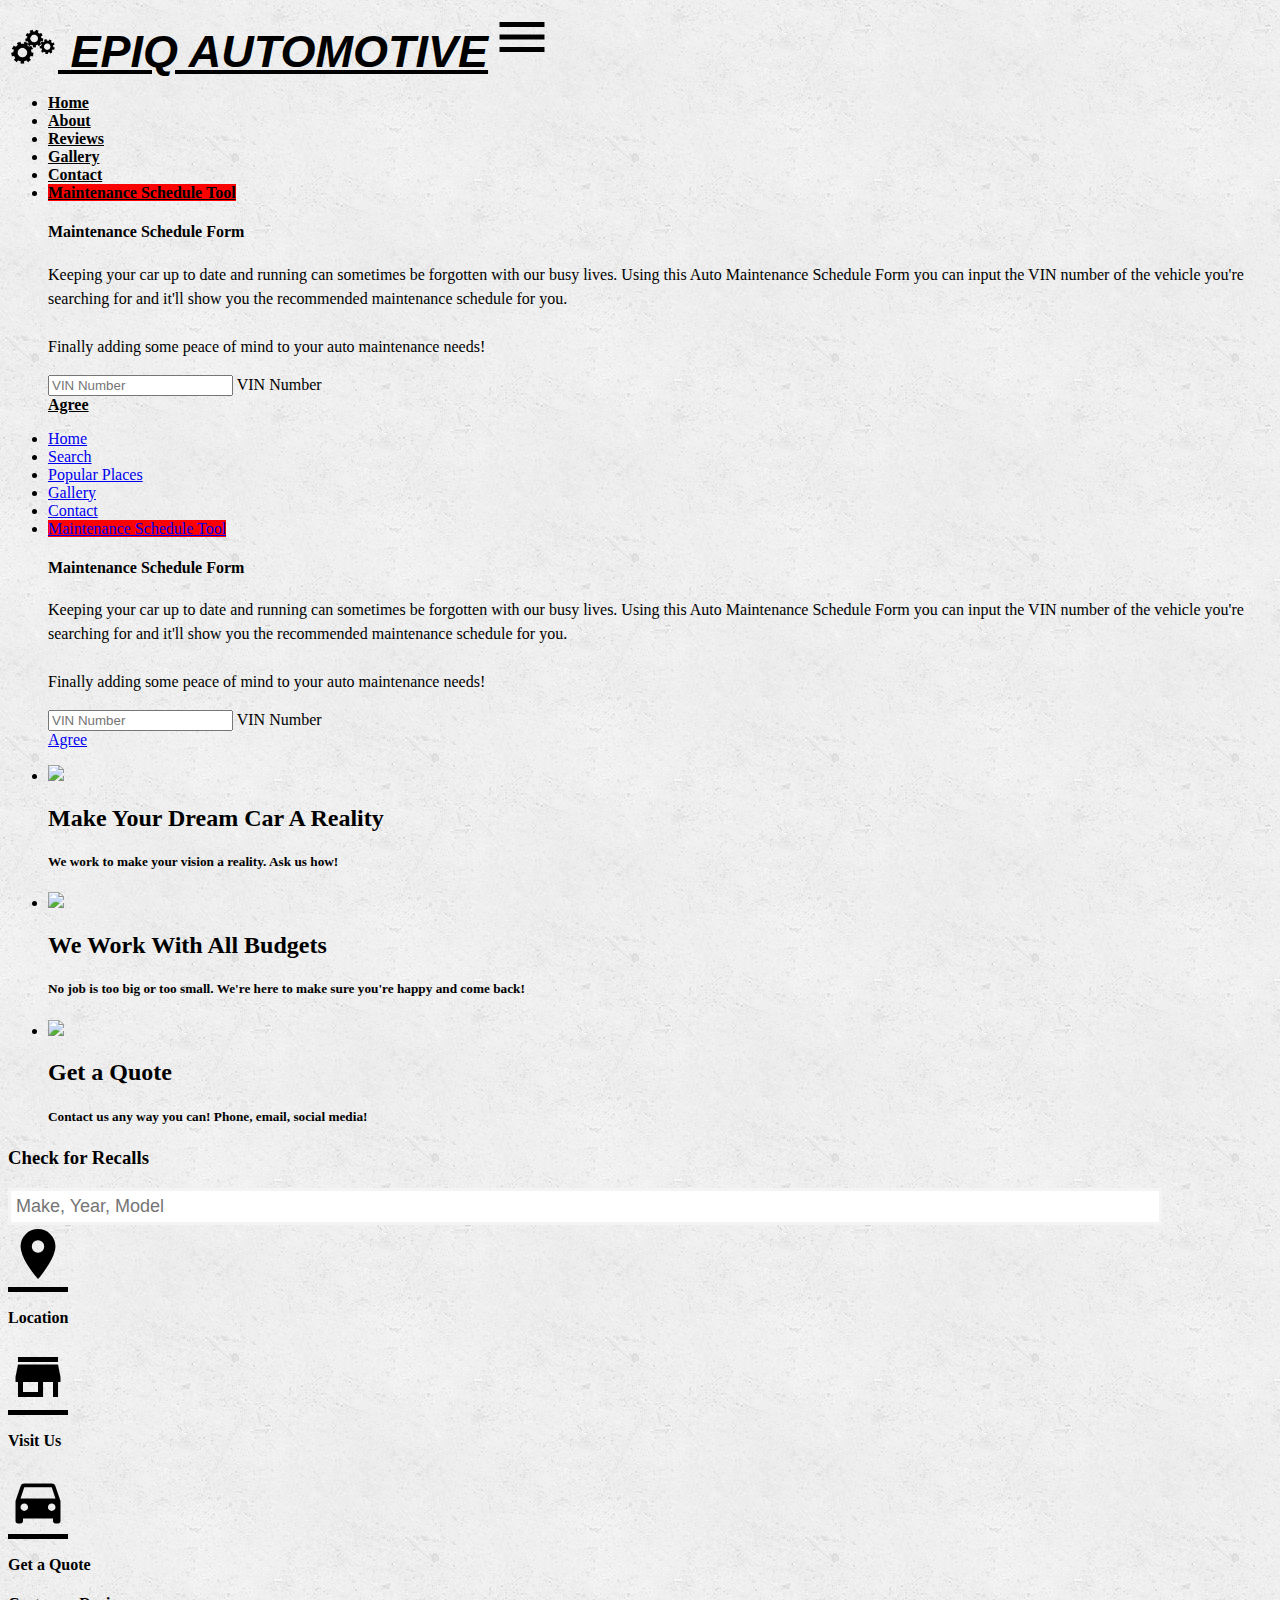
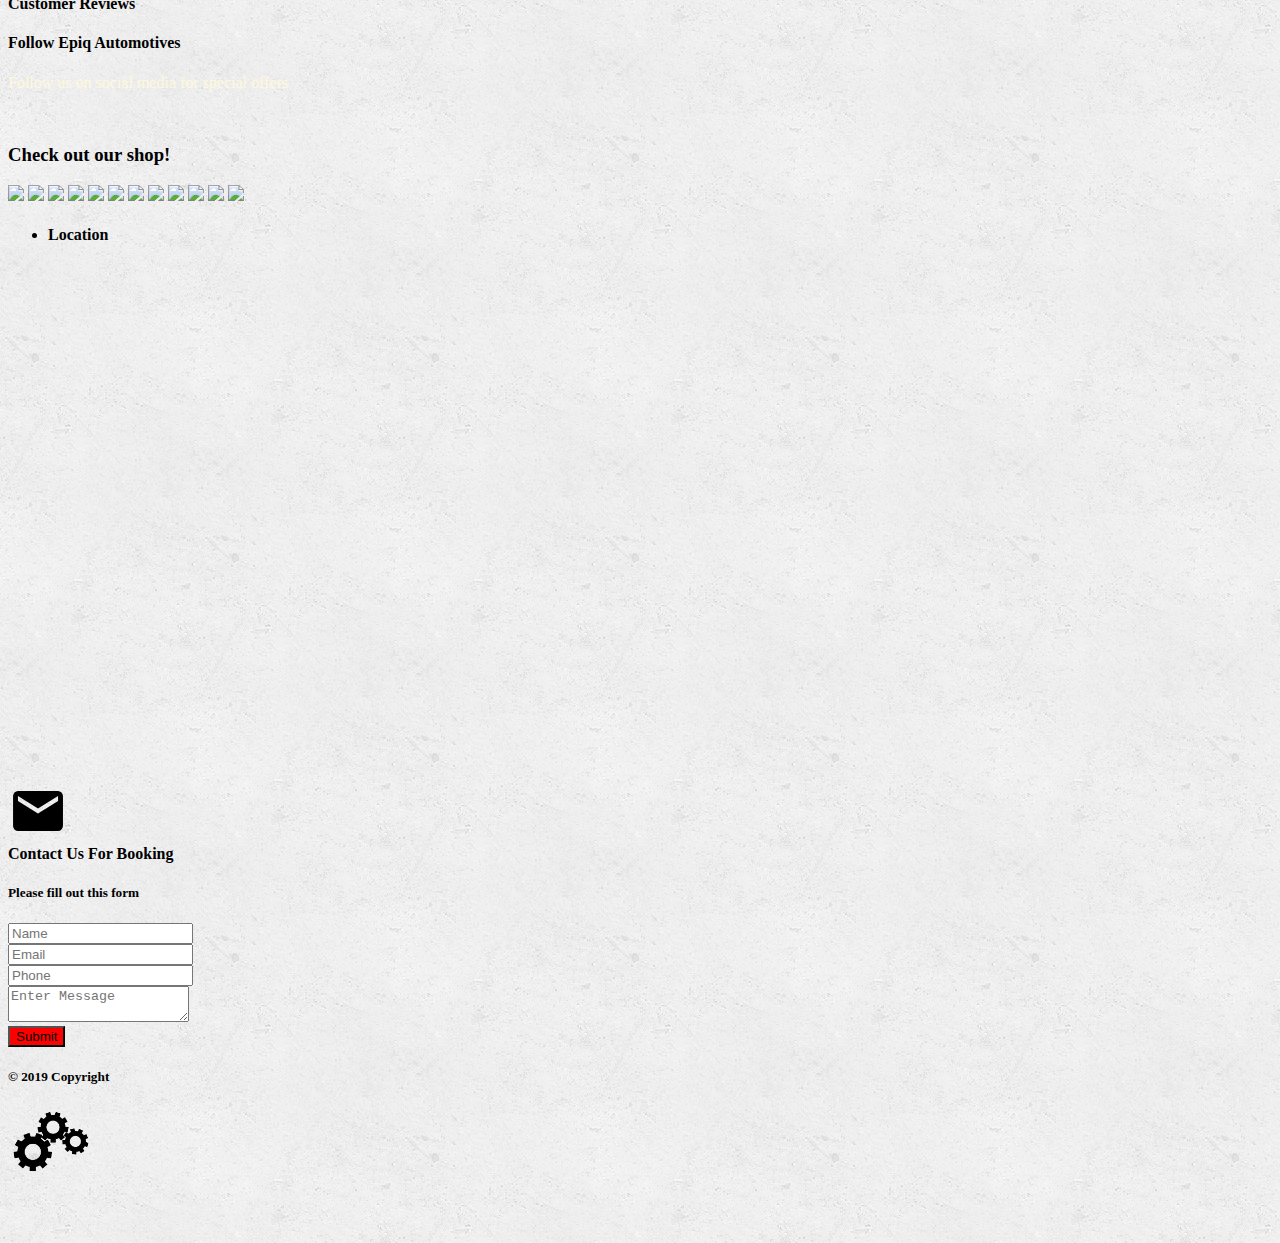
==== index.html @ b72751f5 "Merge branch 'master' of https://github.com/efrenmarin45/epiq-automotive" ====
<!DOCTYPE html>
<html>

<head>
  <!--Import Google Icon Font-->
  <link href="https://fonts.googleapis.com/icon?family=Material+Icons" rel="stylesheet">
  <link href="https://fonts.googleapis.com/css?family=ZCOOL+XiaoWei&display=swap" rel="stylesheet">
  <!--Import materialize.css-->
  <link rel="stylesheet" href="https://cdnjs.cloudflare.com/ajax/libs/materialize/1.0.0-beta/css/materialize.min.css">
  <link rel="stylesheet" href="css/main.css">
  <script defer src="https://use.fontawesome.com/releases/v5.0.9/js/all.js" integrity="sha384-8iPTk2s/jMVj81dnzb/iFR2sdA7u06vHJyyLlAd4snFpCl/SnyUjRrbdJsw1pGIl"
    crossorigin="anonymous"></script>
  <!-- Javascript -->
  <script src="https://code.jquery.com/jquery-3.3.1.min.js"></script>
  <script src="https://cdnjs.cloudflare.com/ajax/libs/materialize/1.0.0-beta/js/materialize.min.js"></script>
  <!--Let browser know website is optimized for mobile-->
  <meta name="viewport" content="width=device-width, initial-scale=1.0" />
  <title>Epiq Automotive</title>
</head>

<body id="home" class="scrollspy">
  <!-- Navbar -->
  <div class="navbar-fixed">
    <nav class="red darken-2">
      <div class="container">
        <div class="nav-wrapper">
          <a href="#" class="brand-logo"><img src="img/epiq-logo.png" height="40px" width="50px"> EPIQ AUTOMOTIVE</a>
          <a href="#" data-target="mobile-nav" class="sidenav-trigger">
            <i class="material-icons">menu</i>
          </a>
          <ul class="right hide-on-med-and-down">
            <li>
              <a href="#home">Home</a>
            </li>
            <li>
              <a href="#search">About</a>
            </li>
            <li>
              <a href="#popular">Reviews</a>
            </li>
            <li>
              <a href="#gallery">Gallery</a>
            </li>
            <li>
              <a href="#contact">Contact</a>
            </li>
            <li>
                <a class="waves-effect waves-light btn modal-trigger" href="#modal1">Maintenance Schedule Tool</a>
            <!-- Auto Maintenance Schedule API -->
                <div id="modal1" class="modal">
                    <div class="modal-content">
                    <div class="row">
                            <form class="col s12">
                              <div class="row">
                                <h4 style= "color:black;">Maintenance Schedule Form</h4>
                                <p style="color:black; line-height: 1.5;"> Keeping your car up to date and running can sometimes be forgotten with our busy lives. Using this 
                                    Auto Maintenance Schedule Form you can input the VIN number of the vehicle you're searching for and
                                    it'll show you the recommended maintenance schedule for you.<br><br> Finally adding some peace of mind to
                                    your auto maintenance needs!
                                </p>
                                <div class="input-field col s6">
                                  <input placeholder="VIN Number" id="vin-number" type="text" class="validate">
                                  <label for="vin-number">VIN Number</label>
                                </div>
                              </div>
                            </form>
                          </div>
                    </div>
                    <div class="modal-footer">
                    <a href="#!" class="modal-close waves-effect waves-green btn-flat">Agree</a>
                    </div>
                </div>
                </li>
                </ul>
            </div>
        </div>
    </nav>
    </div>
  <ul class="sidenav" id="mobile-nav">
    <li>
      <a href="#home">Home</a>
    </li>
    <li>
      <a href="#search">Search</a>
    </li>
    <li>
      <a href="#popular">Popular Places</a>
    </li>
    <li>
      <a href="#gallery">Gallery</a>
    </li>
    <li>
      <a href="#contact">Contact</a>
    </li>
    <li>
        <a class="waves-effect waves-light btn modal-trigger" href="#modal1">Maintenance Schedule Tool</a>
        <!-- Auto Maintenance Schedule API -->
        <div id="modal1" class="modal">
                <div class="modal-content">
                <div class="row">
                        <form class="col s12">
                          <div class="row">
                            <h4 style= "color:black;">Maintenance Schedule Form</h4>
                            <p style="color:black; line-height: 1.5;"> Keeping your car up to date and running can sometimes be forgotten with our busy lives. Using this 
                                Auto Maintenance Schedule Form you can input the VIN number of the vehicle you're searching for and
                                it'll show you the recommended maintenance schedule for you.<br><br> Finally adding some peace of mind to
                                your auto maintenance needs!
                            </p>
                            <div class="input-field col s6">
                              <input placeholder="VIN Number" id="vin-number" type="text" class="validate">
                              <label for="vin-number">VIN Number</label>
                            </div>
                          </div>
                        </form>
                      </div>
                </div>
                <div class="modal-footer">
                <a href="#!" class="modal-close waves-effect waves-green btn-flat">Agree</a>
                </div>
            </div>
    </li>
  </ul>



  

  <!-- Section: Slider -->
  <section class="slider">
    <ul class="slides">
      <li>
        <img src="https://images.unsplash.com/photo-1492144534655-ae79c964c9d7?ixlib=rb-1.2.1&ixid=eyJhcHBfaWQiOjEyMDd9&auto=format&fit=crop&w=900&q=60">
        <!-- random image -->
        <div class="caption center-align">
          <h2>Make Your Dream Car A Reality</h2>
          <h5 class="light grey-text text-lighten-3 hide-on-small-only">We work to make your vision a reality. Ask us how!</h5>
        </div>
      </li>
      <li>
        <img src="https://images.unsplash.com/photo-1464753636159-34a03ff9cb02?ixlib=rb-1.2.1&ixid=eyJhcHBfaWQiOjEyMDd9&auto=format&fit=crop&w=900&q=60">
        <!-- random image -->
        <div class="caption left-align">
          <h2>We Work With All Budgets</h2>
          <h5 class="light grey-text text-lighten-3 hide-on-small-only">No job is too big or too small. We're here to make sure you're happy and come back!</h5>
        </div>
      </li>
      <li>
        <img src="https://images.unsplash.com/photo-1517994112540-009c47ea476b?ixlib=rb-1.2.1&ixid=eyJhcHBfaWQiOjEyMDd9&auto=format&fit=crop&w=2162&q=80">
        <!-- random image -->
        <div class="caption right-align">
          <h2>Get a Quote</h2>
          <h5 class="light grey-text text-lighten-3 hide-on-small-only">Contact us any way you can! Phone, email, social media!</h5>
        </div>
      </li>
    </ul>
  </section>





  <!-- Section: Search -->
  <section id="search" class="section section-search red darken-2 white-text center scrollspy">
    <div class="container">
      <div class="row">
        <div class="col s12">
          <h3 class="chkRecall">Check for Recalls</h3>
          <div class="input-field">
            <input type="text" class="white grey-text autocomplete" id="autocomplete-input" placeholder="Make, Year, Model">
          </div>
        </div>
      </div>
    </div>
  </section>





  
  <!-- Section: Icon Boxes -->
  <section class="section section-icons grey lighten-4 center">
    <div class="container">
      <div class="row">
        <div class="col s12 m4">
          <div class="card-panel">
            <a href="#location-area" class="material-icons large red-text">room</a>
            <h4>Location</h4>
          </div>
        </div>
        <div class="col s12 m4">
          <div class="card-panel">
            <a href="#location-area" class="material-icons large red-text">store</a>
            <h4> Visit Us</h4>
          </div>
        </div>
        <div class="col s12 m4">
          <div class="card-panel">
            <a href="#location-area" class="material-icons large red-text">directions_car</a>
            <h4>Get a Quote</h4>
          </div>
        </div>
      </div>
    </div>
  </section>




  <!-- Section: Google Reviews -->
  <section id="popular" class="section section-popular scrollspy">
    <div class="container">
      <div class="row">
        <h4 class="center">
          <span class="red-text" style="font-weight: bold;">Customer</span> Reviews</h4>
          <div class="custreview" style="background-color:#f5f5f5"><script src="https://apps.elfsight.com/p/platform.js" defer></script>
            <div class="elfsight-app-61b63a5c-cb8d-4f61-b429-30a909471278"></div>
          </div>
    </div>
  </section>

  <!-- Section: Follow -->
  <section class="section section-follow red darken-2 white-text center">
    <div class="container">
      <div class="row">
        <div class="col s12">
          <h4>Follow Epiq Automotives</h4>
          <p style="color: cornsilk;">Follow us on social media for special offers</p>
          <a href="https://www.facebook.com/pages/category/Automotive-Repair-Shop/Epiq-Automotive-786031758130116/" target="_blank" class="black-text">
            <i class="fab fa-facebook fa-4x"></i>
          </a>
          <a href="https://www.instagram.com/epiq_auto/?hl=en" target="_blank" class="black-text">
            <i class="fab fa-instagram fa-4x"></i>
          </a>
          <a href="https://www.yelp.com/biz/epiq-automotive-inc-montrose" target="_blank" class="black-text">
            <i class="fab fa-yelp fa-4x"></i>
          </a>

        </div>
      </div>
    </div>
  </section>

  
    <!-- Image Carousel Holder -->
    <div class="container">
        <h3 class="center">Check out our shop!</h3>
            <div class="carousel " id="car-carousel">
                <a class="carousel-item responsive-img" href="#one"><img src="https://images.unsplash.com/photo-1492144534655-ae79c964c9d7?ixlib=rb-1.2.1&ixid=eyJhcHBfaWQiOjEyMDd9&auto=format&fit=crop&w=900&q=60"></a>
                <a class="carousel-item responsive-img" href="#two"><img src="https://images.unsplash.com/photo-1494976388531-d1058494cdd8?ixlib=rb-1.2.1&ixid=eyJhcHBfaWQiOjEyMDd9&auto=format&fit=crop&w=900&q=60"></a>
                <a class="carousel-item responsive-img" href="#three"><img src="https://images.unsplash.com/photo-1503376780353-7e6692767b70?ixlib=rb-1.2.1&ixid=eyJhcHBfaWQiOjEyMDd9&auto=format&fit=crop&w=900&q=60"></a>
                <a class="carousel-item responsive-img" href="#four"><img src="https://images.unsplash.com/photo-1517994112540-009c47ea476b?ixlib=rb-1.2.1&ixid=eyJhcHBfaWQiOjEyMDd9&auto=format&fit=crop&w=2162&q=80"></a>
                <a class="carousel-item responsive-img" href="#five"><img src="https://images.unsplash.com/photo-1496437792604-55ca7c5c3f6f?ixlib=rb-1.2.1&ixid=eyJhcHBfaWQiOjEyMDd9&auto=format&fit=crop&w=900&q=60"></a>
                <a class="carousel-item responsive-img" href="#six"><img src="https://images.unsplash.com/photo-1490641815614-b45106d6dd04?ixlib=rb-1.2.1&ixid=eyJhcHBfaWQiOjEyMDd9&auto=format&fit=crop&w=900&q=60"></a>
                <a class="carousel-item responsive-img" href="#seven"><img src="https://images.unsplash.com/photo-1455138183306-12dfce6f541b?ixlib=rb-1.2.1&ixid=eyJhcHBfaWQiOjEyMDd9&auto=format&fit=crop&w=900&q=60"></a>
                <a class="carousel-item responsive-img" href="#eight"><img src="https://images.unsplash.com/photo-1474015977340-64a93f54a9f5?ixlib=rb-1.2.1&ixid=eyJhcHBfaWQiOjEyMDd9&auto=format&fit=crop&w=900&q=60"></a>
                <a class="carousel-item responsive-img" href="#nine"><img src="https://images.unsplash.com/photo-1514723432099-9f0d4906e6e9?ixlib=rb-1.2.1&ixid=eyJhcHBfaWQiOjEyMDd9&auto=format&fit=crop&w=900&q=60"></a>
                <a class="carousel-item responsive-img" href="#ten"><img src="https://images.unsplash.com/photo-1474039369477-5e74ff1f0e57?ixlib=rb-1.2.1&ixid=eyJhcHBfaWQiOjEyMDd9&auto=format&fit=crop&w=900&q=60"></a>
                <a class="carousel-item responsive-img" href="#eleven"><img src="https://images.unsplash.com/photo-1495236698374-12a308600d13?ixlib=rb-1.2.1&ixid=eyJhcHBfaWQiOjEyMDd9&auto=format&fit=crop&w=900&q=60"></a>
                <a class="carousel-item responsive-img" href="#twelve"><img src="https://images.unsplash.com/photo-1464753636159-34a03ff9cb02?ixlib=rb-1.2.1&ixid=eyJhcHBfaWQiOjEyMDd9&auto=format&fit=crop&w=900&q=60"></a>
            </div>
    </div>

  <!-- Section: Contact -->
  <section id="contact" class="section section-contact scrollspy">
    <div class="container">
      <div class="row">
        
        
        
        
        <!-- this is where the API Google Maps will go -->
        <div class="col s12 m6">
          <ul class="collection with-header">
            <li class="collection-header">
              <h4 id="location-area">Location</h4>
            </li>
            <div id="map" style="height: 500px; width: 100%;"></div>
        </div>
        <div class="col s12 m6">
          <div class="card-panel red darken-2 white-text center">
            <i class="material-icons email">email</i>
            <h4 id="contact-us">Contact Us For Booking</h5>
          </div>
          <div class="card-panel grey lighten-3">
            <h5>Please fill out this form</h5>
            <div class="input-field">
              <input type="text" placeholder="Name">
            </div>
            <div class="input-field">
              <input type="text" placeholder="Email">
            </div>
            <div class="input-field">
              <input type="text" placeholder="Phone">
            </div>
            <div class="input-field">
              <textarea class="materialize-textarea" placeholder="Enter Message"></textarea>
            </div>
            <input type="submit" value="Submit" class="btn">
          </div>
        </div>
      </div>
    </div>
  </section>



   <!-- Footer -->
    <footer class="section section-follow red darken-2 black-text center footer">
        <div class="container">
            <div class="row">
                <div class="col 30 l4">
                    <h5 class="black-text">© 2019 Copyright</h5>
                </div>
                <div class="col 30 l4 center">
                    <img src="img/epiq-logo.png" style="max-height: 70px;">
                </div> 
                <div class="col 30 l4">
                    <div class="col 30 s3"></div>
                    <div class="col 30 s3">
                        <a href="https://www.facebook.com/pages/category/Automotive-Repair-Shop/Epiq-Automotive-786031758130116/" target="_blank" class="black-text"><i class="fab fa-facebook fa-4x"></i></a>
                    </div>
                    <div class="col 30 s3">
                        <a href="https://www.instagram.com/epiq_auto/?hl=en" target="_blank" class="black-text"><i class="fab fa-instagram fa-4x"></i></a>
                    </div>
                    <div class="col 30 s3">
                        <a href="https://www.yelp.com/biz/epiq-automotive-inc-montrose" target="_blank" class="black-text"><i class="fab fa-yelp fa-4x"></i></a>
                    </div>
                </div>
            </div> 
        </div>
            <div class="footer-copyright center">
                <div class="container">
                
            </div>
        </div>
    </footer>



  <!--JavaScript at end of body for optimized loading-->
  <script src="https://code.jquery.com/jquery-3.3.1.min.js"></script>
  <script src="https://cdnjs.cloudflare.com/ajax/libs/materialize/1.0.0-beta/js/materialize.min.js"></script>
  <script async defer
    src="https://maps.googleapis.com/maps/api/js?key=AIzaSyD-BMvomv5ztavXsOGpwZABlmm38t1DOm8&libraries=places&callback=initMap">
    </script>
  




  <!-- Javascript -->
  <script>
// Sidenav
const sideNav = document.querySelector('.sidenav');
    M.Sidenav.init(sideNav, {});

    // Slider
    const slider = document.querySelector('.slider');
    M.Slider.init(slider, {
      indicators: false,
      height: 500,
      transition: 500,
      interval: 6000
    });


// modal script

$(document).ready(function(){
          $('.modal').modal();
        });


    // Material Boxed
    const mb = document.querySelectorAll('.materialboxed');
    M.Materialbox.init(mb, {});

    // ScrollSpy
    const ss = document.querySelectorAll('.scrollspy');
    M.ScrollSpy.init(ss, {});

// Map for API 

function initMap() {
    var map = new google.maps.Map(document.getElementById('map'), {
      center: {lat: 34.2083382, lng: -118.2344834},
      zoom: 18
    });

    var request = {
      placeId: 'ChIJO48xBmzqwoARfxv3V4Ijryk',
      fields: ['name', 'formatted_phone_number', 'formatted_address', 'place_id', 'geometry', 'opening_hours']
    };

    var infowindow = new google.maps.InfoWindow();
    var service = new google.maps.places.PlacesService(map);

    service.getDetails(request, function(place, status) {
      if (status === google.maps.places.PlacesServiceStatus.OK) {
        var marker = new google.maps.Marker({
          map: map,
          position: place.geometry.location
        });
        google.maps.event.addListener(marker, 'click', function() {
            
          infowindow.setContent('<div style="color:black;"><strong>' + 
            place.name + '</strong><br>' +
            place.formatted_address + '<br>' +
            place.formatted_phone_number + '<br>' +
            place.opening_hours.periods[1].open.time + "-" +place.opening_hours.periods[1].close.time + '</div>');
            
          infowindow.open(map, this);
    
        });
      }
    });
  }
    </script>
    <script>
        $(document).ready(function(){
            $('#car-carousel').carousel();
            });
    </script>
</body>

</html>
---- css/main.css ----
.contact-page {
  background: url(./assets/dwburnett-demon-garlits.jpg) no-repeat center center fixed;
  -webkit-background-size: cover;
  -moz-background-size: cover;
  background-size: cover;
  -o-background-size: cover;
}

.carousel .carousel-item {
width: 50%;
height: 100%;
margin-top: 30px;
}

.section-search input {
  padding: 5px !important;
  font-size: 18px !important;
  width: 90% !important;
  border: #f4f4f4 3px solid !important;
}

.section-follow .fa-4x {
  margin: 5px 10px;
}

.brand-logo {
  font-weight: bold;
  font-style: italic;
  font-family: -apple-system, BlinkMacSystemFont, 'Segoe UI', Roboto, Oxygen, Ubuntu, Cantarell, 'Open Sans', 'Helvetica Neue', sans-serif

}

.btn {
  background-color: red;
}
/* Background image */
body {
  background-image: url(../img/background.png)
}

/* Navbar styling */
.brand-logo {
  color: black !important;
  font-size: 45px !important;
  font-weight: bolder;
}

nav ul a {
  color: black;
  font-weight: bolder;
}

.chkRecall {
  color: black;
  font-weight: bolder;
}

.material-icons {
  font-size: 59.5px;
  color: black;
}

h4 {
  color: black;
}

#contact-us {
  margin-top: 0px;
  margin-bottom: 8px;
}

p {
  color: black;
}
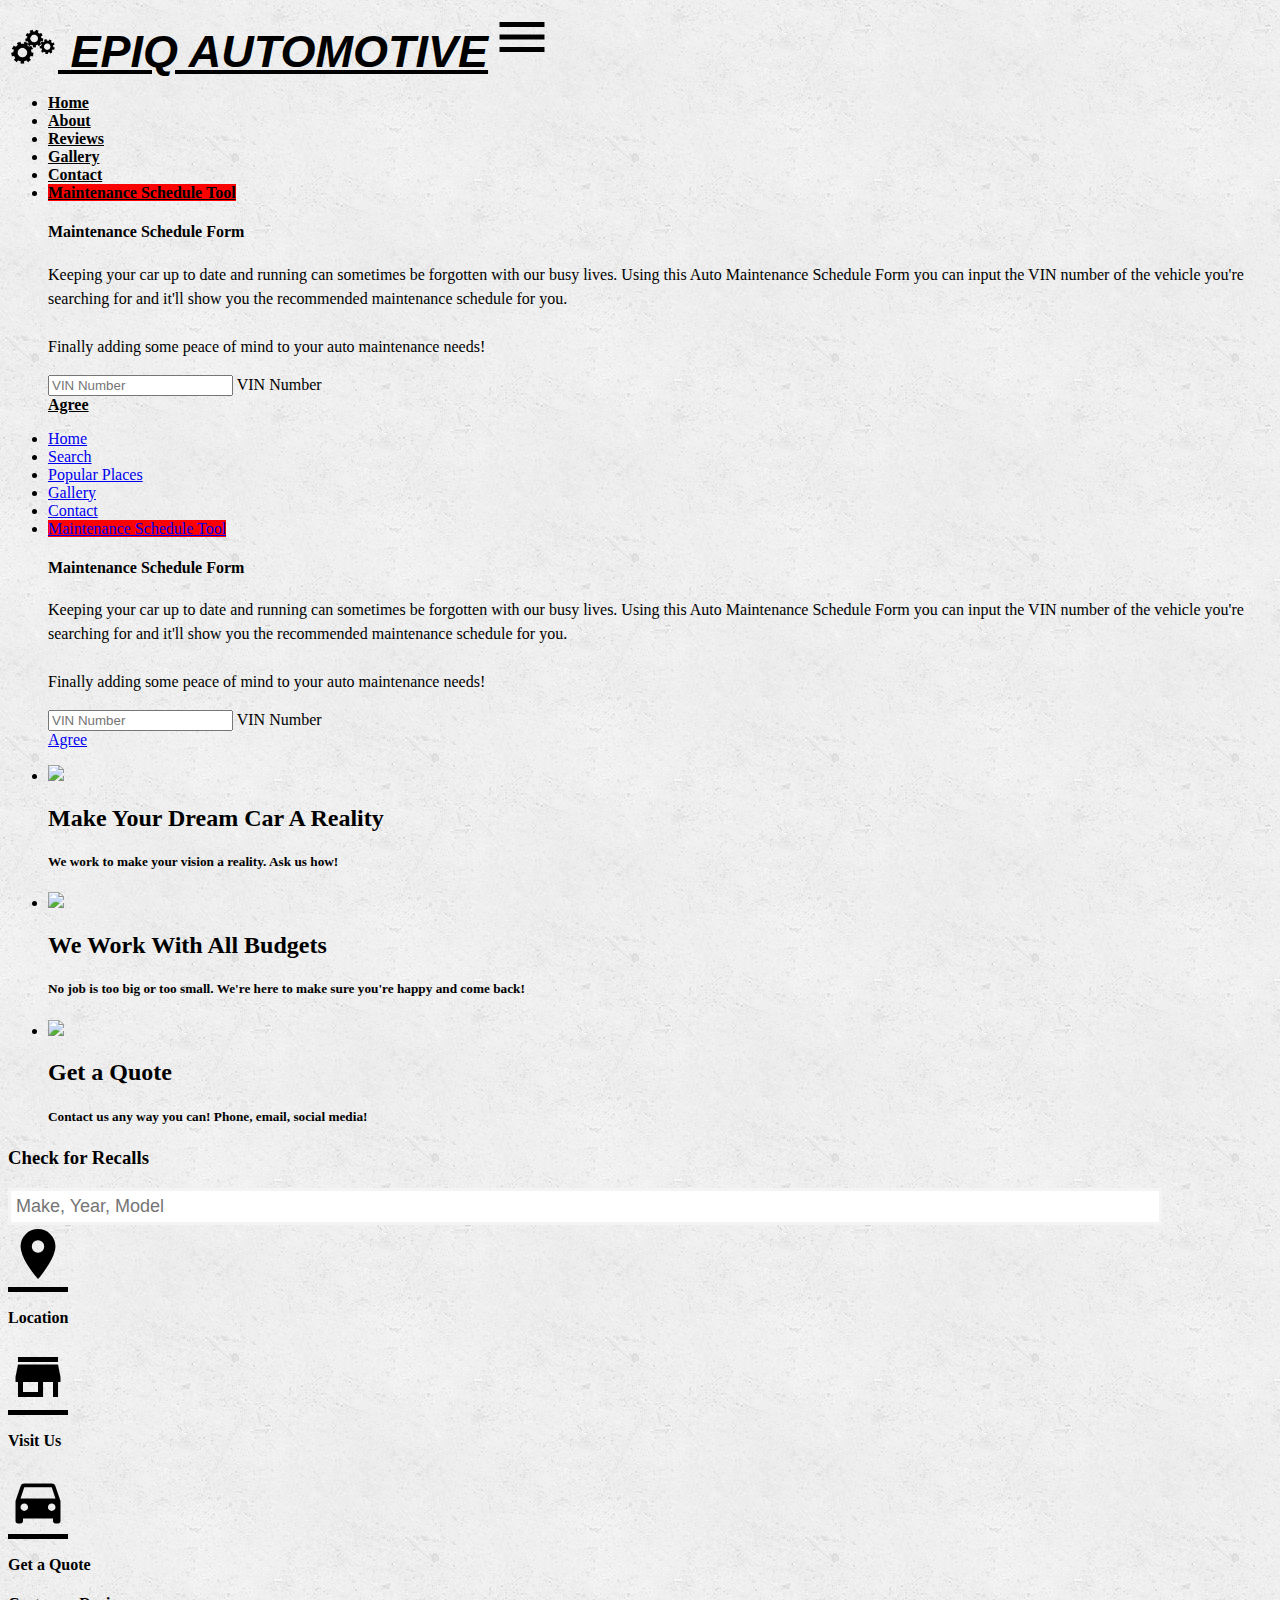
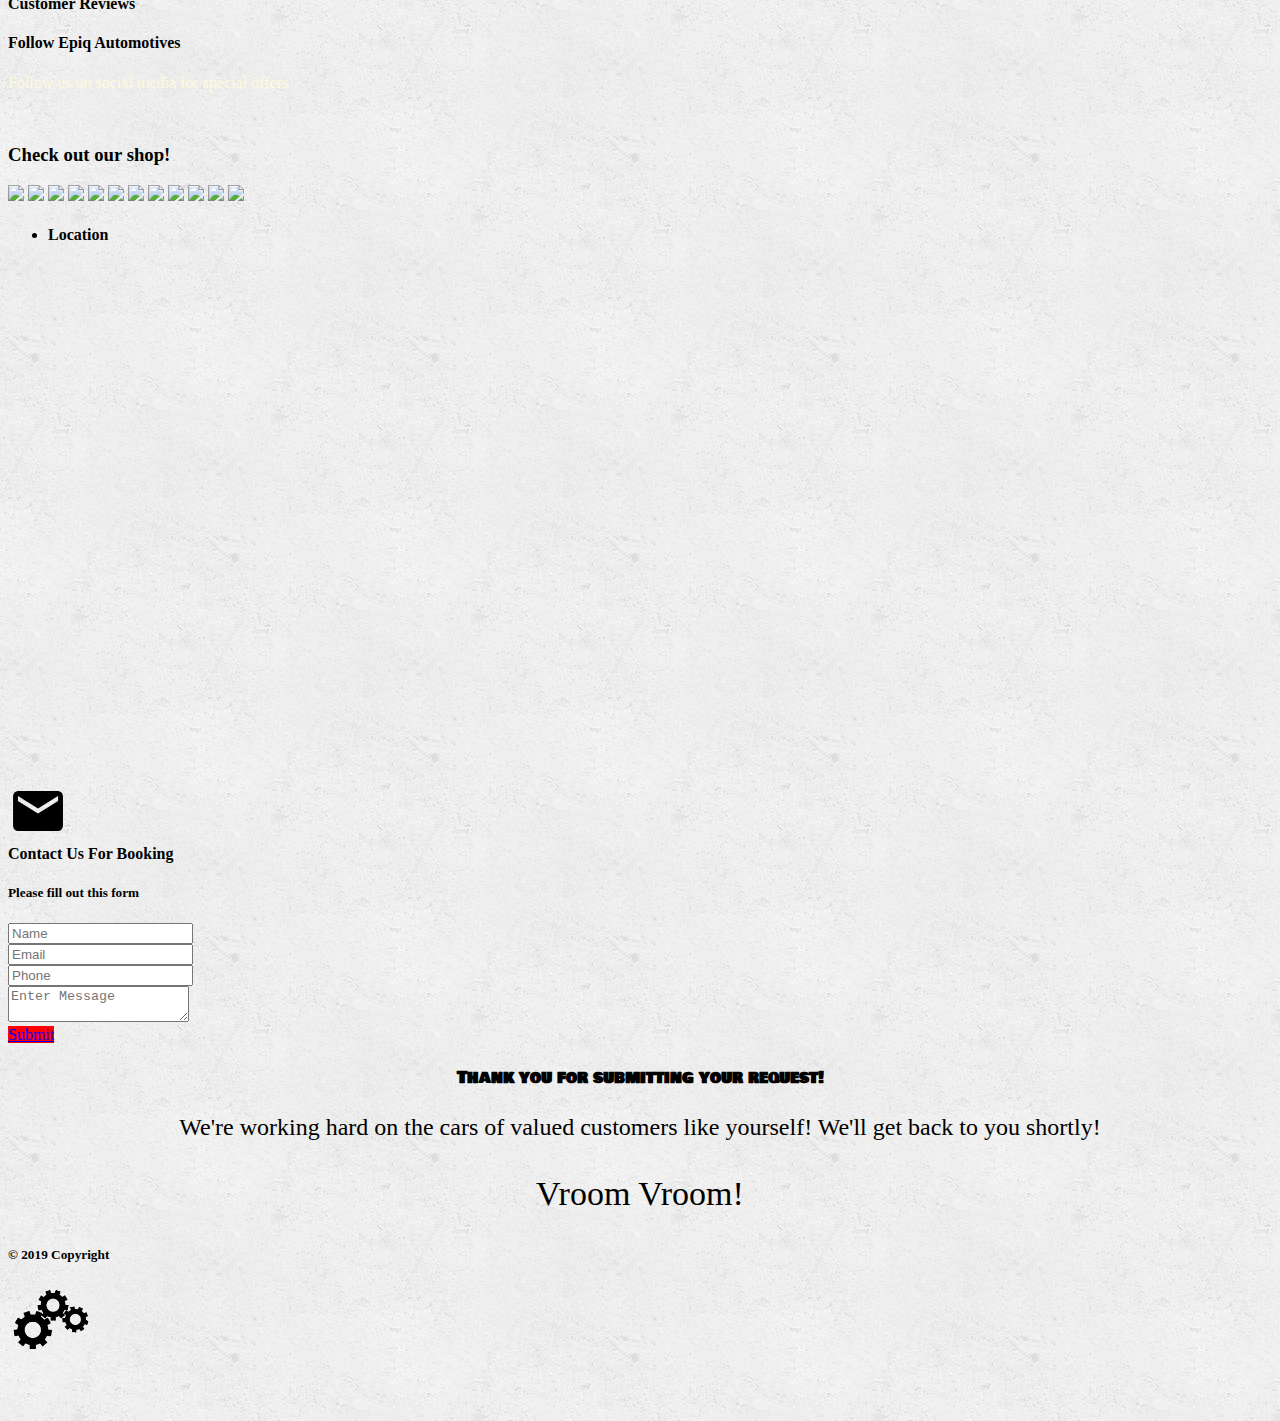
==== commit 50ff8283: "Added modal to submit button and provided more styling." ====
--- a/index.html
+++ b/index.html
@@ -5,6 +5,9 @@
   <!--Import Google Icon Font-->
   <link href="https://fonts.googleapis.com/icon?family=Material+Icons" rel="stylesheet">
   <link href="https://fonts.googleapis.com/css?family=ZCOOL+XiaoWei&display=swap" rel="stylesheet">
+  <link href="https://fonts.googleapis.com/css?family=Bowlby+One+SC&display=swap" rel="stylesheet">
+  <link href="https://fonts.googleapis.com/css?family=Permanent+Marker&display=swap" rel="stylesheet">
+
   <!--Import materialize.css-->
   <link rel="stylesheet" href="https://cdnjs.cloudflare.com/ajax/libs/materialize/1.0.0-beta/css/materialize.min.css">
   <link rel="stylesheet" href="css/main.css">
@@ -296,7 +299,21 @@
             <div class="input-field">
               <textarea class="materialize-textarea" placeholder="Enter Message"></textarea>
             </div>
-            <input type="submit" value="Submit" class="btn">
+            <a class="waves-effect waves-light btn modal-trigger" href="#modal2">Submit</a>
+              <div id="modal2" class="modal">
+                <div class="modal-content">
+                <div class="row">
+                        <form class="col s12">
+                          <div class="row">
+                            <h4 style= "color:black; text-align: center; font-family: 'Bowlby One SC', cursive;">Thank you for submitting your request!</h4>
+                            <p style="font-size: 24px; text-align: center;">We're working hard on the cars of valued customers like yourself! We'll get back to you shortly!</p>
+                            <p style="font-size: 34px; text-align: center; font-family: 'Permanent Marker', cursive;">Vroom Vroom!</p>
+                            <div class="input-field col s6">
+                            </div>
+                          </div>
+                        </form>
+                      </div>
+                </div>
           </div>
         </div>
       </div>
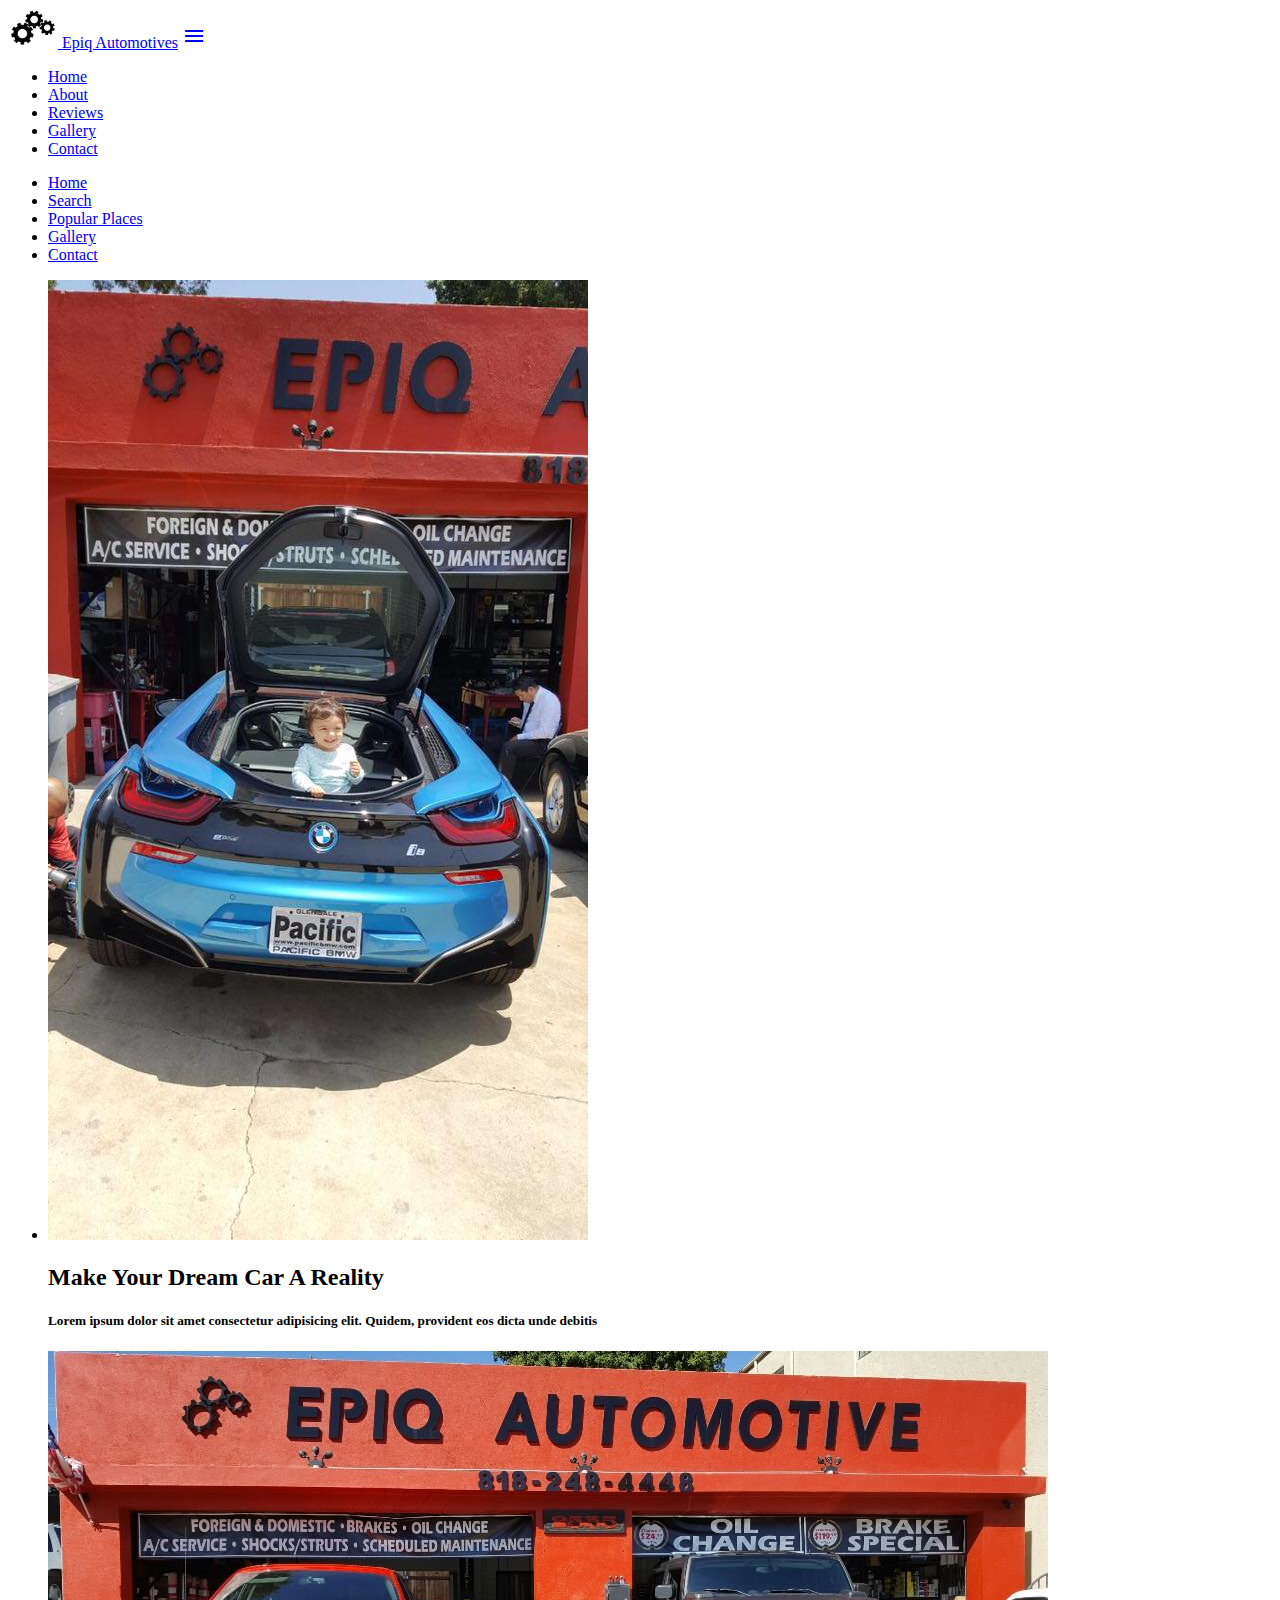
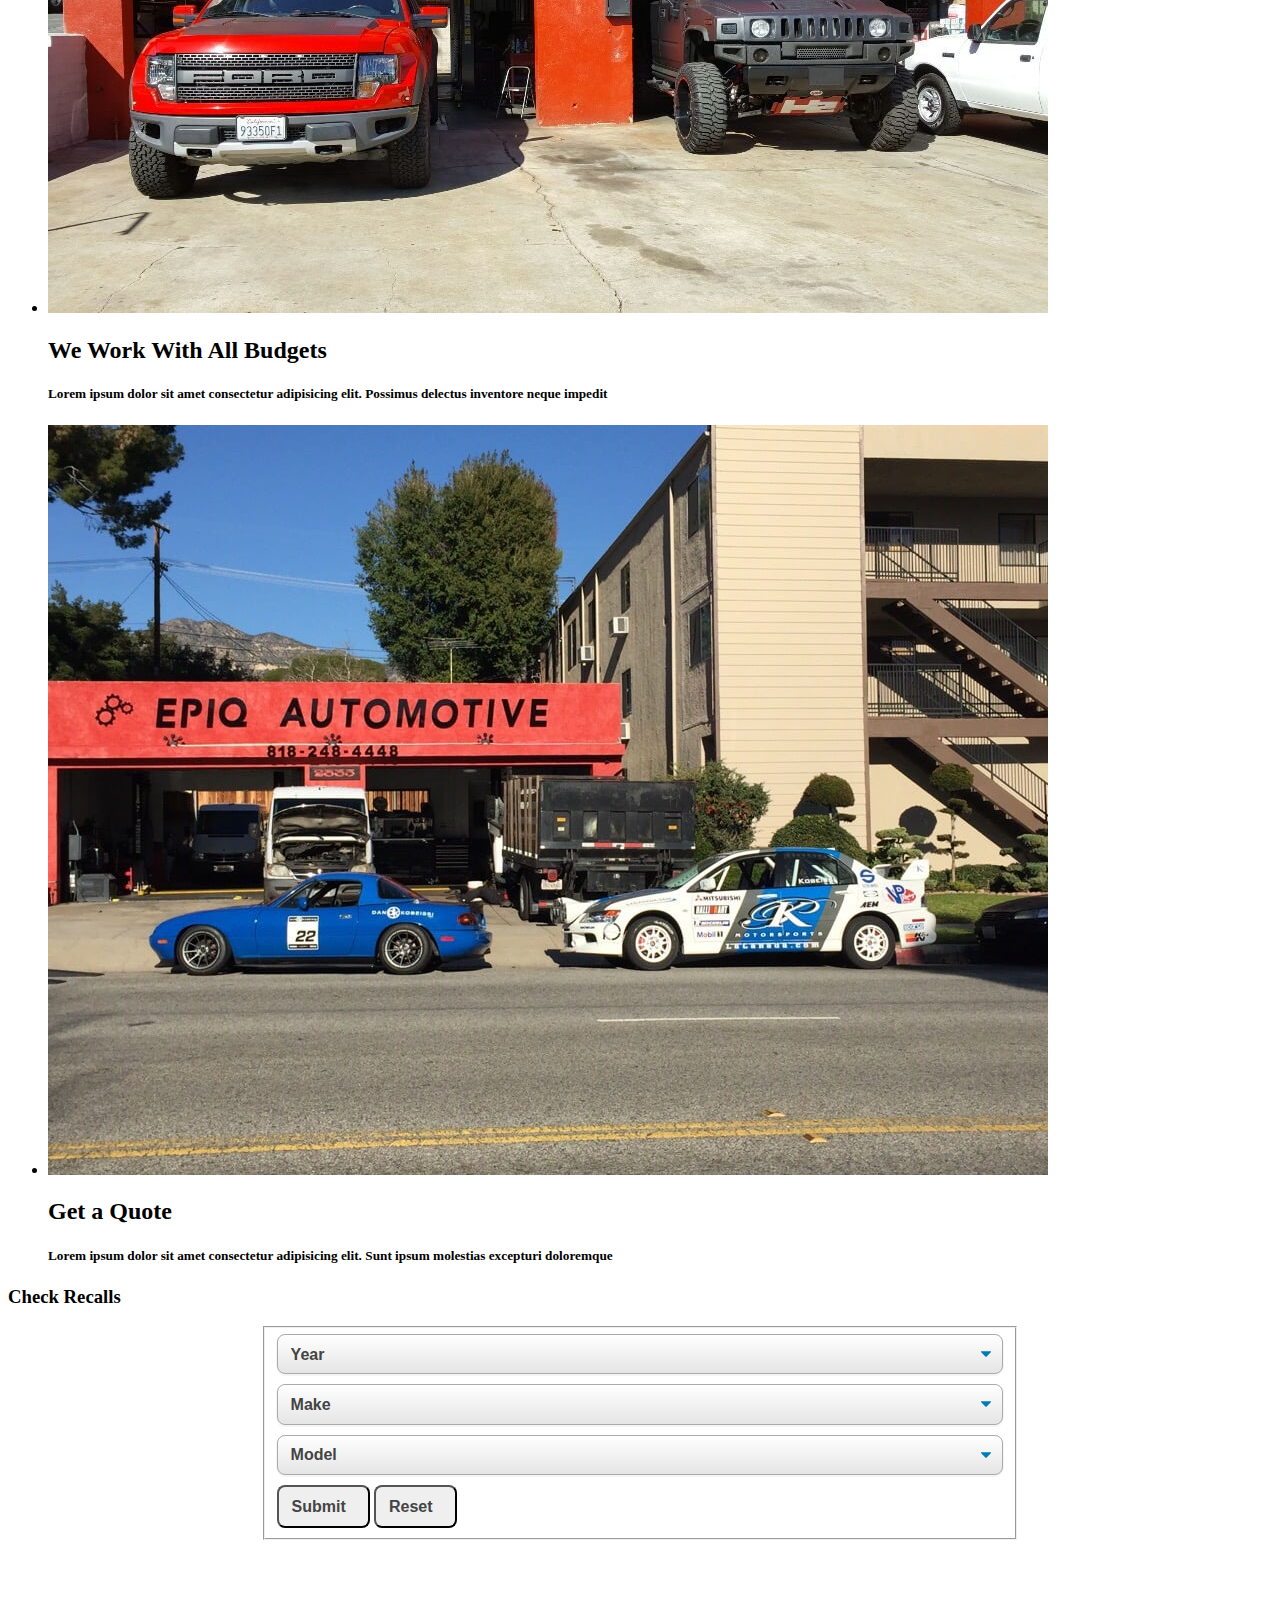
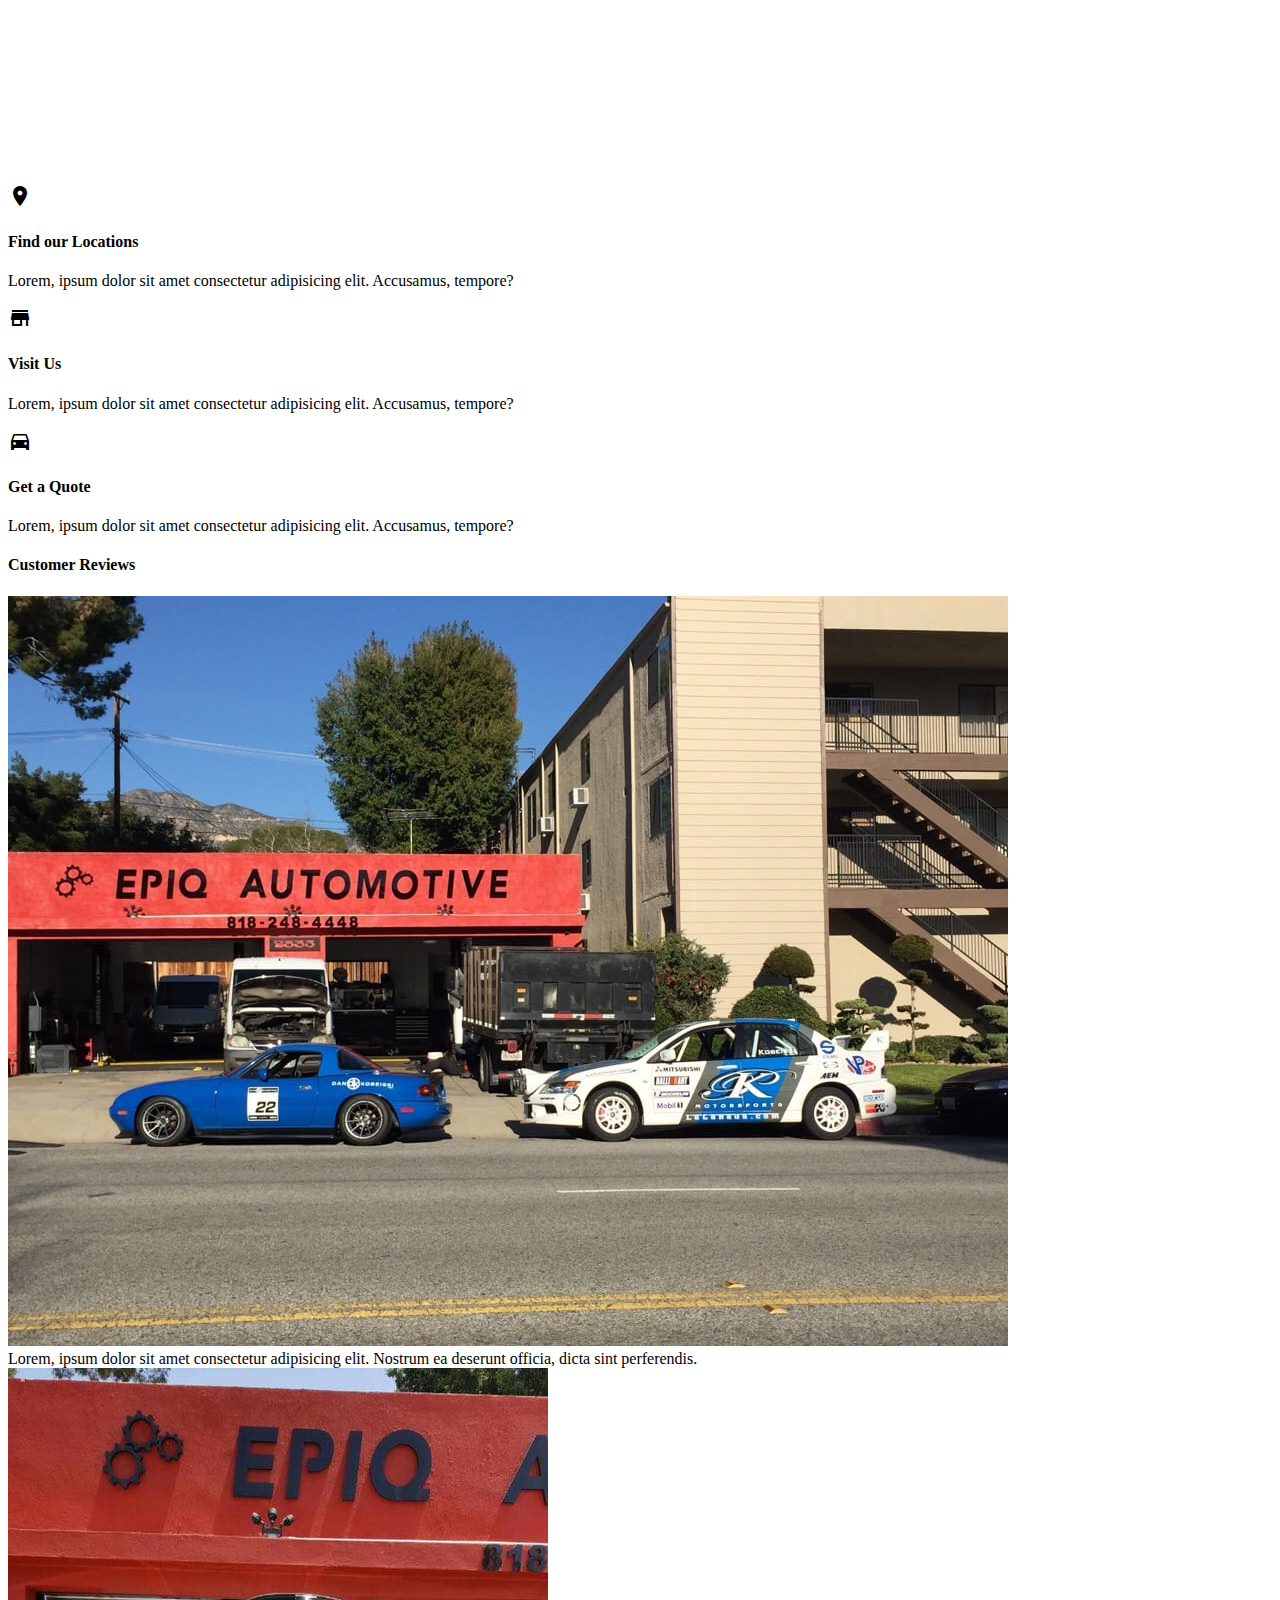
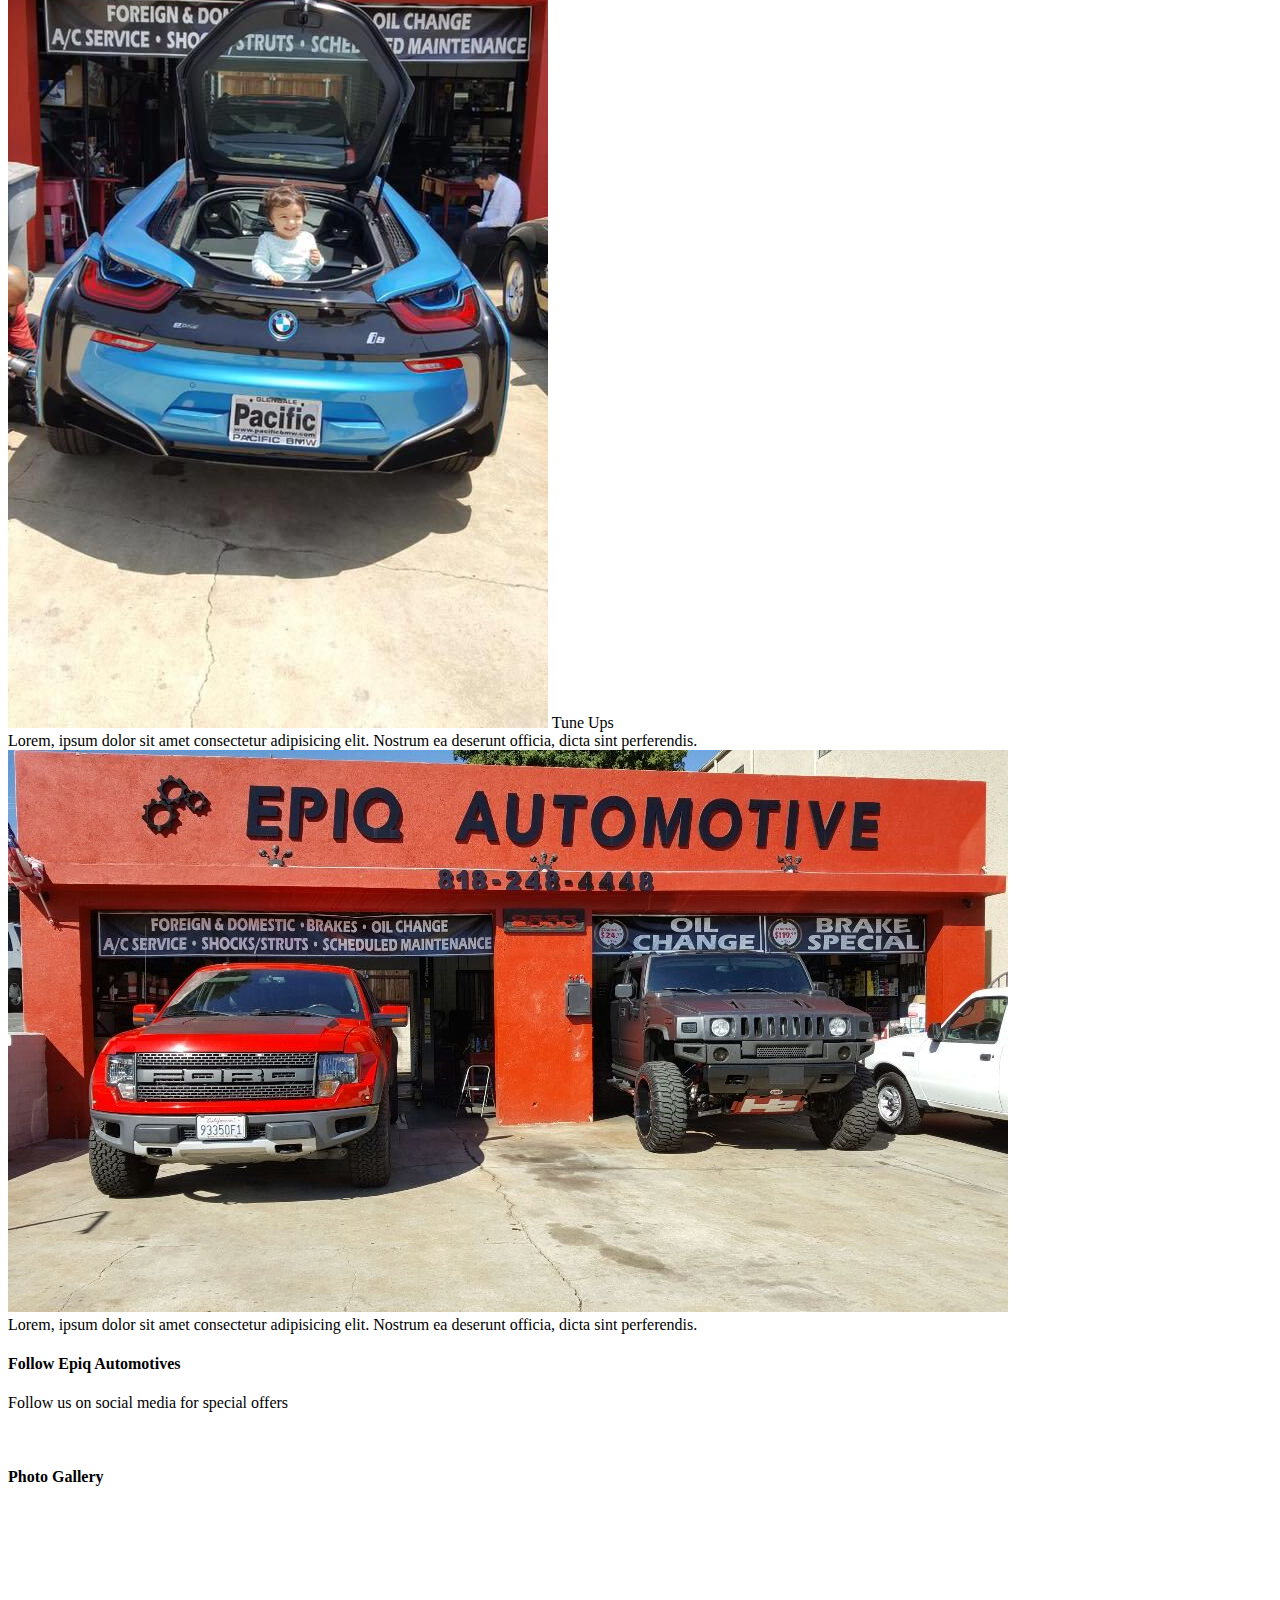
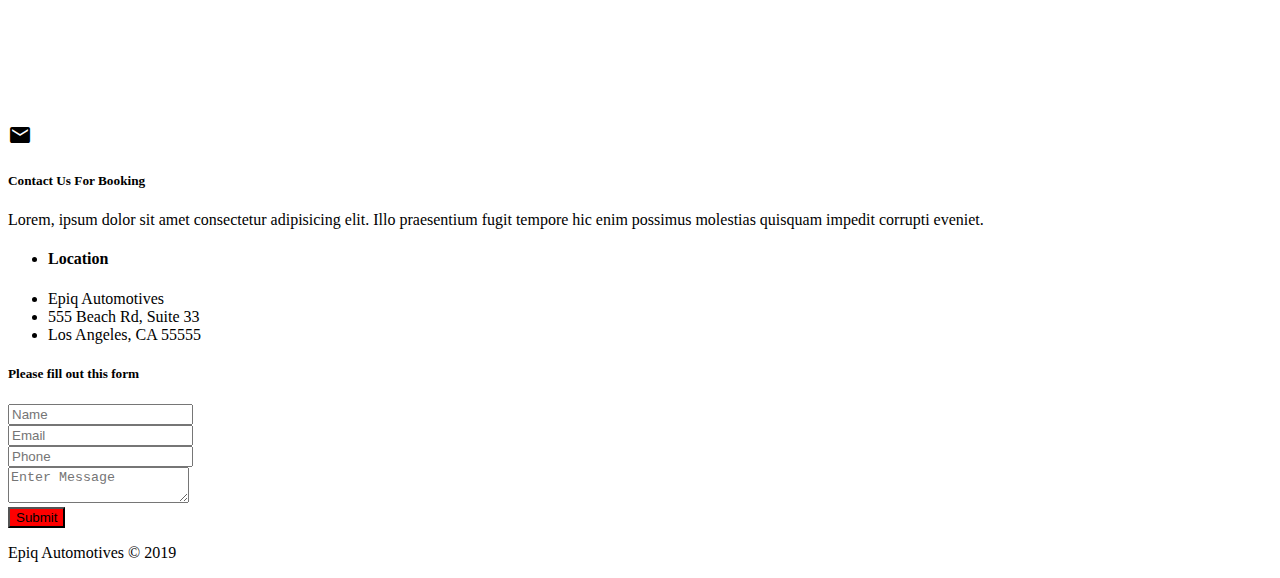
==== commit c78e1c20: "added recall search functionality" ====
--- a/index.html
+++ b/index.html
@@ -2,32 +2,45 @@
 <html>
 
 <head>
+  
+  
+  <!--Let browser know website is optimized for mobile-->
+  <meta name="viewport" content="width=device-width, initial-scale=1.0" />
+  <title>Epiq Automotives</title>
+
+  <script src="https://cdnjs.cloudflare.com/ajax/libs/jquery/2.1.3/jquery.js" integrity="sha256-goy7ystDD5xbXSf+kwL4eV6zOPJCEBD1FBiCElIm+U8=" crossorigin="anonymous"></script>
+
+  <script
+  src="https://code.jquery.com/ui/1.12.1/jquery-ui.min.js"
+  integrity="sha256-VazP97ZCwtekAsvgPBSUwPFKdrwD3unUfSGVYrahUqU="
+  crossorigin="anonymous"></script>
+
+  <script src="https://cdnjs.cloudflare.com/ajax/libs/materialize/1.0.0-beta/js/materialize.min.js"></script>
+
+
+  <script defer src="https://use.fontawesome.com/releases/v5.0.9/js/all.js" integrity="sha384-8iPTk2s/jMVj81dnzb/iFR2sdA7u06vHJyyLlAd4snFpCl/SnyUjRrbdJsw1pGIl"
+    crossorigin="anonymous"></script>
+ 
+
   <!--Import Google Icon Font-->
   <link href="https://fonts.googleapis.com/icon?family=Material+Icons" rel="stylesheet">
-  <link href="https://fonts.googleapis.com/css?family=ZCOOL+XiaoWei&display=swap" rel="stylesheet">
-  <link href="https://fonts.googleapis.com/css?family=Bowlby+One+SC&display=swap" rel="stylesheet">
-  <link href="https://fonts.googleapis.com/css?family=Permanent+Marker&display=swap" rel="stylesheet">
-
   <!--Import materialize.css-->
   <link rel="stylesheet" href="https://cdnjs.cloudflare.com/ajax/libs/materialize/1.0.0-beta/css/materialize.min.css">
+  
+  <script src="vehicles.js"></script>
+
   <link rel="stylesheet" href="css/main.css">
-  <script defer src="https://use.fontawesome.com/releases/v5.0.9/js/all.js" integrity="sha384-8iPTk2s/jMVj81dnzb/iFR2sdA7u06vHJyyLlAd4snFpCl/SnyUjRrbdJsw1pGIl"
-    crossorigin="anonymous"></script>
-  <!-- Javascript -->
-  <script src="https://code.jquery.com/jquery-3.3.1.min.js"></script>
-  <script src="https://cdnjs.cloudflare.com/ajax/libs/materialize/1.0.0-beta/js/materialize.min.js"></script>
-  <!--Let browser know website is optimized for mobile-->
-  <meta name="viewport" content="width=device-width, initial-scale=1.0" />
-  <title>Epiq Automotive</title>
+    
+    
 </head>
 
 <body id="home" class="scrollspy">
   <!-- Navbar -->
   <div class="navbar-fixed">
-    <nav class="red darken-2">
+    <nav class="red">
       <div class="container">
         <div class="nav-wrapper">
-          <a href="#" class="brand-logo"><img src="img/epiq-logo.png" height="40px" width="50px"> EPIQ AUTOMOTIVE</a>
+          <a href="#" class="brand-logo"><img src="img/epiq-logo.png" height="40px" width="50px"> Epiq Automotives</a>
           <a href="#" data-target="mobile-nav" class="sidenav-trigger">
             <i class="material-icons">menu</i>
           </a>
@@ -47,38 +60,11 @@
             <li>
               <a href="#contact">Contact</a>
             </li>
-            <li>
-                <a class="waves-effect waves-light btn modal-trigger" href="#modal1">Maintenance Schedule Tool</a>
-            <!-- Auto Maintenance Schedule API -->
-                <div id="modal1" class="modal">
-                    <div class="modal-content">
-                    <div class="row">
-                            <form class="col s12">
-                              <div class="row">
-                                <h4 style= "color:black;">Maintenance Schedule Form</h4>
-                                <p style="color:black; line-height: 1.5;"> Keeping your car up to date and running can sometimes be forgotten with our busy lives. Using this 
-                                    Auto Maintenance Schedule Form you can input the VIN number of the vehicle you're searching for and
-                                    it'll show you the recommended maintenance schedule for you.<br><br> Finally adding some peace of mind to
-                                    your auto maintenance needs!
-                                </p>
-                                <div class="input-field col s6">
-                                  <input placeholder="VIN Number" id="vin-number" type="text" class="validate">
-                                  <label for="vin-number">VIN Number</label>
-                                </div>
-                              </div>
-                            </form>
-                          </div>
-                    </div>
-                    <div class="modal-footer">
-                    <a href="#!" class="modal-close waves-effect waves-green btn-flat">Agree</a>
-                    </div>
-                </div>
-                </li>
-                </ul>
-            </div>
-        </div>
+          </ul>
+        </div>
+      </div>
     </nav>
-    </div>
+  </div>
   <ul class="sidenav" id="mobile-nav">
     <li>
       <a href="#home">Home</a>
@@ -95,91 +81,67 @@
     <li>
       <a href="#contact">Contact</a>
     </li>
-    <li>
-        <a class="waves-effect waves-light btn modal-trigger" href="#modal1">Maintenance Schedule Tool</a>
-        <!-- Auto Maintenance Schedule API -->
-        <div id="modal1" class="modal">
-                <div class="modal-content">
-                <div class="row">
-                        <form class="col s12">
-                          <div class="row">
-                            <h4 style= "color:black;">Maintenance Schedule Form</h4>
-                            <p style="color:black; line-height: 1.5;"> Keeping your car up to date and running can sometimes be forgotten with our busy lives. Using this 
-                                Auto Maintenance Schedule Form you can input the VIN number of the vehicle you're searching for and
-                                it'll show you the recommended maintenance schedule for you.<br><br> Finally adding some peace of mind to
-                                your auto maintenance needs!
-                            </p>
-                            <div class="input-field col s6">
-                              <input placeholder="VIN Number" id="vin-number" type="text" class="validate">
-                              <label for="vin-number">VIN Number</label>
-                            </div>
-                          </div>
-                        </form>
-                      </div>
-                </div>
-                <div class="modal-footer">
-                <a href="#!" class="modal-close waves-effect waves-green btn-flat">Agree</a>
-                </div>
-            </div>
-    </li>
   </ul>
-
-
-
-  
 
   <!-- Section: Slider -->
   <section class="slider">
     <ul class="slides">
       <li>
-        <img src="https://images.unsplash.com/photo-1492144534655-ae79c964c9d7?ixlib=rb-1.2.1&ixid=eyJhcHBfaWQiOjEyMDd9&auto=format&fit=crop&w=900&q=60">
+        <img src="img/car_baby.jpg">
         <!-- random image -->
         <div class="caption center-align">
           <h2>Make Your Dream Car A Reality</h2>
-          <h5 class="light grey-text text-lighten-3 hide-on-small-only">We work to make your vision a reality. Ask us how!</h5>
+          <h5 class="light grey-text text-lighten-3 hide-on-small-only">Lorem ipsum dolor sit amet consectetur adipisicing elit. Quidem, provident eos dicta unde debitis</h5>
         </div>
       </li>
       <li>
-        <img src="https://images.unsplash.com/photo-1464753636159-34a03ff9cb02?ixlib=rb-1.2.1&ixid=eyJhcHBfaWQiOjEyMDd9&auto=format&fit=crop&w=900&q=60">
+        <img src="img/storefront.jpg">
         <!-- random image -->
         <div class="caption left-align">
           <h2>We Work With All Budgets</h2>
-          <h5 class="light grey-text text-lighten-3 hide-on-small-only">No job is too big or too small. We're here to make sure you're happy and come back!</h5>
+          <h5 class="light grey-text text-lighten-3 hide-on-small-only">Lorem ipsum dolor sit amet consectetur adipisicing elit. Possimus delectus inventore neque impedit</h5>
         </div>
       </li>
       <li>
-        <img src="https://images.unsplash.com/photo-1517994112540-009c47ea476b?ixlib=rb-1.2.1&ixid=eyJhcHBfaWQiOjEyMDd9&auto=format&fit=crop&w=2162&q=80">
+        <img src="img/storefront2.jpg">
         <!-- random image -->
         <div class="caption right-align">
           <h2>Get a Quote</h2>
-          <h5 class="light grey-text text-lighten-3 hide-on-small-only">Contact us any way you can! Phone, email, social media!</h5>
+          <h5 class="light grey-text text-lighten-3 hide-on-small-only">Lorem ipsum dolor sit amet consectetur adipisicing elit. Sunt ipsum molestias excepturi doloremque</h5>
         </div>
       </li>
     </ul>
   </section>
 
-
-
-
-
-  <!-- Section: Search -->
-  <section id="search" class="section section-search red darken-2 white-text center scrollspy">
+  <!-- Section: Search Recall -->
+  <section id="search" class="section section-search red darken-1 white-text center scrollspy">
     <div class="container">
       <div class="row">
         <div class="col s12">
-          <h3 class="chkRecall">Check for Recalls</h3>
-          <div class="input-field">
-            <input type="text" class="white grey-text autocomplete" id="autocomplete-input" placeholder="Make, Year, Model">
-          </div>
-        </div>
-      </div>
-    </div>
-  </section>
-
-
-
-
-
+          <h3>Check Recalls</h3>
+          <div class="input-field col s12">
+            <form id="my_form">
+              <fieldset>
+                <select data-placeholder="&nbsp;Year" class="year browser-default select-css" tabindex="1" id="year">
+                    <option value="" selected="form-year">Year</option>
+                    <option value="2022">2022</option><option value="2021">2021</option><option value="2020">2020</option><option value="2019">2019</option><option value="2018">2018</option><option value="2017">2017</option><option value="2016">2016</option><option value="2015">2015</option><option value="2014">2014</option><option value="2013">2013</option><option value="2012">2012</option><option value="2011">2011</option><option value="2010">2010</option><option value="2009">2009</option><option value="2008">2008</option><option value="2007">2007</option><option value="2006">2006</option><option value="2005">2005</option><option value="2004">2004</option><option value="2003">2003</option><option value="2002">2002</option><option value="2001">2001</option><option value="2000">2000</option><option value="1999">1999</option><option value="1998">1998</option><option value="1997">1997</option><option value="1996">1996</option><option value="1995">1995</option><option value="1994">1994</option><option value="1993">1993</option><option value="1992">1992</option><option value="1991">1991</option><option value="1990">1990</option><option value="1989">1989</option><option value="1988">1988</option><option value="1987">1987</option><option value="1986">1986</option><option value="1985">1985</option><option value="1984">1984</option><option value="1983">1983</option><option value="1982">1982</option><option value="1981">1981</option><option value="1980">1980</option><option value="1979">1979</option><option value="1978">1978</option><option value="1977">1977</option><option value="1976">1976</option><option value="1975">1975</option><option value="1974">1974</option><option value="1973">1973</option><option value="1972">1972</option><option value="1971">1971</option><option value="1970">1970</option><option value="1969">1969</option><option value="1968">1968</option><option value="1967">1967</option><option value="1966">1966</option><option value="1965">1965</option><option value="1964">1964</option><option value="1963">1963</option><option value="1962">1962</option><option value="1961">1961</option><option value="1960">1960</option><option value="1959">1959</option><option value="1958">1958</option><option value="1957">1957</option><option value="1956">1956</option><option value="1955">1955</option><option value="1954">1954</option><option value="1953">1953</option><option value="1952">1952</option><option value="1951">1951</option><option value="1950">1950</option><option value="1949">1949</option><option value="1948">1948</option><option value="1947">1947</option><option value="1946">1946</option><option value="1945">1945</option><option value="1944">1944</option><option value="1943">1943</option><option value="1942">1942</option><option value="1941">1941</option><option value="1940">1940</option><option value="1939">1939</option><option value="1938">1938</option><option value="1937">1937</option><option value="1936">1936</option><option value="1935">1935</option><option value="1934">1934</option><option value="1933">1933</option><option value="1932">1932</option><option value="1931">1931</option><option value="1930">1930</option><option value="1929">1929</option><option value="1928">1928</option><option value="1927">1927</option><option value="1926">1926</option><option value="1925">1925</option><option value="1924">1924</option><option value="1923">1923</option><option value="1922">1922</option><option value="1921">1921</option><option value="1920">1920</option><option value="1919">1919</option><option value="1918">1918</option><option value="1917">1917</option><option value="1916">1916</option><option value="1915">1915</option><option value="1914">1914</option><option value="1913">1913</option><option value="1912">1912</option><option value="1911">1911</option><option value="1910">1910</option><option value="1909">1909</option><option value="1908">1908</option><option value="1907">1907</option><option value="1906">1906</option><option value="1905">1905</option><option value="1904">1904</option><option value="1903">1903</option><option value="1902">1902</option><option value="1901">1901</option>      
+                </select> 
+                <select class="browser-default make select-css" name="make" id="formmake">
+                  <option value="" selected="selected">Make</option>
+                </select>
+                <select class="browser-default model select-css" name="model" id="formmodel">
+                  <option value="" selected="selected">Model</option>
+                </select>
+                <button class="submitBtn" type="Submit">Submit</button>
+                <button class="resetBtn" type="Reset">Reset</button>
+              </fieldset>
+              <textarea class="recallOutput"></textarea>
+            </form>
+          </div>
+        </div>
+      </div>
+    </div>
+  </section>
   
   <!-- Section: Icon Boxes -->
   <section class="section section-icons grey lighten-4 center">
@@ -187,38 +149,69 @@
       <div class="row">
         <div class="col s12 m4">
           <div class="card-panel">
-            <a href="#location-area" class="material-icons large red-text">room</a>
-            <h4>Location</h4>
+            <i class="material-icons large red-text">room</i>
+            <h4>Find our Locations</h4>
+            <p>Lorem, ipsum dolor sit amet consectetur adipisicing elit. Accusamus, tempore?</p>
           </div>
         </div>
         <div class="col s12 m4">
           <div class="card-panel">
-            <a href="#location-area" class="material-icons large red-text">store</a>
+            <i class="material-icons large red-text">store</i>
             <h4> Visit Us</h4>
+            <p>Lorem, ipsum dolor sit amet consectetur adipisicing elit. Accusamus, tempore?</p>
           </div>
         </div>
         <div class="col s12 m4">
           <div class="card-panel">
-            <a href="#location-area" class="material-icons large red-text">directions_car</a>
+            <i class="material-icons large red-text">directions_car</i>
             <h4>Get a Quote</h4>
-          </div>
-        </div>
-      </div>
-    </div>
-  </section>
-
-
-
-
-  <!-- Section: Google Reviews -->
+            <p>Lorem, ipsum dolor sit amet consectetur adipisicing elit. Accusamus, tempore?</p>
+          </div>
+        </div>
+      </div>
+    </div>
+  </section>
+
+  <!-- Section: Popular Places -->
   <section id="popular" class="section section-popular scrollspy">
     <div class="container">
       <div class="row">
         <h4 class="center">
-          <span class="red-text" style="font-weight: bold;">Customer</span> Reviews</h4>
-          <div class="custreview" style="background-color:#f5f5f5"><script src="https://apps.elfsight.com/p/platform.js" defer></script>
-            <div class="elfsight-app-61b63a5c-cb8d-4f61-b429-30a909471278"></div>
-          </div>
+          <span class="red-text">Customer</span> Reviews</h4>
+        <div class="col s12 m4">
+          <div class="card">
+            <div class="card-image">
+              <img src="img/storefront2.jpg" alt="">
+              <span class="card-title"><font color="white">Appointments</font></span>
+            </div>
+            <div class="card-content">
+              Lorem, ipsum dolor sit amet consectetur adipisicing elit. Nostrum ea deserunt officia, dicta sint perferendis.
+            </div>
+          </div>
+        </div>
+        <div class="col s12 m4">
+          <div class="card">
+            <div class="card-image">
+              <img src="img/car_baby.jpg" alt="">
+              <span class="card-title"><font color="black">Tune Ups</font></span>
+            </div>
+            <div class="card-content">
+              Lorem, ipsum dolor sit amet consectetur adipisicing elit. Nostrum ea deserunt officia, dicta sint perferendis.
+            </div>
+          </div>
+        </div>
+        <div class="col s12 m4">
+          <div class="card">
+            <div class="card-image">
+              <img src="img/storefront.jpg" alt="">
+              <span class="card-title"><font color="white">Locations</font></span>
+            </div>
+            <div class="card-content">
+              Lorem, ipsum dolor sit amet consectetur adipisicing elit. Nostrum ea deserunt officia, dicta sint perferendis.
+            </div>
+          </div>
+        </div>
+      </div>
     </div>
   </section>
 
@@ -228,63 +221,98 @@
       <div class="row">
         <div class="col s12">
           <h4>Follow Epiq Automotives</h4>
-          <p style="color: cornsilk;">Follow us on social media for special offers</p>
-          <a href="https://www.facebook.com/pages/category/Automotive-Repair-Shop/Epiq-Automotive-786031758130116/" target="_blank" class="black-text">
+          <p>Follow us on social media for special offers</p>
+          <a href="#" class="white-text">
             <i class="fab fa-facebook fa-4x"></i>
           </a>
-          <a href="https://www.instagram.com/epiq_auto/?hl=en" target="_blank" class="black-text">
-            <i class="fab fa-instagram fa-4x"></i>
+          <a href="#" class="white-text">
+            <i class="fab fa-twitter fa-4x"></i>
           </a>
-          <a href="https://www.yelp.com/biz/epiq-automotive-inc-montrose" target="_blank" class="black-text">
-            <i class="fab fa-yelp fa-4x"></i>
+          <a href="#" class="white-text">
+            <i class="fab fa-linkedin fa-4x"></i>
           </a>
-
-        </div>
-      </div>
-    </div>
-  </section>
-
-  
-    <!-- Image Carousel Holder -->
-    <div class="container">
-        <h3 class="center">Check out our shop!</h3>
-            <div class="carousel " id="car-carousel">
-                <a class="carousel-item responsive-img" href="#one"><img src="https://images.unsplash.com/photo-1492144534655-ae79c964c9d7?ixlib=rb-1.2.1&ixid=eyJhcHBfaWQiOjEyMDd9&auto=format&fit=crop&w=900&q=60"></a>
-                <a class="carousel-item responsive-img" href="#two"><img src="https://images.unsplash.com/photo-1494976388531-d1058494cdd8?ixlib=rb-1.2.1&ixid=eyJhcHBfaWQiOjEyMDd9&auto=format&fit=crop&w=900&q=60"></a>
-                <a class="carousel-item responsive-img" href="#three"><img src="https://images.unsplash.com/photo-1503376780353-7e6692767b70?ixlib=rb-1.2.1&ixid=eyJhcHBfaWQiOjEyMDd9&auto=format&fit=crop&w=900&q=60"></a>
-                <a class="carousel-item responsive-img" href="#four"><img src="https://images.unsplash.com/photo-1517994112540-009c47ea476b?ixlib=rb-1.2.1&ixid=eyJhcHBfaWQiOjEyMDd9&auto=format&fit=crop&w=2162&q=80"></a>
-                <a class="carousel-item responsive-img" href="#five"><img src="https://images.unsplash.com/photo-1496437792604-55ca7c5c3f6f?ixlib=rb-1.2.1&ixid=eyJhcHBfaWQiOjEyMDd9&auto=format&fit=crop&w=900&q=60"></a>
-                <a class="carousel-item responsive-img" href="#six"><img src="https://images.unsplash.com/photo-1490641815614-b45106d6dd04?ixlib=rb-1.2.1&ixid=eyJhcHBfaWQiOjEyMDd9&auto=format&fit=crop&w=900&q=60"></a>
-                <a class="carousel-item responsive-img" href="#seven"><img src="https://images.unsplash.com/photo-1455138183306-12dfce6f541b?ixlib=rb-1.2.1&ixid=eyJhcHBfaWQiOjEyMDd9&auto=format&fit=crop&w=900&q=60"></a>
-                <a class="carousel-item responsive-img" href="#eight"><img src="https://images.unsplash.com/photo-1474015977340-64a93f54a9f5?ixlib=rb-1.2.1&ixid=eyJhcHBfaWQiOjEyMDd9&auto=format&fit=crop&w=900&q=60"></a>
-                <a class="carousel-item responsive-img" href="#nine"><img src="https://images.unsplash.com/photo-1514723432099-9f0d4906e6e9?ixlib=rb-1.2.1&ixid=eyJhcHBfaWQiOjEyMDd9&auto=format&fit=crop&w=900&q=60"></a>
-                <a class="carousel-item responsive-img" href="#ten"><img src="https://images.unsplash.com/photo-1474039369477-5e74ff1f0e57?ixlib=rb-1.2.1&ixid=eyJhcHBfaWQiOjEyMDd9&auto=format&fit=crop&w=900&q=60"></a>
-                <a class="carousel-item responsive-img" href="#eleven"><img src="https://images.unsplash.com/photo-1495236698374-12a308600d13?ixlib=rb-1.2.1&ixid=eyJhcHBfaWQiOjEyMDd9&auto=format&fit=crop&w=900&q=60"></a>
-                <a class="carousel-item responsive-img" href="#twelve"><img src="https://images.unsplash.com/photo-1464753636159-34a03ff9cb02?ixlib=rb-1.2.1&ixid=eyJhcHBfaWQiOjEyMDd9&auto=format&fit=crop&w=900&q=60"></a>
-            </div>
-    </div>
+        
+        </div>
+      </div>
+    </div>
+  </section>
+
+  
+
+  <!-- Section: Gallery -->
+  <section id="gallery" class="section section-gallery scrollspy">
+    <div class="container">
+      <h4 class="center">
+        <span class="red-text">Photo</span> Gallery
+      </h4>
+      <div class="row">
+        <div class="col s12 m3">
+          <img src="https://source.unsplash.com/1600x900/?beach" alt="" class="materialboxed responsive-img">
+        </div>
+        <div class="col s12 m3">
+          <img src="https://source.unsplash.com/1600x900/?travel" alt="" class="materialboxed responsive-img">
+        </div>
+        <div class="col s12 m3">
+          <img src="https://source.unsplash.com/1600x900/?nature" alt="" class="materialboxed responsive-img">
+        </div>
+        <div class="col s12 m3">
+          <img src="https://source.unsplash.com/1600x900/?beach, travel" alt="" class="materialboxed responsive-img">
+        </div>
+      </div>
+
+      <div class="row">
+        <div class="col s12 m3">
+          <img src="https://source.unsplash.com/1600x900/?water" alt="" class="materialboxed responsive-img">
+        </div>
+        <div class="col s12 m3">
+          <img src="https://source.unsplash.com/1600x900/?building" alt="" class="materialboxed responsive-img">
+        </div>
+        <div class="col s12 m3">
+          <img src="https://source.unsplash.com/1600x900/?trees" alt="" class="materialboxed responsive-img">
+        </div>
+        <div class="col s12 m3">
+          <img src="https://source.unsplash.com/1600x900/?cruise" alt="" class="materialboxed responsive-img">
+        </div>
+      </div>
+
+      <div class="row">
+        <div class="col s12 m3">
+          <img src="https://source.unsplash.com/1600x900/?beaches" alt="" class="materialboxed responsive-img">
+        </div>
+        <div class="col s12 m3">
+          <img src="https://source.unsplash.com/1600x900/?traveling" alt="" class="materialboxed responsive-img">
+        </div>
+        <div class="col s12 m3">
+          <img src="https://source.unsplash.com/1600x900/?bridge" alt="" class="materialboxed responsive-img">
+        </div>
+        <div class="col s12 m3">
+          <img src="https://source.unsplash.com/1600x900/?beach, travel,boat" alt="" class="materialboxed responsive-img">
+        </div>
+      </div>
+    </div>
+  </section>
 
   <!-- Section: Contact -->
   <section id="contact" class="section section-contact scrollspy">
     <div class="container">
       <div class="row">
-        
-        
-        
-        
-        <!-- this is where the API Google Maps will go -->
         <div class="col s12 m6">
+          <div class="card-panel red white-text center">
+            <i class="material-icons">email</i>
+            <h5>Contact Us For Booking</h5>
+            <p>Lorem, ipsum dolor sit amet consectetur adipisicing elit. Illo praesentium fugit tempore hic enim possimus molestias
+              quisquam impedit corrupti eveniet.</p>
+          </div>
           <ul class="collection with-header">
             <li class="collection-header">
-              <h4 id="location-area">Location</h4>
-            </li>
-            <div id="map" style="height: 500px; width: 100%;"></div>
+              <h4>Location</h4>
+            </li>
+            <li class="collection-item">Epiq Automotives</li>
+            <li class="collection-item">555 Beach Rd, Suite 33</li>
+            <li class="collection-item">Los Angeles, CA 55555</li>
+          </ul>
         </div>
         <div class="col s12 m6">
-          <div class="card-panel red darken-2 white-text center">
-            <i class="material-icons email">email</i>
-            <h4 id="contact-us">Contact Us For Booking</h5>
-          </div>
           <div class="card-panel grey lighten-3">
             <h5>Please fill out this form</h5>
             <div class="input-field">
@@ -299,77 +327,23 @@
             <div class="input-field">
               <textarea class="materialize-textarea" placeholder="Enter Message"></textarea>
             </div>
-            <a class="waves-effect waves-light btn modal-trigger" href="#modal2">Submit</a>
-              <div id="modal2" class="modal">
-                <div class="modal-content">
-                <div class="row">
-                        <form class="col s12">
-                          <div class="row">
-                            <h4 style= "color:black; text-align: center; font-family: 'Bowlby One SC', cursive;">Thank you for submitting your request!</h4>
-                            <p style="font-size: 24px; text-align: center;">We're working hard on the cars of valued customers like yourself! We'll get back to you shortly!</p>
-                            <p style="font-size: 34px; text-align: center; font-family: 'Permanent Marker', cursive;">Vroom Vroom!</p>
-                            <div class="input-field col s6">
-                            </div>
-                          </div>
-                        </form>
-                      </div>
-                </div>
-          </div>
-        </div>
-      </div>
-    </div>
-  </section>
-
-
-
-   <!-- Footer -->
-    <footer class="section section-follow red darken-2 black-text center footer">
-        <div class="container">
-            <div class="row">
-                <div class="col 30 l4">
-                    <h5 class="black-text">© 2019 Copyright</h5>
-                </div>
-                <div class="col 30 l4 center">
-                    <img src="img/epiq-logo.png" style="max-height: 70px;">
-                </div> 
-                <div class="col 30 l4">
-                    <div class="col 30 s3"></div>
-                    <div class="col 30 s3">
-                        <a href="https://www.facebook.com/pages/category/Automotive-Repair-Shop/Epiq-Automotive-786031758130116/" target="_blank" class="black-text"><i class="fab fa-facebook fa-4x"></i></a>
-                    </div>
-                    <div class="col 30 s3">
-                        <a href="https://www.instagram.com/epiq_auto/?hl=en" target="_blank" class="black-text"><i class="fab fa-instagram fa-4x"></i></a>
-                    </div>
-                    <div class="col 30 s3">
-                        <a href="https://www.yelp.com/biz/epiq-automotive-inc-montrose" target="_blank" class="black-text"><i class="fab fa-yelp fa-4x"></i></a>
-                    </div>
-                </div>
-            </div> 
-        </div>
-            <div class="footer-copyright center">
-                <div class="container">
-                
-            </div>
-        </div>
-    </footer>
-
-
-
-  <!--JavaScript at end of body for optimized loading-->
-  <script src="https://code.jquery.com/jquery-3.3.1.min.js"></script>
-  <script src="https://cdnjs.cloudflare.com/ajax/libs/materialize/1.0.0-beta/js/materialize.min.js"></script>
-  <script async defer
-    src="https://maps.googleapis.com/maps/api/js?key=AIzaSyD-BMvomv5ztavXsOGpwZABlmm38t1DOm8&libraries=places&callback=initMap">
-    </script>
-  
-
-
-
-
-  <!-- Javascript -->
+            <input type="submit" value="Submit" class="btn">
+          </div>
+        </div>
+      </div>
+    </div>
+  </section>
+
+
+
+  <!-- Footer -->
+  <footer class="section red darken-2 white-text center">
+    <p class="flow-text">Epiq Automotives &copy; 2019 </p>
+  </footer>
+
   <script>
-// Sidenav
-const sideNav = document.querySelector('.sidenav');
+    // Sidenav
+    const sideNav = document.querySelector('.sidenav');
     M.Sidenav.init(sideNav, {});
 
     // Slider
@@ -384,10 +358,9 @@
 
 // modal script
 
-$(document).ready(function(){
-          $('.modal').modal();
+jQuery(document).ready(function(){
+  jQuery('.modal').modal();
         });
-
 
     // Material Boxed
     const mb = document.querySelectorAll('.materialboxed');
@@ -397,48 +370,14 @@
     const ss = document.querySelectorAll('.scrollspy');
     M.ScrollSpy.init(ss, {});
 
-// Map for API 
-
-function initMap() {
-    var map = new google.maps.Map(document.getElementById('map'), {
-      center: {lat: 34.2083382, lng: -118.2344834},
-      zoom: 18
-    });
-
-    var request = {
-      placeId: 'ChIJO48xBmzqwoARfxv3V4Ijryk',
-      fields: ['name', 'formatted_phone_number', 'formatted_address', 'place_id', 'geometry', 'opening_hours']
-    };
-
-    var infowindow = new google.maps.InfoWindow();
-    var service = new google.maps.places.PlacesService(map);
-
-    service.getDetails(request, function(place, status) {
-      if (status === google.maps.places.PlacesServiceStatus.OK) {
-        var marker = new google.maps.Marker({
-          map: map,
-          position: place.geometry.location
-        });
-        google.maps.event.addListener(marker, 'click', function() {
-            
-          infowindow.setContent('<div style="color:black;"><strong>' + 
-            place.name + '</strong><br>' +
-            place.formatted_address + '<br>' +
-            place.formatted_phone_number + '<br>' +
-            place.opening_hours.periods[1].open.time + "-" +place.opening_hours.periods[1].close.time + '</div>');
-            
-          infowindow.open(map, this);
-    
-        });
-      }
-    });
-  }
-    </script>
-    <script>
-        $(document).ready(function(){
-            $('#car-carousel').carousel();
-            });
-    </script>
+// search select initialization script
+jQuery(document).ready(function(){
+    jQuery('select').formSelect();
+  });
+
+  </script>
+
+  
 </body>
 
-</html>
+</html>--- a/css/main.css
+++ b/css/main.css
@@ -1,17 +1,3 @@
-.contact-page {
-  background: url(./assets/dwburnett-demon-garlits.jpg) no-repeat center center fixed;
-  -webkit-background-size: cover;
-  -moz-background-size: cover;
-  background-size: cover;
-  -o-background-size: cover;
-}
-
-.carousel .carousel-item {
-width: 50%;
-height: 100%;
-margin-top: 30px;
-}
-
 .section-search input {
   padding: 5px !important;
   font-size: 18px !important;
@@ -23,52 +9,90 @@
   margin: 5px 10px;
 }
 
-.brand-logo {
-  font-weight: bold;
-  font-style: italic;
-  font-family: -apple-system, BlinkMacSystemFont, 'Segoe UI', Roboto, Oxygen, Ubuntu, Cantarell, 'Open Sans', 'Helvetica Neue', sans-serif
-
-}
-
 .btn {
   background-color: red;
 }
-/* Background image */
-body {
-  background-image: url(../img/background.png)
+
+#my_form {
+  width: 60%;
+  margin: 0 auto;
 }
 
-/* Navbar styling */
-.brand-logo {
-  color: black !important;
-  font-size: 45px !important;
-  font-weight: bolder;
+.recallOutput {
+  margin: 0 auto;
+  padding-top: 15px;
+  padding-bottom: 25px;
+  color: #f4f4f4;
+  font-size: 18px;
+  resize:none; 
+  border:none; 
+  outline:none;
+  height:200px;
 }
 
-nav ul a {
-  color: black;
-  font-weight: bolder;
+.select-css {
+  display: block;
+  font-size: 16px;
+  font-family: sans-serif;
+  font-weight: 700;
+  color: #444;
+  line-height: 1.3;
+  padding: .6em 1.4em .5em .8em;
+  width: 100%;
+  max-width: 100%; 
+  box-sizing: border-box;
+  margin: 0 auto;
+  margin-bottom: 10px;
+  border: 1px solid #aaa;
+  box-shadow: 0 1px 0 1px rgba(0,0,0,.04);
+  border-radius: .5em;
+  -moz-appearance: none;
+  -webkit-appearance: none;
+  appearance: none;
+  background-color: #fff;
+  background-image: url('data:image/svg+xml;charset=US-ASCII,%3Csvg%20xmlns%3D%22http%3A%2F%2Fwww.w3.org%2F2000%2Fsvg%22%20width%3D%22292.4%22%20height%3D%22292.4%22%3E%3Cpath%20fill%3D%22%23007CB2%22%20d%3D%22M287%2069.4a17.6%2017.6%200%200%200-13-5.4H18.4c-5%200-9.3%201.8-12.9%205.4A17.6%2017.6%200%200%200%200%2082.2c0%205%201.8%209.3%205.4%2012.9l128%20127.9c3.6%203.6%207.8%205.4%2012.8%205.4s9.2-1.8%2012.8-5.4L287%2095c3.5-3.5%205.4-7.8%205.4-12.8%200-5-1.9-9.2-5.5-12.8z%22%2F%3E%3C%2Fsvg%3E'),
+    linear-gradient(to bottom, #ffffff 0%,#e5e5e5 100%);
+  background-repeat: no-repeat, repeat;
+  background-position: right .7em top 50%, 0 0;
+  background-size: .65em auto, 100%;
+}
+.select-css::-ms-expand {
+  display: none;
+}
+.select-css:hover {
+  border-color: #888;
+}
+.select-css:focus {
+  border-color: #aaa;
+  box-shadow: 0 0 1px 3px rgba(59, 153, 252, .7);
+  box-shadow: 0 0 0 3px -moz-mac-focusring;
+  color: #222; 
+  outline: none;
+}
+.select-css option {
+  font-weight:normal;
 }
 
-.chkRecall {
-  color: black;
-  font-weight: bolder;
+.submitBtn {
+  font-size: 16px;
+  font-family: sans-serif;
+  font-weight: 700;
+  color: #444;
+  line-height: 1.3;
+  padding: .6em 1.4em .5em .8em;
+  box-sizing: border-box;
+  margin: 0;
+  border-radius: .5em;
 }
 
-.material-icons {
-  font-size: 59.5px;
-  color: black;
-}
-
-h4 {
-  color: black;
-}
-
-#contact-us {
-  margin-top: 0px;
-  margin-bottom: 8px;
-}
-
-p {
-  color: black;
-}
+.resetBtn {
+  font-size: 16px;
+  font-family: sans-serif;
+  font-weight: 700;
+  color: #444;
+  line-height: 1.3;
+  padding: .6em 1.4em .5em .8em;
+  box-sizing: border-box;
+  margin: 0;
+  border-radius: .5em;
+}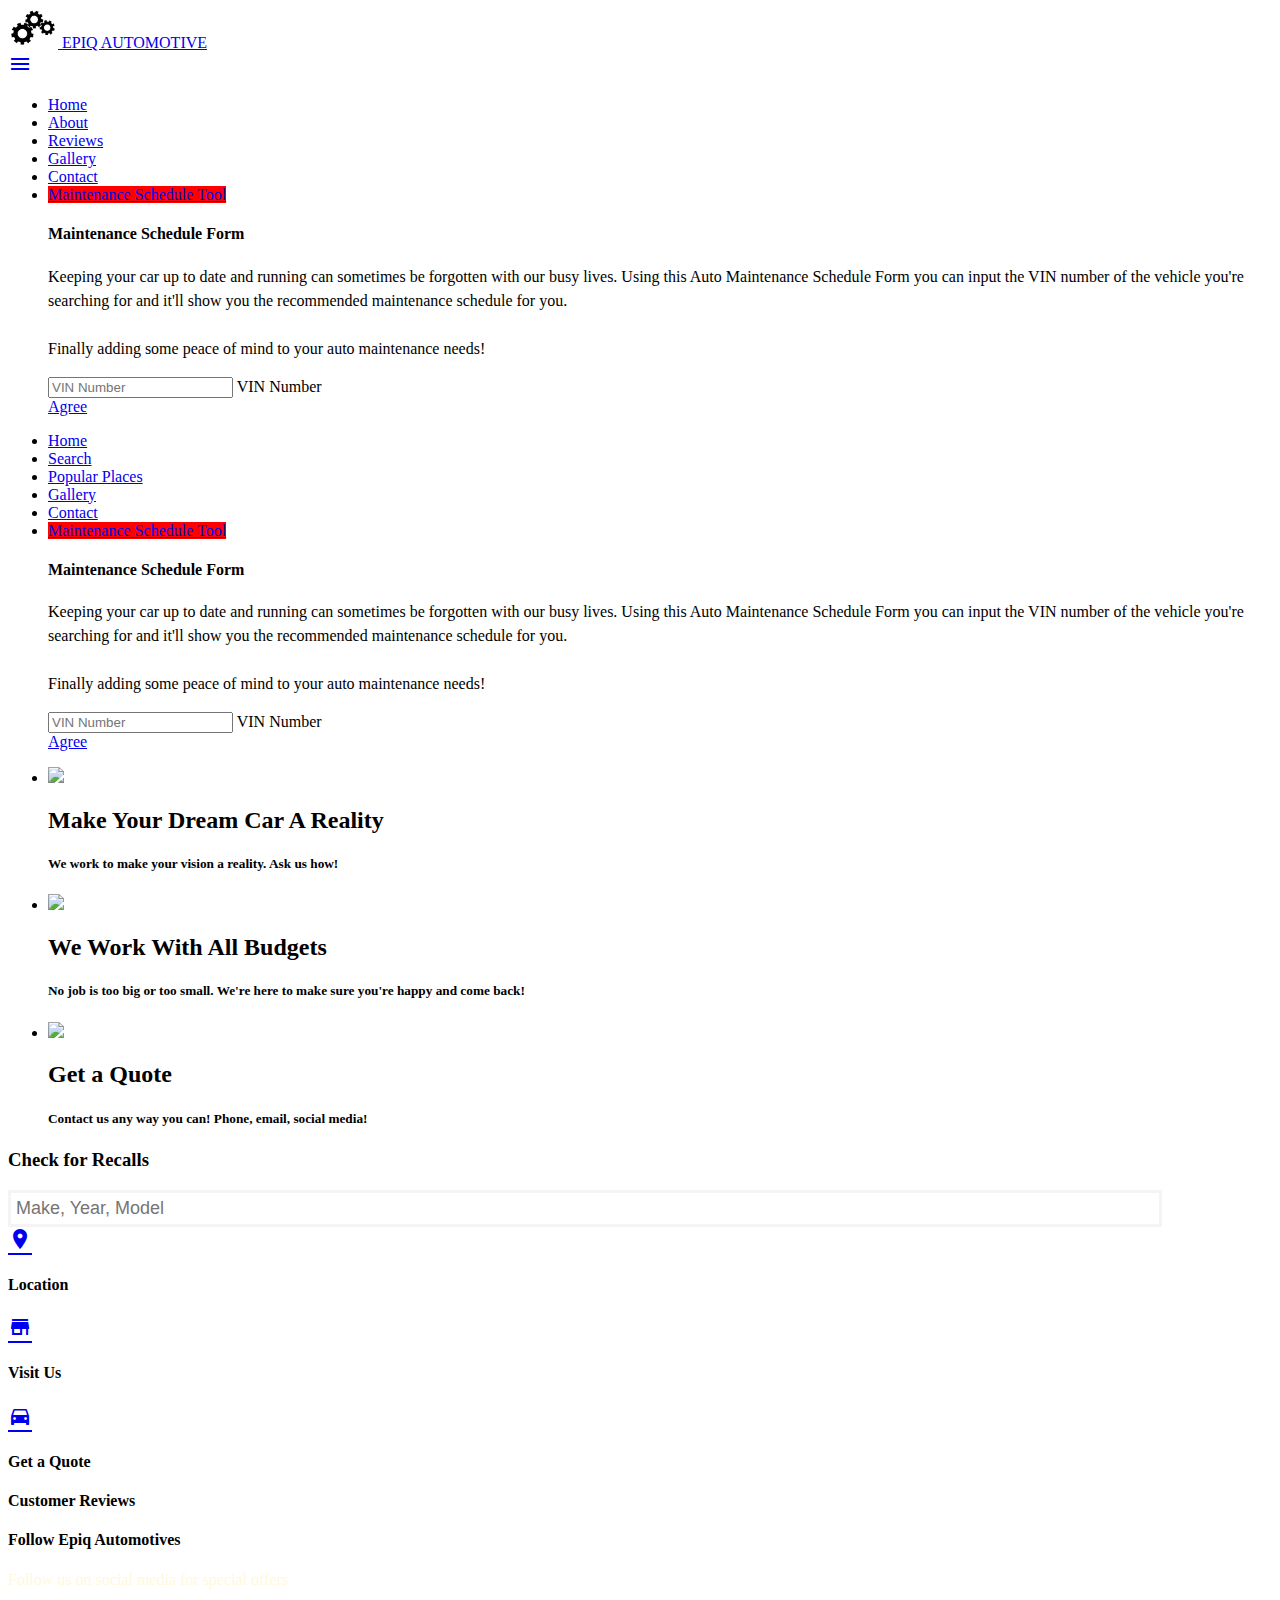
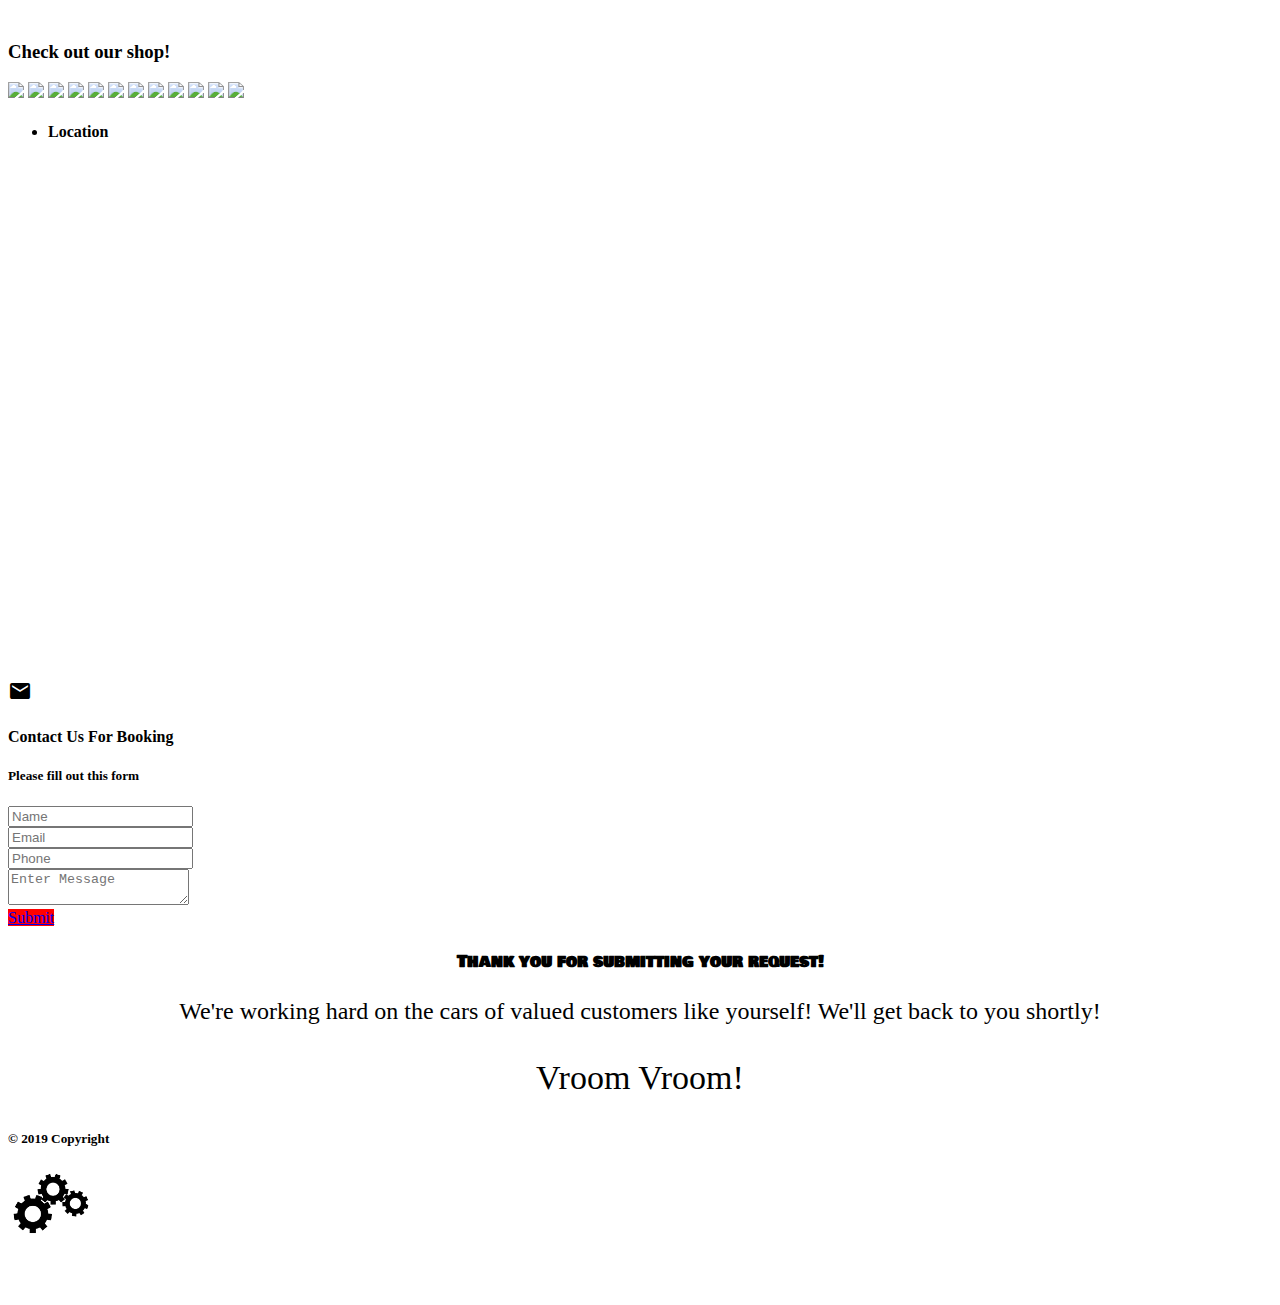
==== commit 7f944416: "Navbar fix pos" ====
--- a/index.html
+++ b/index.html
@@ -2,45 +2,38 @@
 <html>
 
 <head>
-  
-  
+  <!--Import Google Icon Font-->
+  <link href="https://fonts.googleapis.com/icon?family=Material+Icons" rel="stylesheet">
+  <link href="https://fonts.googleapis.com/css?family=ZCOOL+XiaoWei&display=swap" rel="stylesheet">
+  <link href="https://fonts.googleapis.com/css?family=Bowlby+One+SC&display=swap" rel="stylesheet">
+  <link href="https://fonts.googleapis.com/css?family=Permanent+Marker&display=swap" rel="stylesheet">
+
+  <!--Import materialize.css-->
+  <link rel="stylesheet" href="https://cdnjs.cloudflare.com/ajax/libs/materialize/1.0.0-beta/css/materialize.min.css">
+  <link rel="stylesheet" href="css/main.css">
+  <script defer src="https://use.fontawesome.com/releases/v5.0.9/js/all.js" integrity="sha384-8iPTk2s/jMVj81dnzb/iFR2sdA7u06vHJyyLlAd4snFpCl/SnyUjRrbdJsw1pGIl"
+    crossorigin="anonymous"></script>
+  <!-- Javascript -->
+  <script src="https://code.jquery.com/jquery-3.3.1.min.js"></script>
+  <script src="https://cdnjs.cloudflare.com/ajax/libs/materialize/1.0.0-beta/js/materialize.min.js"></script>
   <!--Let browser know website is optimized for mobile-->
   <meta name="viewport" content="width=device-width, initial-scale=1.0" />
-  <title>Epiq Automotives</title>
-
-  <script src="https://cdnjs.cloudflare.com/ajax/libs/jquery/2.1.3/jquery.js" integrity="sha256-goy7ystDD5xbXSf+kwL4eV6zOPJCEBD1FBiCElIm+U8=" crossorigin="anonymous"></script>
-
-  <script
-  src="https://code.jquery.com/ui/1.12.1/jquery-ui.min.js"
-  integrity="sha256-VazP97ZCwtekAsvgPBSUwPFKdrwD3unUfSGVYrahUqU="
-  crossorigin="anonymous"></script>
-
-  <script src="https://cdnjs.cloudflare.com/ajax/libs/materialize/1.0.0-beta/js/materialize.min.js"></script>
-
-
-  <script defer src="https://use.fontawesome.com/releases/v5.0.9/js/all.js" integrity="sha384-8iPTk2s/jMVj81dnzb/iFR2sdA7u06vHJyyLlAd4snFpCl/SnyUjRrbdJsw1pGIl"
-    crossorigin="anonymous"></script>
- 
-
-  <!--Import Google Icon Font-->
-  <link href="https://fonts.googleapis.com/icon?family=Material+Icons" rel="stylesheet">
-  <!--Import materialize.css-->
-  <link rel="stylesheet" href="https://cdnjs.cloudflare.com/ajax/libs/materialize/1.0.0-beta/css/materialize.min.css">
-  
-  <script src="vehicles.js"></script>
-
-  <link rel="stylesheet" href="css/main.css">
-    
-    
+  <title>Epiq Automotive</title>
 </head>
 
 <body id="home" class="scrollspy">
   <!-- Navbar -->
-  <div class="navbar-fixed">
-    <nav class="red">
+  <div class="nav-wrapper">
+    <nav class="red darken-2">
+        <a href="#" class="brand-logo center"><img src="img/epiq-logo.png" height="40px" width="50px"> EPIQ AUTOMOTIVE</a>
+    </nav>
+
+  </div>
+  <div class="nav-wrapper">
+    <nav class="red darken-2">
+        
       <div class="container">
         <div class="nav-wrapper">
-          <a href="#" class="brand-logo"><img src="img/epiq-logo.png" height="40px" width="50px"> Epiq Automotives</a>
           <a href="#" data-target="mobile-nav" class="sidenav-trigger">
             <i class="material-icons">menu</i>
           </a>
@@ -60,11 +53,38 @@
             <li>
               <a href="#contact">Contact</a>
             </li>
-          </ul>
-        </div>
-      </div>
+            <li>
+                <a class="waves-effect waves-light btn modal-trigger" href="#modal1">Maintenance Schedule Tool</a>
+            <!-- Auto Maintenance Schedule API -->
+                <div id="modal1" class="modal">
+                    <div class="modal-content">
+                    <div class="row">
+                            <form class="col s12">
+                              <div class="row">
+                                <h4 style= "color:black;">Maintenance Schedule Form</h4>
+                                <p style="color:black; line-height: 1.5;"> Keeping your car up to date and running can sometimes be forgotten with our busy lives. Using this 
+                                    Auto Maintenance Schedule Form you can input the VIN number of the vehicle you're searching for and
+                                    it'll show you the recommended maintenance schedule for you.<br><br> Finally adding some peace of mind to
+                                    your auto maintenance needs!
+                                </p>
+                                <div class="input-field col s6">
+                                  <input placeholder="VIN Number" id="vin-number" type="text" class="validate">
+                                  <label for="vin-number">VIN Number</label>
+                                </div>
+                              </div>
+                            </form>
+                          </div>
+                    </div>
+                    <div class="modal-footer">
+                    <a href="#!" class="modal-close waves-effect waves-green btn-flat">Agree</a>
+                    </div>
+                </div>
+                </li>
+                </ul>
+            </div>
+        </div>
     </nav>
-  </div>
+    </div>
   <ul class="sidenav" id="mobile-nav">
     <li>
       <a href="#home">Home</a>
@@ -81,67 +101,91 @@
     <li>
       <a href="#contact">Contact</a>
     </li>
+    <li>
+        <a class="waves-effect waves-light btn modal-trigger" href="#modal1">Maintenance Schedule Tool</a>
+        <!-- Auto Maintenance Schedule API -->
+        <div id="modal1" class="modal">
+                <div class="modal-content">
+                <div class="row">
+                        <form class="col s12">
+                          <div class="row">
+                            <h4 style= "color:black;">Maintenance Schedule Form</h4>
+                            <p style="color:black; line-height: 1.5;"> Keeping your car up to date and running can sometimes be forgotten with our busy lives. Using this 
+                                Auto Maintenance Schedule Form you can input the VIN number of the vehicle you're searching for and
+                                it'll show you the recommended maintenance schedule for you.<br><br> Finally adding some peace of mind to
+                                your auto maintenance needs!
+                            </p>
+                            <div class="input-field col s6">
+                              <input placeholder="VIN Number" id="vin-number" type="text" class="validate">
+                              <label for="vin-number">VIN Number</label>
+                            </div>
+                          </div>
+                        </form>
+                      </div>
+                </div>
+                <div class="modal-footer">
+                <a href="#!" class="modal-close waves-effect waves-green btn-flat">Agree</a>
+                </div>
+            </div>
+    </li>
   </ul>
+
+
+
+  
 
   <!-- Section: Slider -->
   <section class="slider">
     <ul class="slides">
       <li>
-        <img src="img/car_baby.jpg">
+        <img src="https://images.unsplash.com/photo-1492144534655-ae79c964c9d7?ixlib=rb-1.2.1&ixid=eyJhcHBfaWQiOjEyMDd9&auto=format&fit=crop&w=900&q=60">
         <!-- random image -->
         <div class="caption center-align">
           <h2>Make Your Dream Car A Reality</h2>
-          <h5 class="light grey-text text-lighten-3 hide-on-small-only">Lorem ipsum dolor sit amet consectetur adipisicing elit. Quidem, provident eos dicta unde debitis</h5>
+          <h5 class="light grey-text text-lighten-3 hide-on-small-only">We work to make your vision a reality. Ask us how!</h5>
         </div>
       </li>
       <li>
-        <img src="img/storefront.jpg">
+        <img src="https://images.unsplash.com/photo-1464753636159-34a03ff9cb02?ixlib=rb-1.2.1&ixid=eyJhcHBfaWQiOjEyMDd9&auto=format&fit=crop&w=900&q=60">
         <!-- random image -->
         <div class="caption left-align">
           <h2>We Work With All Budgets</h2>
-          <h5 class="light grey-text text-lighten-3 hide-on-small-only">Lorem ipsum dolor sit amet consectetur adipisicing elit. Possimus delectus inventore neque impedit</h5>
+          <h5 class="light grey-text text-lighten-3 hide-on-small-only">No job is too big or too small. We're here to make sure you're happy and come back!</h5>
         </div>
       </li>
       <li>
-        <img src="img/storefront2.jpg">
+        <img src="https://images.unsplash.com/photo-1517994112540-009c47ea476b?ixlib=rb-1.2.1&ixid=eyJhcHBfaWQiOjEyMDd9&auto=format&fit=crop&w=2162&q=80">
         <!-- random image -->
         <div class="caption right-align">
           <h2>Get a Quote</h2>
-          <h5 class="light grey-text text-lighten-3 hide-on-small-only">Lorem ipsum dolor sit amet consectetur adipisicing elit. Sunt ipsum molestias excepturi doloremque</h5>
+          <h5 class="light grey-text text-lighten-3 hide-on-small-only">Contact us any way you can! Phone, email, social media!</h5>
         </div>
       </li>
     </ul>
   </section>
 
-  <!-- Section: Search Recall -->
-  <section id="search" class="section section-search red darken-1 white-text center scrollspy">
+
+
+
+
+  <!-- Section: Search -->
+  <section id="search" class="section section-search red darken-2 white-text center scrollspy">
     <div class="container">
       <div class="row">
         <div class="col s12">
-          <h3>Check Recalls</h3>
-          <div class="input-field col s12">
-            <form id="my_form">
-              <fieldset>
-                <select data-placeholder="&nbsp;Year" class="year browser-default select-css" tabindex="1" id="year">
-                    <option value="" selected="form-year">Year</option>
-                    <option value="2022">2022</option><option value="2021">2021</option><option value="2020">2020</option><option value="2019">2019</option><option value="2018">2018</option><option value="2017">2017</option><option value="2016">2016</option><option value="2015">2015</option><option value="2014">2014</option><option value="2013">2013</option><option value="2012">2012</option><option value="2011">2011</option><option value="2010">2010</option><option value="2009">2009</option><option value="2008">2008</option><option value="2007">2007</option><option value="2006">2006</option><option value="2005">2005</option><option value="2004">2004</option><option value="2003">2003</option><option value="2002">2002</option><option value="2001">2001</option><option value="2000">2000</option><option value="1999">1999</option><option value="1998">1998</option><option value="1997">1997</option><option value="1996">1996</option><option value="1995">1995</option><option value="1994">1994</option><option value="1993">1993</option><option value="1992">1992</option><option value="1991">1991</option><option value="1990">1990</option><option value="1989">1989</option><option value="1988">1988</option><option value="1987">1987</option><option value="1986">1986</option><option value="1985">1985</option><option value="1984">1984</option><option value="1983">1983</option><option value="1982">1982</option><option value="1981">1981</option><option value="1980">1980</option><option value="1979">1979</option><option value="1978">1978</option><option value="1977">1977</option><option value="1976">1976</option><option value="1975">1975</option><option value="1974">1974</option><option value="1973">1973</option><option value="1972">1972</option><option value="1971">1971</option><option value="1970">1970</option><option value="1969">1969</option><option value="1968">1968</option><option value="1967">1967</option><option value="1966">1966</option><option value="1965">1965</option><option value="1964">1964</option><option value="1963">1963</option><option value="1962">1962</option><option value="1961">1961</option><option value="1960">1960</option><option value="1959">1959</option><option value="1958">1958</option><option value="1957">1957</option><option value="1956">1956</option><option value="1955">1955</option><option value="1954">1954</option><option value="1953">1953</option><option value="1952">1952</option><option value="1951">1951</option><option value="1950">1950</option><option value="1949">1949</option><option value="1948">1948</option><option value="1947">1947</option><option value="1946">1946</option><option value="1945">1945</option><option value="1944">1944</option><option value="1943">1943</option><option value="1942">1942</option><option value="1941">1941</option><option value="1940">1940</option><option value="1939">1939</option><option value="1938">1938</option><option value="1937">1937</option><option value="1936">1936</option><option value="1935">1935</option><option value="1934">1934</option><option value="1933">1933</option><option value="1932">1932</option><option value="1931">1931</option><option value="1930">1930</option><option value="1929">1929</option><option value="1928">1928</option><option value="1927">1927</option><option value="1926">1926</option><option value="1925">1925</option><option value="1924">1924</option><option value="1923">1923</option><option value="1922">1922</option><option value="1921">1921</option><option value="1920">1920</option><option value="1919">1919</option><option value="1918">1918</option><option value="1917">1917</option><option value="1916">1916</option><option value="1915">1915</option><option value="1914">1914</option><option value="1913">1913</option><option value="1912">1912</option><option value="1911">1911</option><option value="1910">1910</option><option value="1909">1909</option><option value="1908">1908</option><option value="1907">1907</option><option value="1906">1906</option><option value="1905">1905</option><option value="1904">1904</option><option value="1903">1903</option><option value="1902">1902</option><option value="1901">1901</option>      
-                </select> 
-                <select class="browser-default make select-css" name="make" id="formmake">
-                  <option value="" selected="selected">Make</option>
-                </select>
-                <select class="browser-default model select-css" name="model" id="formmodel">
-                  <option value="" selected="selected">Model</option>
-                </select>
-                <button class="submitBtn" type="Submit">Submit</button>
-                <button class="resetBtn" type="Reset">Reset</button>
-              </fieldset>
-              <textarea class="recallOutput"></textarea>
-            </form>
+          <h3 class="chkRecall">Check for Recalls</h3>
+          <div class="input-field">
+            <input type="text" class="white grey-text autocomplete" id="autocomplete-input" placeholder="Make, Year, Model">
           </div>
         </div>
       </div>
     </div>
   </section>
+
+
+
+
+
   
   <!-- Section: Icon Boxes -->
   <section class="section section-icons grey lighten-4 center">
@@ -149,69 +193,38 @@
       <div class="row">
         <div class="col s12 m4">
           <div class="card-panel">
-            <i class="material-icons large red-text">room</i>
-            <h4>Find our Locations</h4>
-            <p>Lorem, ipsum dolor sit amet consectetur adipisicing elit. Accusamus, tempore?</p>
+            <a href="#location-area" class="material-icons large red-text">room</a>
+            <h4>Location</h4>
           </div>
         </div>
         <div class="col s12 m4">
           <div class="card-panel">
-            <i class="material-icons large red-text">store</i>
+            <a href="#location-area" class="material-icons large red-text">store</a>
             <h4> Visit Us</h4>
-            <p>Lorem, ipsum dolor sit amet consectetur adipisicing elit. Accusamus, tempore?</p>
           </div>
         </div>
         <div class="col s12 m4">
           <div class="card-panel">
-            <i class="material-icons large red-text">directions_car</i>
+            <a href="#location-area" class="material-icons large red-text">directions_car</a>
             <h4>Get a Quote</h4>
-            <p>Lorem, ipsum dolor sit amet consectetur adipisicing elit. Accusamus, tempore?</p>
           </div>
         </div>
       </div>
     </div>
   </section>
 
-  <!-- Section: Popular Places -->
+
+
+
+  <!-- Section: Google Reviews -->
   <section id="popular" class="section section-popular scrollspy">
     <div class="container">
       <div class="row">
         <h4 class="center">
-          <span class="red-text">Customer</span> Reviews</h4>
-        <div class="col s12 m4">
-          <div class="card">
-            <div class="card-image">
-              <img src="img/storefront2.jpg" alt="">
-              <span class="card-title"><font color="white">Appointments</font></span>
-            </div>
-            <div class="card-content">
-              Lorem, ipsum dolor sit amet consectetur adipisicing elit. Nostrum ea deserunt officia, dicta sint perferendis.
-            </div>
-          </div>
-        </div>
-        <div class="col s12 m4">
-          <div class="card">
-            <div class="card-image">
-              <img src="img/car_baby.jpg" alt="">
-              <span class="card-title"><font color="black">Tune Ups</font></span>
-            </div>
-            <div class="card-content">
-              Lorem, ipsum dolor sit amet consectetur adipisicing elit. Nostrum ea deserunt officia, dicta sint perferendis.
-            </div>
-          </div>
-        </div>
-        <div class="col s12 m4">
-          <div class="card">
-            <div class="card-image">
-              <img src="img/storefront.jpg" alt="">
-              <span class="card-title"><font color="white">Locations</font></span>
-            </div>
-            <div class="card-content">
-              Lorem, ipsum dolor sit amet consectetur adipisicing elit. Nostrum ea deserunt officia, dicta sint perferendis.
-            </div>
-          </div>
-        </div>
-      </div>
+          <span class="red-text" style="font-weight: bold;">Customer</span> Reviews</h4>
+          <div class="custreview" style="background-color:#f5f5f5"><script src="https://apps.elfsight.com/p/platform.js" defer></script>
+            <div class="elfsight-app-61b63a5c-cb8d-4f61-b429-30a909471278"></div>
+          </div>
     </div>
   </section>
 
@@ -221,98 +234,63 @@
       <div class="row">
         <div class="col s12">
           <h4>Follow Epiq Automotives</h4>
-          <p>Follow us on social media for special offers</p>
-          <a href="#" class="white-text">
+          <p style="color: cornsilk;">Follow us on social media for special offers</p>
+          <a href="https://www.facebook.com/pages/category/Automotive-Repair-Shop/Epiq-Automotive-786031758130116/" target="_blank" class="black-text">
             <i class="fab fa-facebook fa-4x"></i>
           </a>
-          <a href="#" class="white-text">
-            <i class="fab fa-twitter fa-4x"></i>
+          <a href="https://www.instagram.com/epiq_auto/?hl=en" target="_blank" class="black-text">
+            <i class="fab fa-instagram fa-4x"></i>
           </a>
-          <a href="#" class="white-text">
-            <i class="fab fa-linkedin fa-4x"></i>
+          <a href="https://www.yelp.com/biz/epiq-automotive-inc-montrose" target="_blank" class="black-text">
+            <i class="fab fa-yelp fa-4x"></i>
           </a>
-        
+
         </div>
       </div>
     </div>
   </section>
 
   
-
-  <!-- Section: Gallery -->
-  <section id="gallery" class="section section-gallery scrollspy">
-    <div class="container">
-      <h4 class="center">
-        <span class="red-text">Photo</span> Gallery
-      </h4>
-      <div class="row">
-        <div class="col s12 m3">
-          <img src="https://source.unsplash.com/1600x900/?beach" alt="" class="materialboxed responsive-img">
-        </div>
-        <div class="col s12 m3">
-          <img src="https://source.unsplash.com/1600x900/?travel" alt="" class="materialboxed responsive-img">
-        </div>
-        <div class="col s12 m3">
-          <img src="https://source.unsplash.com/1600x900/?nature" alt="" class="materialboxed responsive-img">
-        </div>
-        <div class="col s12 m3">
-          <img src="https://source.unsplash.com/1600x900/?beach, travel" alt="" class="materialboxed responsive-img">
-        </div>
-      </div>
-
-      <div class="row">
-        <div class="col s12 m3">
-          <img src="https://source.unsplash.com/1600x900/?water" alt="" class="materialboxed responsive-img">
-        </div>
-        <div class="col s12 m3">
-          <img src="https://source.unsplash.com/1600x900/?building" alt="" class="materialboxed responsive-img">
-        </div>
-        <div class="col s12 m3">
-          <img src="https://source.unsplash.com/1600x900/?trees" alt="" class="materialboxed responsive-img">
-        </div>
-        <div class="col s12 m3">
-          <img src="https://source.unsplash.com/1600x900/?cruise" alt="" class="materialboxed responsive-img">
-        </div>
-      </div>
-
-      <div class="row">
-        <div class="col s12 m3">
-          <img src="https://source.unsplash.com/1600x900/?beaches" alt="" class="materialboxed responsive-img">
-        </div>
-        <div class="col s12 m3">
-          <img src="https://source.unsplash.com/1600x900/?traveling" alt="" class="materialboxed responsive-img">
-        </div>
-        <div class="col s12 m3">
-          <img src="https://source.unsplash.com/1600x900/?bridge" alt="" class="materialboxed responsive-img">
-        </div>
-        <div class="col s12 m3">
-          <img src="https://source.unsplash.com/1600x900/?beach, travel,boat" alt="" class="materialboxed responsive-img">
-        </div>
-      </div>
-    </div>
-  </section>
+    <!-- Image Carousel Holder -->
+    <div class="container">
+        <h3 class="center">Check out our shop!</h3>
+            <div class="carousel " id="car-carousel">
+                <a class="carousel-item responsive-img" href="#one"><img src="https://images.unsplash.com/photo-1492144534655-ae79c964c9d7?ixlib=rb-1.2.1&ixid=eyJhcHBfaWQiOjEyMDd9&auto=format&fit=crop&w=900&q=60"></a>
+                <a class="carousel-item responsive-img" href="#two"><img src="https://images.unsplash.com/photo-1494976388531-d1058494cdd8?ixlib=rb-1.2.1&ixid=eyJhcHBfaWQiOjEyMDd9&auto=format&fit=crop&w=900&q=60"></a>
+                <a class="carousel-item responsive-img" href="#three"><img src="https://images.unsplash.com/photo-1503376780353-7e6692767b70?ixlib=rb-1.2.1&ixid=eyJhcHBfaWQiOjEyMDd9&auto=format&fit=crop&w=900&q=60"></a>
+                <a class="carousel-item responsive-img" href="#four"><img src="https://images.unsplash.com/photo-1517994112540-009c47ea476b?ixlib=rb-1.2.1&ixid=eyJhcHBfaWQiOjEyMDd9&auto=format&fit=crop&w=2162&q=80"></a>
+                <a class="carousel-item responsive-img" href="#five"><img src="https://images.unsplash.com/photo-1496437792604-55ca7c5c3f6f?ixlib=rb-1.2.1&ixid=eyJhcHBfaWQiOjEyMDd9&auto=format&fit=crop&w=900&q=60"></a>
+                <a class="carousel-item responsive-img" href="#six"><img src="https://images.unsplash.com/photo-1490641815614-b45106d6dd04?ixlib=rb-1.2.1&ixid=eyJhcHBfaWQiOjEyMDd9&auto=format&fit=crop&w=900&q=60"></a>
+                <a class="carousel-item responsive-img" href="#seven"><img src="https://images.unsplash.com/photo-1455138183306-12dfce6f541b?ixlib=rb-1.2.1&ixid=eyJhcHBfaWQiOjEyMDd9&auto=format&fit=crop&w=900&q=60"></a>
+                <a class="carousel-item responsive-img" href="#eight"><img src="https://images.unsplash.com/photo-1474015977340-64a93f54a9f5?ixlib=rb-1.2.1&ixid=eyJhcHBfaWQiOjEyMDd9&auto=format&fit=crop&w=900&q=60"></a>
+                <a class="carousel-item responsive-img" href="#nine"><img src="https://images.unsplash.com/photo-1514723432099-9f0d4906e6e9?ixlib=rb-1.2.1&ixid=eyJhcHBfaWQiOjEyMDd9&auto=format&fit=crop&w=900&q=60"></a>
+                <a class="carousel-item responsive-img" href="#ten"><img src="https://images.unsplash.com/photo-1474039369477-5e74ff1f0e57?ixlib=rb-1.2.1&ixid=eyJhcHBfaWQiOjEyMDd9&auto=format&fit=crop&w=900&q=60"></a>
+                <a class="carousel-item responsive-img" href="#eleven"><img src="https://images.unsplash.com/photo-1495236698374-12a308600d13?ixlib=rb-1.2.1&ixid=eyJhcHBfaWQiOjEyMDd9&auto=format&fit=crop&w=900&q=60"></a>
+                <a class="carousel-item responsive-img" href="#twelve"><img src="https://images.unsplash.com/photo-1464753636159-34a03ff9cb02?ixlib=rb-1.2.1&ixid=eyJhcHBfaWQiOjEyMDd9&auto=format&fit=crop&w=900&q=60"></a>
+            </div>
+    </div>
 
   <!-- Section: Contact -->
   <section id="contact" class="section section-contact scrollspy">
     <div class="container">
       <div class="row">
+        
+        
+        
+        
+        <!-- this is where the API Google Maps will go -->
         <div class="col s12 m6">
-          <div class="card-panel red white-text center">
-            <i class="material-icons">email</i>
-            <h5>Contact Us For Booking</h5>
-            <p>Lorem, ipsum dolor sit amet consectetur adipisicing elit. Illo praesentium fugit tempore hic enim possimus molestias
-              quisquam impedit corrupti eveniet.</p>
-          </div>
           <ul class="collection with-header">
             <li class="collection-header">
-              <h4>Location</h4>
-            </li>
-            <li class="collection-item">Epiq Automotives</li>
-            <li class="collection-item">555 Beach Rd, Suite 33</li>
-            <li class="collection-item">Los Angeles, CA 55555</li>
-          </ul>
+              <h4 id="location-area">Location</h4>
+            </li>
+            <div id="map" style="height: 500px; width: 100%;"></div>
         </div>
         <div class="col s12 m6">
+          <div class="card-panel red darken-2 white-text center">
+            <i class="material-icons email">email</i>
+            <h4 id="contact-us">Contact Us For Booking</h5>
+          </div>
           <div class="card-panel grey lighten-3">
             <h5>Please fill out this form</h5>
             <div class="input-field">
@@ -327,7 +305,21 @@
             <div class="input-field">
               <textarea class="materialize-textarea" placeholder="Enter Message"></textarea>
             </div>
-            <input type="submit" value="Submit" class="btn">
+            <a class="waves-effect waves-light btn modal-trigger" href="#modal2">Submit</a>
+              <div id="modal2" class="modal">
+                <div class="modal-content">
+                <div class="row">
+                        <form class="col s12">
+                          <div class="row">
+                            <h4 style= "color:black; text-align: center; font-family: 'Bowlby One SC', cursive;">Thank you for submitting your request!</h4>
+                            <p style="font-size: 24px; text-align: center;">We're working hard on the cars of valued customers like yourself! We'll get back to you shortly!</p>
+                            <p style="font-size: 34px; text-align: center; font-family: 'Permanent Marker', cursive;">Vroom Vroom!</p>
+                            <div class="input-field col s6">
+                            </div>
+                          </div>
+                        </form>
+                      </div>
+                </div>
           </div>
         </div>
       </div>
@@ -336,14 +328,54 @@
 
 
 
-  <!-- Footer -->
-  <footer class="section red darken-2 white-text center">
-    <p class="flow-text">Epiq Automotives &copy; 2019 </p>
-  </footer>
-
+   <!-- Footer -->
+    <footer class="section section-follow red darken-2 black-text center footer">
+        <div class="container">
+            <div class="row">
+                <div class="col 30 l4">
+                    <h5 class="black-text">© 2019 Copyright</h5>
+                </div>
+                <div class="col 30 l4 center">
+                    <img src="img/epiq-logo.png" style="max-height: 70px;">
+                </div> 
+                <div class="col 30 l4">
+                    <div class="col 30 s3"></div>
+                    <div class="col 30 s3">
+                        <a href="https://www.facebook.com/pages/category/Automotive-Repair-Shop/Epiq-Automotive-786031758130116/" target="_blank" class="black-text"><i class="fab fa-facebook fa-4x"></i></a>
+                    </div>
+                    <div class="col 30 s3">
+                        <a href="https://www.instagram.com/epiq_auto/?hl=en" target="_blank" class="black-text"><i class="fab fa-instagram fa-4x"></i></a>
+                    </div>
+                    <div class="col 30 s3">
+                        <a href="https://www.yelp.com/biz/epiq-automotive-inc-montrose" target="_blank" class="black-text"><i class="fab fa-yelp fa-4x"></i></a>
+                    </div>
+                </div>
+            </div> 
+        </div>
+            <div class="footer-copyright center">
+                <div class="container">
+                
+            </div>
+        </div>
+    </footer>
+
+
+
+  <!--JavaScript at end of body for optimized loading-->
+  <script src="https://code.jquery.com/jquery-3.3.1.min.js"></script>
+  <script src="https://cdnjs.cloudflare.com/ajax/libs/materialize/1.0.0-beta/js/materialize.min.js"></script>
+  <script async defer
+    src="https://maps.googleapis.com/maps/api/js?key=AIzaSyD-BMvomv5ztavXsOGpwZABlmm38t1DOm8&libraries=places&callback=initMap">
+    </script>
+  
+
+
+
+
+  <!-- Javascript -->
   <script>
-    // Sidenav
-    const sideNav = document.querySelector('.sidenav');
+// Sidenav
+const sideNav = document.querySelector('.sidenav');
     M.Sidenav.init(sideNav, {});
 
     // Slider
@@ -358,9 +390,10 @@
 
 // modal script
 
-jQuery(document).ready(function(){
-  jQuery('.modal').modal();
+$(document).ready(function(){
+          $('.modal').modal();
         });
+
 
     // Material Boxed
     const mb = document.querySelectorAll('.materialboxed');
@@ -370,14 +403,48 @@
     const ss = document.querySelectorAll('.scrollspy');
     M.ScrollSpy.init(ss, {});
 
-// search select initialization script
-jQuery(document).ready(function(){
-    jQuery('select').formSelect();
-  });
-
-  </script>
-
-  
+// Map for API 
+
+function initMap() {
+    var map = new google.maps.Map(document.getElementById('map'), {
+      center: {lat: 34.2083382, lng: -118.2344834},
+      zoom: 18
+    });
+
+    var request = {
+      placeId: 'ChIJO48xBmzqwoARfxv3V4Ijryk',
+      fields: ['name', 'formatted_phone_number', 'formatted_address', 'place_id', 'geometry', 'opening_hours']
+    };
+
+    var infowindow = new google.maps.InfoWindow();
+    var service = new google.maps.places.PlacesService(map);
+
+    service.getDetails(request, function(place, status) {
+      if (status === google.maps.places.PlacesServiceStatus.OK) {
+        var marker = new google.maps.Marker({
+          map: map,
+          position: place.geometry.location
+        });
+        google.maps.event.addListener(marker, 'click', function() {
+            
+          infowindow.setContent('<div style="color:black;"><strong>' + 
+            place.name + '</strong><br>' +
+            place.formatted_address + '<br>' +
+            place.formatted_phone_number + '<br>' +
+            place.opening_hours.periods[1].open.time + "-" +place.opening_hours.periods[1].close.time + '</div>');
+            
+          infowindow.open(map, this);
+    
+        });
+      }
+    });
+  }
+    </script>
+    <script>
+        $(document).ready(function(){
+            $('#car-carousel').carousel();
+            });
+    </script>
 </body>
 
-</html>+</html>
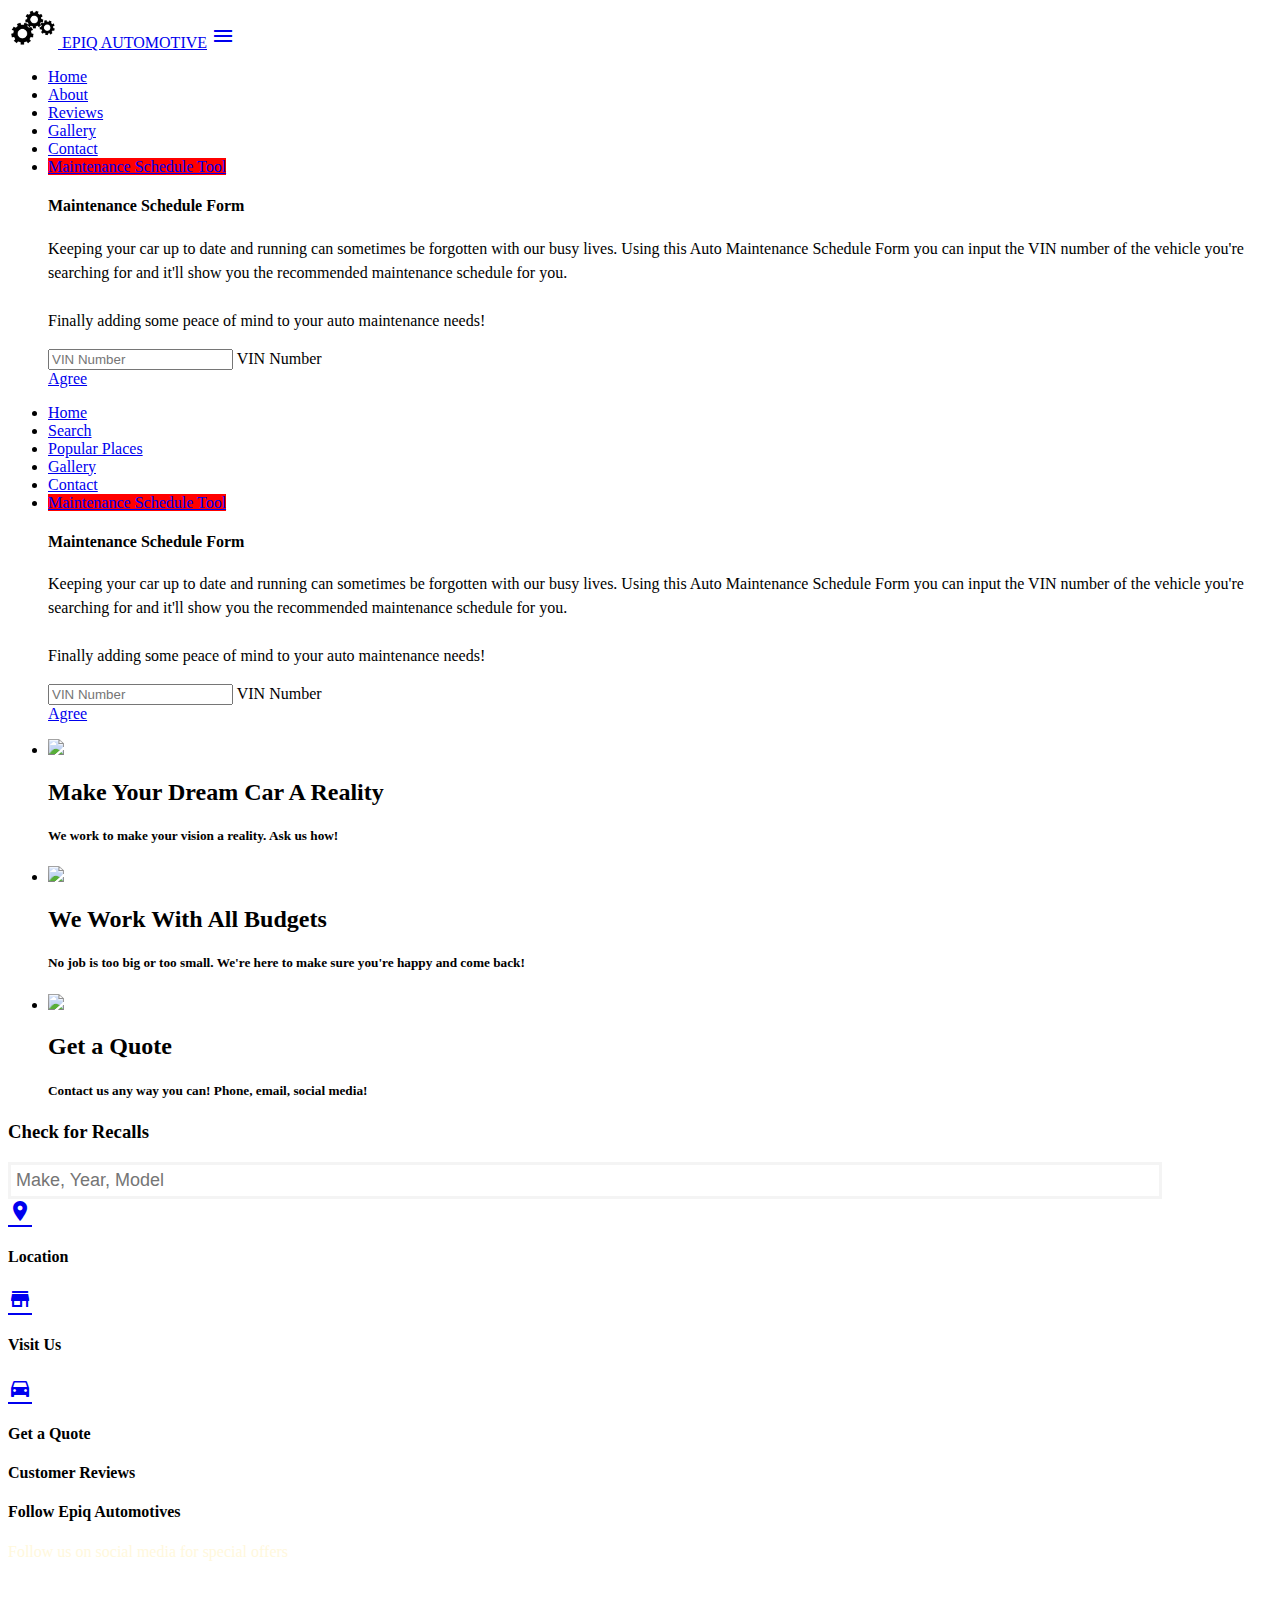
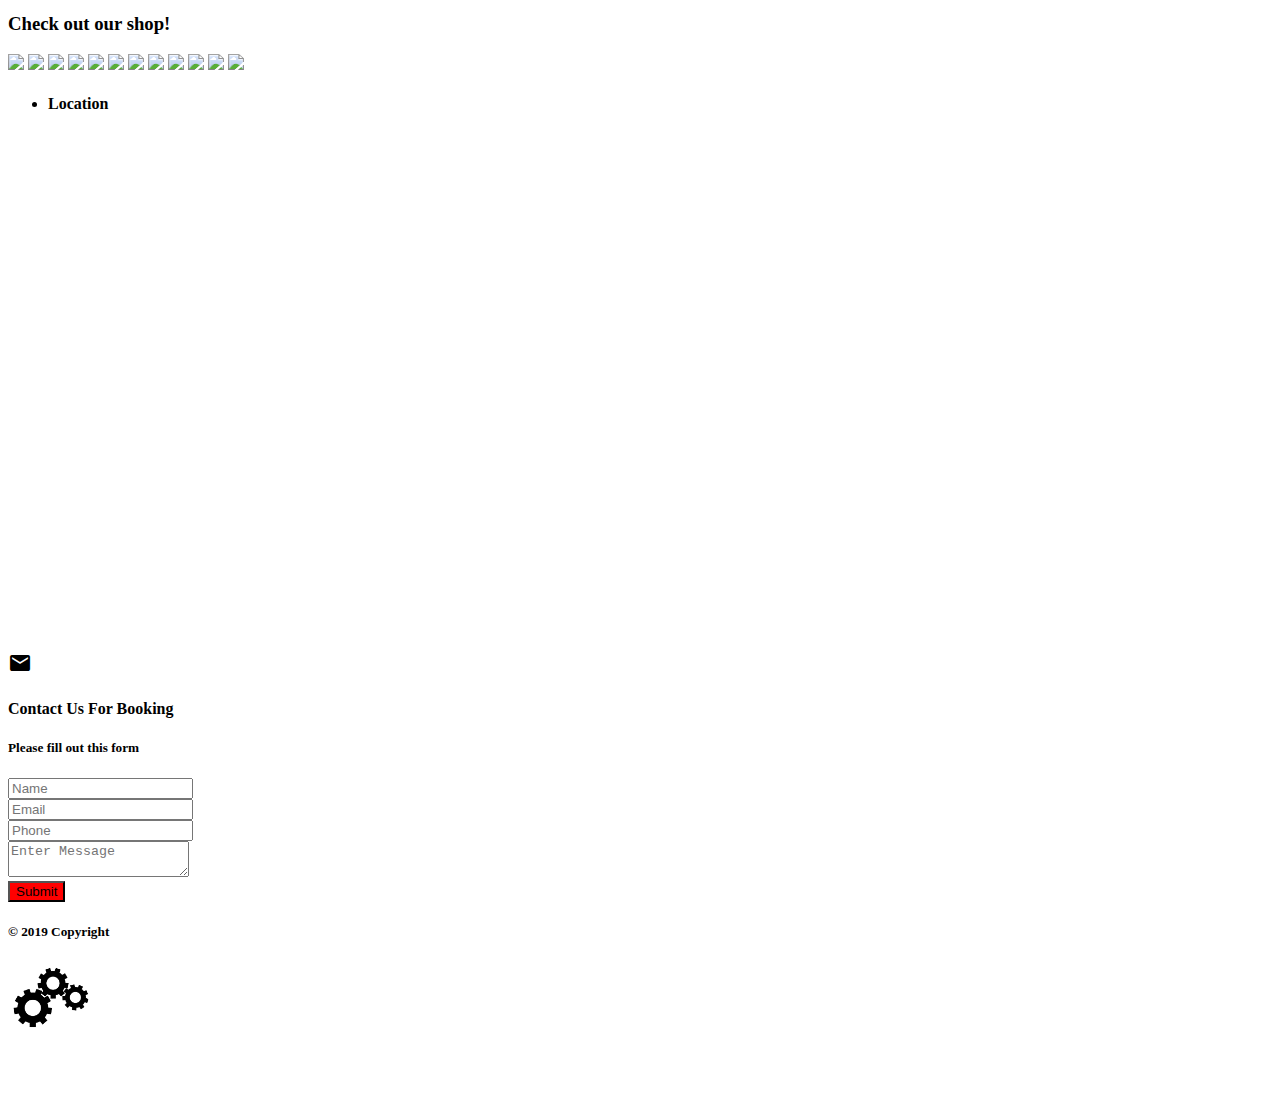
==== commit 2d009f02: "additional styling" ====
--- a/index.html
+++ b/index.html
@@ -5,9 +5,6 @@
   <!--Import Google Icon Font-->
   <link href="https://fonts.googleapis.com/icon?family=Material+Icons" rel="stylesheet">
   <link href="https://fonts.googleapis.com/css?family=ZCOOL+XiaoWei&display=swap" rel="stylesheet">
-  <link href="https://fonts.googleapis.com/css?family=Bowlby+One+SC&display=swap" rel="stylesheet">
-  <link href="https://fonts.googleapis.com/css?family=Permanent+Marker&display=swap" rel="stylesheet">
-
   <!--Import materialize.css-->
   <link rel="stylesheet" href="https://cdnjs.cloudflare.com/ajax/libs/materialize/1.0.0-beta/css/materialize.min.css">
   <link rel="stylesheet" href="css/main.css">
@@ -23,17 +20,11 @@
 
 <body id="home" class="scrollspy">
   <!-- Navbar -->
-  <div class="nav-wrapper">
+  <div class="navbar-fixed">
     <nav class="red darken-2">
-        <a href="#" class="brand-logo center"><img src="img/epiq-logo.png" height="40px" width="50px"> EPIQ AUTOMOTIVE</a>
-    </nav>
-
-  </div>
-  <div class="nav-wrapper">
-    <nav class="red darken-2">
-        
       <div class="container">
         <div class="nav-wrapper">
+          <a href="#" class="brand-logo"><img src="img/epiq-logo.png" height="40px" width="50px"> EPIQ AUTOMOTIVE</a>
           <a href="#" data-target="mobile-nav" class="sidenav-trigger">
             <i class="material-icons">menu</i>
           </a>
@@ -305,21 +296,7 @@
             <div class="input-field">
               <textarea class="materialize-textarea" placeholder="Enter Message"></textarea>
             </div>
-            <a class="waves-effect waves-light btn modal-trigger" href="#modal2">Submit</a>
-              <div id="modal2" class="modal">
-                <div class="modal-content">
-                <div class="row">
-                        <form class="col s12">
-                          <div class="row">
-                            <h4 style= "color:black; text-align: center; font-family: 'Bowlby One SC', cursive;">Thank you for submitting your request!</h4>
-                            <p style="font-size: 24px; text-align: center;">We're working hard on the cars of valued customers like yourself! We'll get back to you shortly!</p>
-                            <p style="font-size: 34px; text-align: center; font-family: 'Permanent Marker', cursive;">Vroom Vroom!</p>
-                            <div class="input-field col s6">
-                            </div>
-                          </div>
-                        </form>
-                      </div>
-                </div>
+            <input type="submit" value="Submit" class="btn">
           </div>
         </div>
       </div>
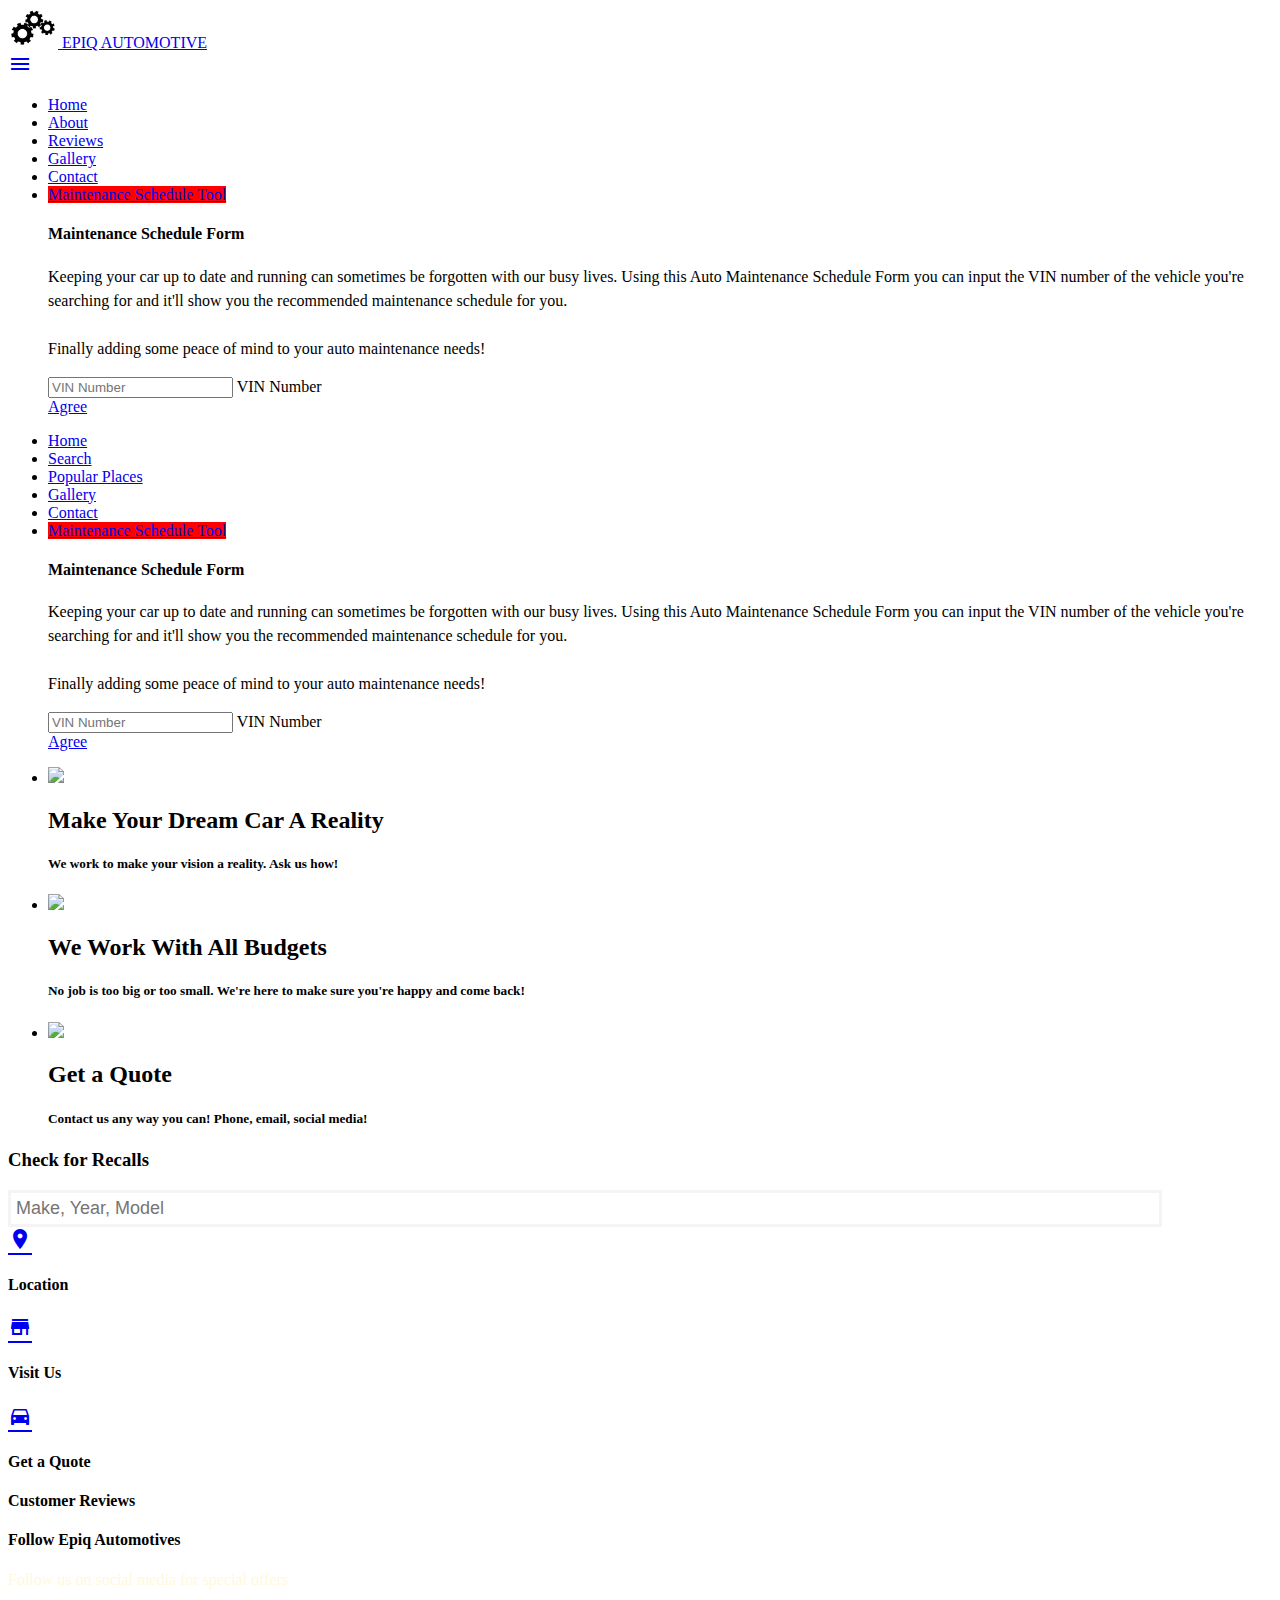
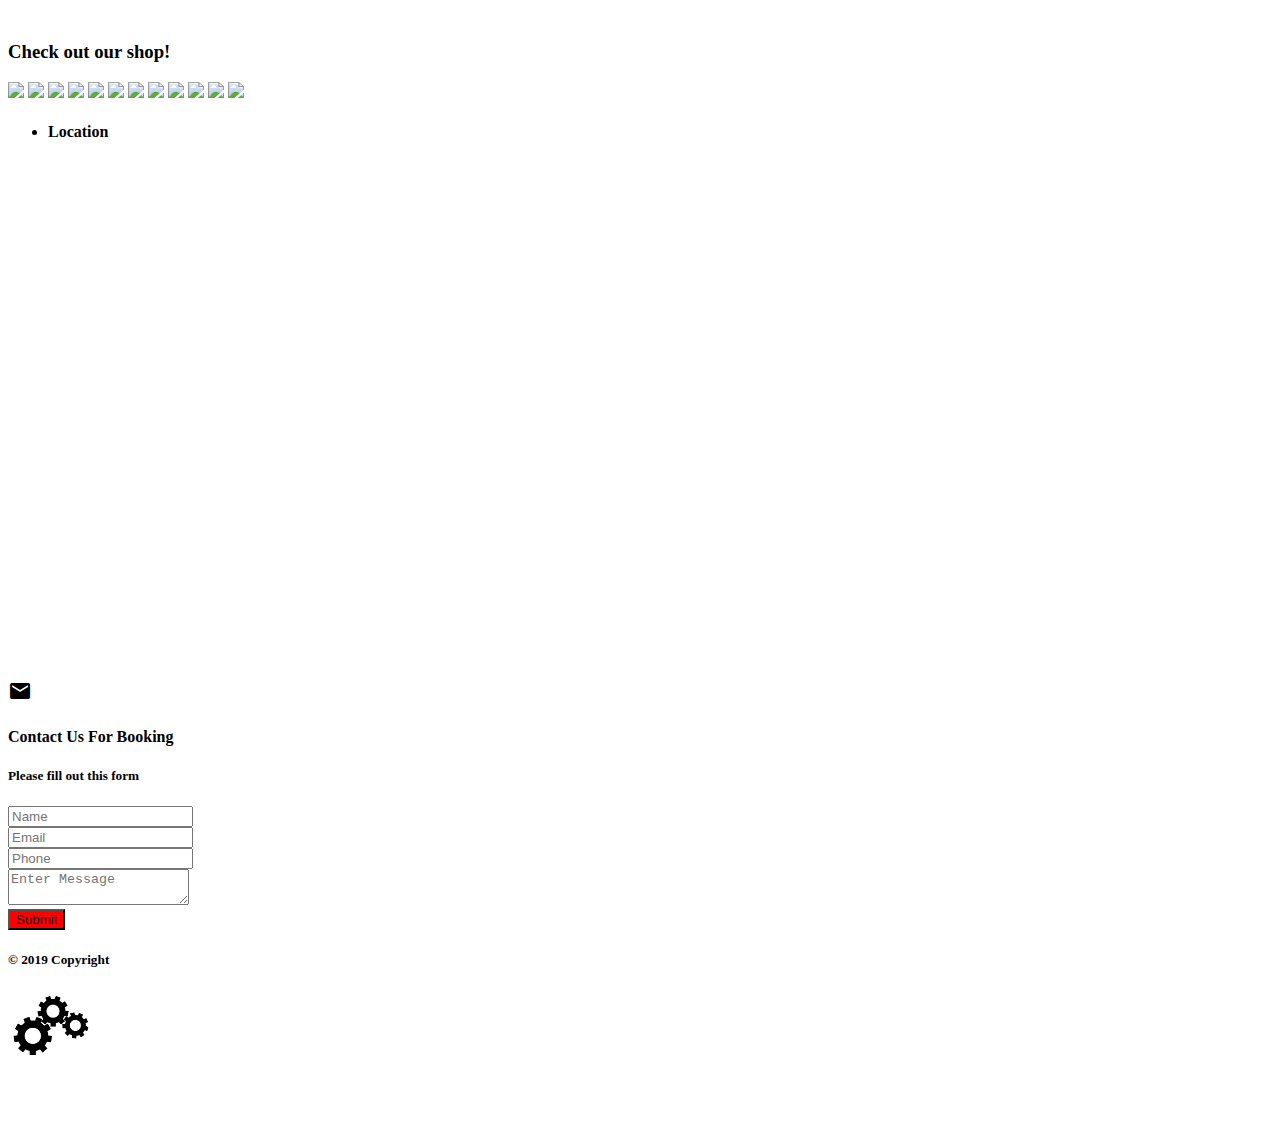
==== commit fbb8a67d: "styling" ====
--- a/index.html
+++ b/index.html
@@ -20,11 +20,16 @@
 
 <body id="home" class="scrollspy">
   <!-- Navbar -->
-  <div class="navbar-fixed">
+  <div class="nav-wrapper">
+    <nav class="red darken-2">
+        <a href="#" class="brand-logo center"><img src="img/epiq-logo.png" height="40px" width="50px"> EPIQ AUTOMOTIVE</a>
+    </nav>
+
+  </div>
+  <div class="nav-wrapper">
     <nav class="red darken-2">
       <div class="container">
         <div class="nav-wrapper">
-          <a href="#" class="brand-logo"><img src="img/epiq-logo.png" height="40px" width="50px"> EPIQ AUTOMOTIVE</a>
           <a href="#" data-target="mobile-nav" class="sidenav-trigger">
             <i class="material-icons">menu</i>
           </a>
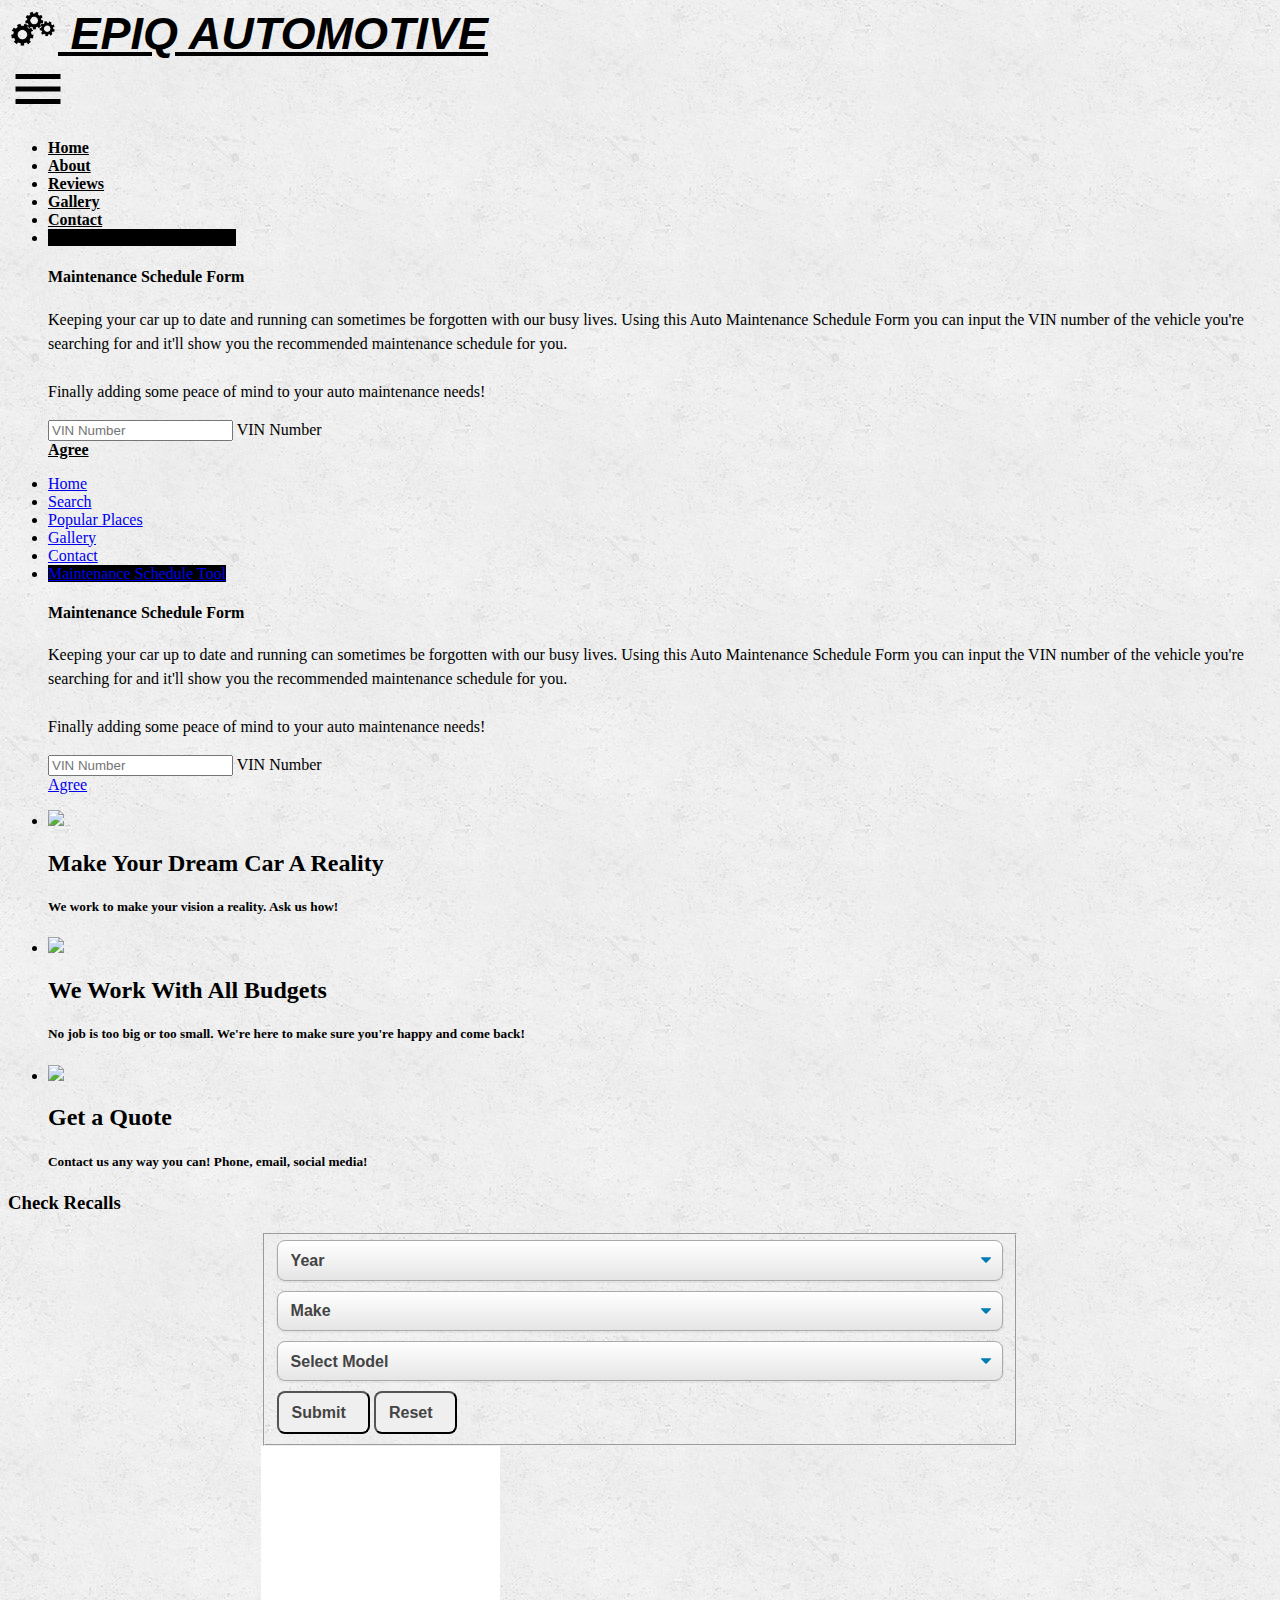
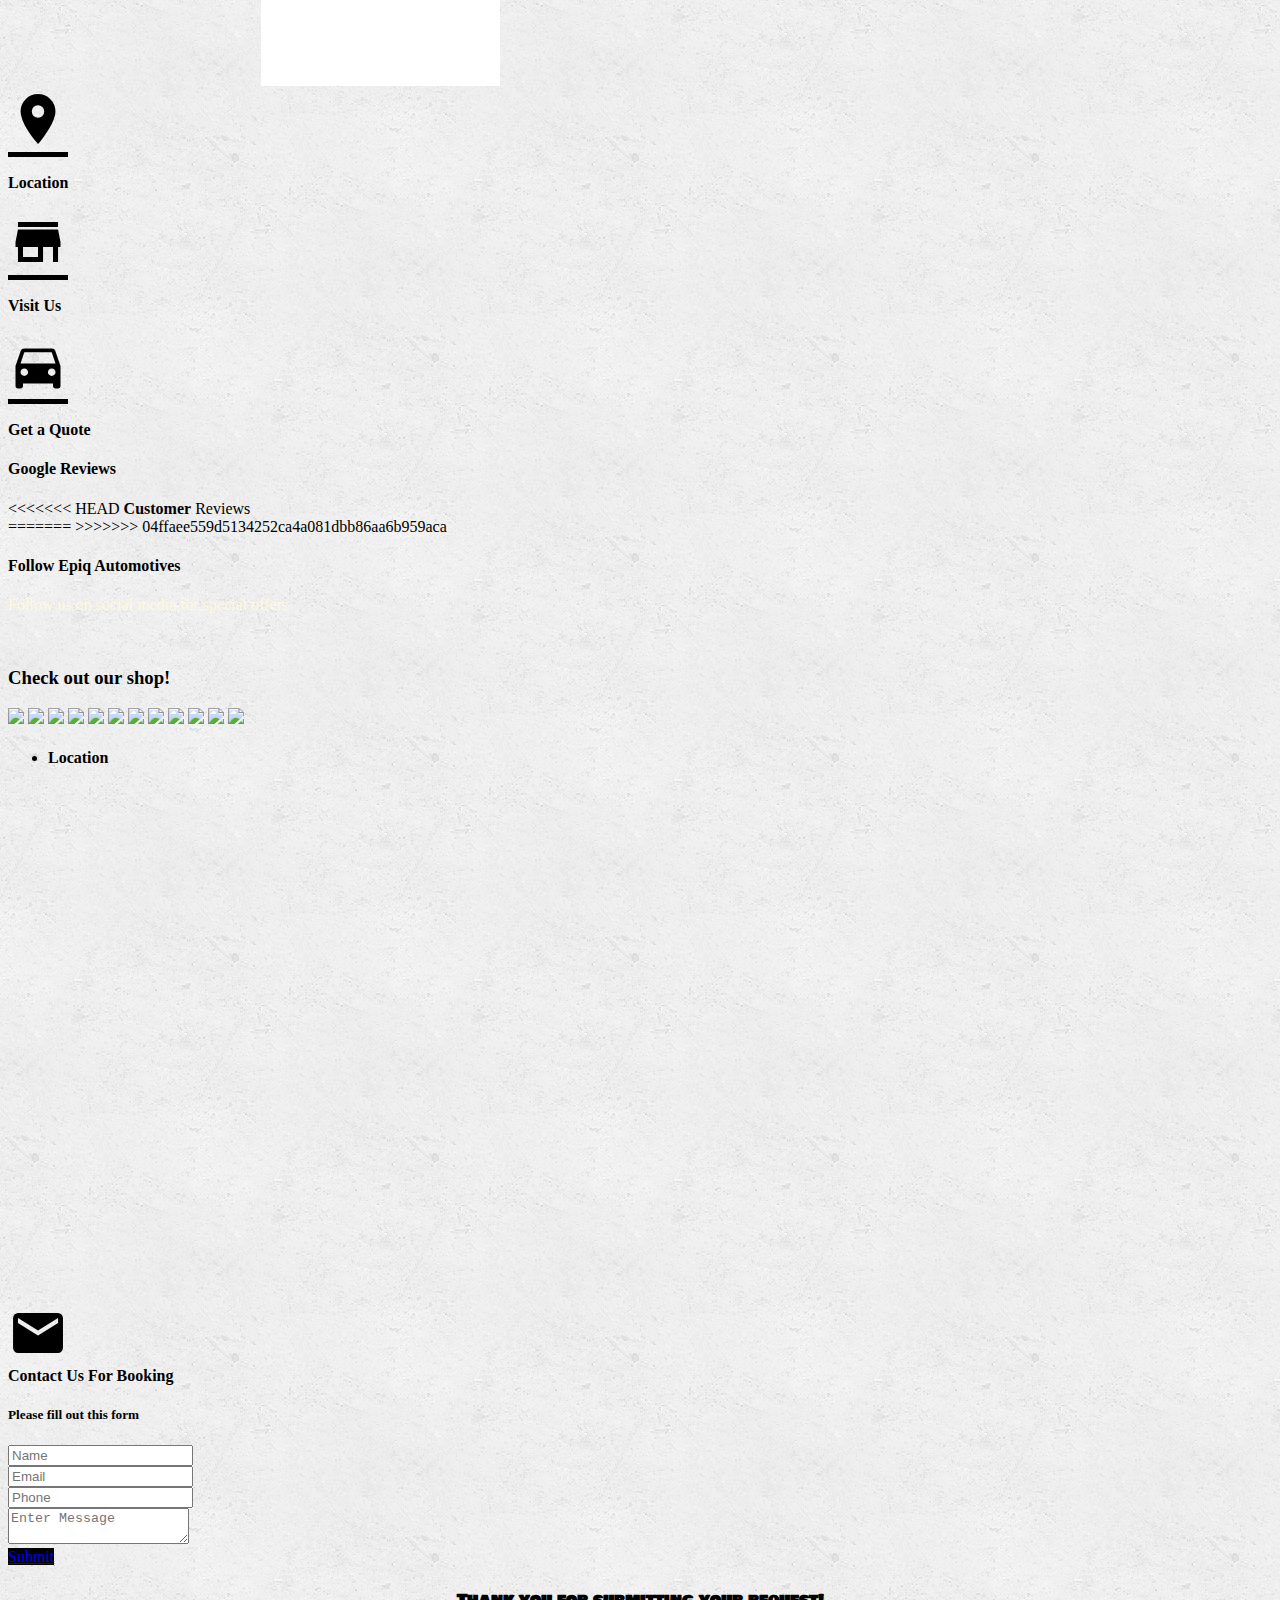
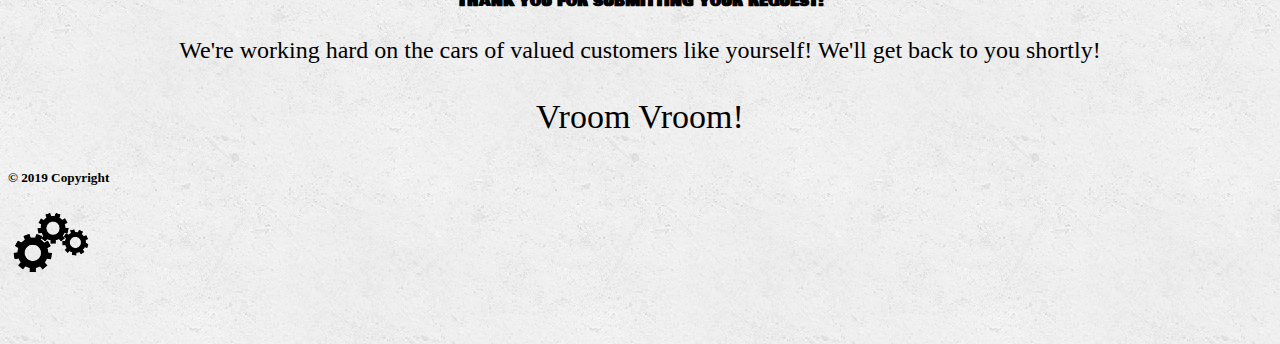
==== commit c7c342bb: "Updated master" ====
--- a/index.html
+++ b/index.html
@@ -5,6 +5,8 @@
   <!--Import Google Icon Font-->
   <link href="https://fonts.googleapis.com/icon?family=Material+Icons" rel="stylesheet">
   <link href="https://fonts.googleapis.com/css?family=ZCOOL+XiaoWei&display=swap" rel="stylesheet">
+  <link href="https://fonts.googleapis.com/css?family=Bowlby+One+SC&display=swap" rel="stylesheet">
+  <link href="https://fonts.googleapis.com/css?family=Permanent+Marker&display=swap" rel="stylesheet">
   <!--Import materialize.css-->
   <link rel="stylesheet" href="https://cdnjs.cloudflare.com/ajax/libs/materialize/1.0.0-beta/css/materialize.min.css">
   <link rel="stylesheet" href="css/main.css">
@@ -12,9 +14,21 @@
     crossorigin="anonymous"></script>
   <!-- Javascript -->
   <script src="https://code.jquery.com/jquery-3.3.1.min.js"></script>
+
+  <script
+  src="https://code.jquery.com/ui/1.12.1/jquery-ui.min.js"
+  integrity="sha256-VazP97ZCwtekAsvgPBSUwPFKdrwD3unUfSGVYrahUqU="
+  crossorigin="anonymous"></script>
+
+
   <script src="https://cdnjs.cloudflare.com/ajax/libs/materialize/1.0.0-beta/js/materialize.min.js"></script>
   <!--Let browser know website is optimized for mobile-->
+
+  <script src="vehicles.js"></script>
+
   <meta name="viewport" content="width=device-width, initial-scale=1.0" />
+
+
   <title>Epiq Automotive</title>
 </head>
 
@@ -162,23 +176,35 @@
 
 
 
-
-
-  <!-- Section: Search -->
-  <section id="search" class="section section-search red darken-2 white-text center scrollspy">
-    <div class="container">
-      <div class="row">
-        <div class="col s12">
-          <h3 class="chkRecall">Check for Recalls</h3>
-          <div class="input-field">
-            <input type="text" class="white grey-text autocomplete" id="autocomplete-input" placeholder="Make, Year, Model">
-          </div>
+ <!-- Section: Search Recall -->
+ <section id="search" class="section section-search red darken-1 white-text center scrollspy">
+  <div class="container">
+    <div class="row">
+      <div class="col s12">
+        <h3>Check Recalls</h3>
+        <div class="input-field col s12">
+          <form id="my_form">
+            <fieldset>
+              <select data-placeholder="&nbsp;Year" class="year browser-default select-css" tabindex="1" id="year">
+                  <option value="" selected="form-year">Year</option>
+                  <option value="2022">2022</option><option value="2021">2021</option><option value="2020">2020</option><option value="2019">2019</option><option value="2018">2018</option><option value="2017">2017</option><option value="2016">2016</option><option value="2015">2015</option><option value="2014">2014</option><option value="2013">2013</option><option value="2012">2012</option><option value="2011">2011</option><option value="2010">2010</option><option value="2009">2009</option><option value="2008">2008</option><option value="2007">2007</option><option value="2006">2006</option><option value="2005">2005</option><option value="2004">2004</option><option value="2003">2003</option><option value="2002">2002</option><option value="2001">2001</option><option value="2000">2000</option><option value="1999">1999</option><option value="1998">1998</option><option value="1997">1997</option><option value="1996">1996</option><option value="1995">1995</option><option value="1994">1994</option><option value="1993">1993</option><option value="1992">1992</option><option value="1991">1991</option><option value="1990">1990</option><option value="1989">1989</option><option value="1988">1988</option><option value="1987">1987</option><option value="1986">1986</option><option value="1985">1985</option><option value="1984">1984</option><option value="1983">1983</option><option value="1982">1982</option><option value="1981">1981</option><option value="1980">1980</option><option value="1979">1979</option><option value="1978">1978</option><option value="1977">1977</option><option value="1976">1976</option><option value="1975">1975</option><option value="1974">1974</option><option value="1973">1973</option><option value="1972">1972</option><option value="1971">1971</option><option value="1970">1970</option><option value="1969">1969</option><option value="1968">1968</option><option value="1967">1967</option><option value="1966">1966</option><option value="1965">1965</option><option value="1964">1964</option><option value="1963">1963</option><option value="1962">1962</option><option value="1961">1961</option><option value="1960">1960</option><option value="1959">1959</option><option value="1958">1958</option><option value="1957">1957</option><option value="1956">1956</option><option value="1955">1955</option><option value="1954">1954</option><option value="1953">1953</option><option value="1952">1952</option><option value="1951">1951</option><option value="1950">1950</option><option value="1949">1949</option><option value="1948">1948</option><option value="1947">1947</option><option value="1946">1946</option><option value="1945">1945</option><option value="1944">1944</option><option value="1943">1943</option><option value="1942">1942</option><option value="1941">1941</option><option value="1940">1940</option><option value="1939">1939</option><option value="1938">1938</option><option value="1937">1937</option><option value="1936">1936</option><option value="1935">1935</option><option value="1934">1934</option><option value="1933">1933</option><option value="1932">1932</option><option value="1931">1931</option><option value="1930">1930</option><option value="1929">1929</option><option value="1928">1928</option><option value="1927">1927</option><option value="1926">1926</option><option value="1925">1925</option><option value="1924">1924</option><option value="1923">1923</option><option value="1922">1922</option><option value="1921">1921</option><option value="1920">1920</option><option value="1919">1919</option><option value="1918">1918</option><option value="1917">1917</option><option value="1916">1916</option><option value="1915">1915</option><option value="1914">1914</option><option value="1913">1913</option><option value="1912">1912</option><option value="1911">1911</option><option value="1910">1910</option><option value="1909">1909</option><option value="1908">1908</option><option value="1907">1907</option><option value="1906">1906</option><option value="1905">1905</option><option value="1904">1904</option><option value="1903">1903</option><option value="1902">1902</option><option value="1901">1901</option>      
+              </select> 
+              <select class="browser-default make select-css" name="make" id="formmake">
+                <option value="" selected="selected">Make</option>
+              </select>
+              <select class="browser-default model select-css" name="model" id="formmodel">
+                <option value="" selected="selected">Model</option>
+              </select>
+              <button class="submitBtn" type="Submit">Submit</button>
+              <button class="resetBtn" type="Reset">Reset</button>
+            </fieldset>
+            <textarea class="recallOutput"></textarea>
+          </form>
         </div>
       </div>
     </div>
-  </section>
-
-
+  </div>
+</section>
 
 
 
@@ -217,11 +243,25 @@
     <div class="container">
       <div class="row">
         <h4 class="center">
+          <span class="red-text">Google</span> Reviews</h4>
+
+<!-- reviews for google -->
+
+        <div class="googleReviews"></div>
+
+
+<!-- end of reviews for google  -->
+
+<<<<<<< HEAD
           <span class="red-text" style="font-weight: bold;">Customer</span> Reviews</h4>
           <div class="custreview" style="background-color:#f5f5f5"><script src="https://apps.elfsight.com/p/platform.js" defer></script>
             <div class="elfsight-app-61b63a5c-cb8d-4f61-b429-30a909471278"></div>
           </div>
     </div>
+=======
+
+     
+>>>>>>> 04ffaee559d5134252ca4a081dbb86aa6b959aca
   </section>
 
   <!-- Section: Follow -->
@@ -301,7 +341,22 @@
             <div class="input-field">
               <textarea class="materialize-textarea" placeholder="Enter Message"></textarea>
             </div>
-            <input type="submit" value="Submit" class="btn">
+            <a class="waves-effect waves-light btn modal-trigger" href="#modal2">Submit</a>
+              <div id="modal2" class="modal">
+                <div class="modal-content">
+                <div class="row">
+                        <form class="col s12">
+                          <div class="row">
+                            <h4 style= "color:black; text-align: center; font-family: 'Bowlby One SC', cursive;">Thank you for submitting your request!</h4>
+                            <p style="font-size: 24px; text-align: center;">We're working hard on the cars of valued customers like yourself! We'll get back to you shortly!</p>
+                            <p style="font-size: 34px; text-align: center; font-family: 'Permanent Marker', cursive;">Vroom Vroom!</p>
+                            <div class="input-field col s6">
+                            </div>
+                          </div>
+                        </form>
+                      </div>
+                </div>
+          </div>
           </div>
         </div>
       </div>
@@ -385,6 +440,14 @@
     const ss = document.querySelectorAll('.scrollspy');
     M.ScrollSpy.init(ss, {});
 
+
+    // search select initialization script
+jQuery(document).ready(function(){
+    jQuery('select').formSelect();
+  });
+
+
+
 // Map for API 
 
 function initMap() {
@@ -395,7 +458,7 @@
 
     var request = {
       placeId: 'ChIJO48xBmzqwoARfxv3V4Ijryk',
-      fields: ['name', 'formatted_phone_number', 'formatted_address', 'place_id', 'geometry', 'opening_hours']
+      fields: ['name', 'formatted_phone_number', 'formatted_address', 'place_id', 'geometry', 'opening_hours', 'review']
     };
 
     var infowindow = new google.maps.InfoWindow();
@@ -413,13 +476,27 @@
             place.name + '</strong><br>' +
             place.formatted_address + '<br>' +
             place.formatted_phone_number + '<br>' +
-            place.opening_hours.periods[1].open.time + "-" +place.opening_hours.periods[1].close.time + '</div>');
-            
+            '</div>');
+
+            console.log(map)
+
+
           infowindow.open(map, this);
+
+          
     
         });
+        
+        
+        
+ 
+
+
+
       }
+
     });
+    
   }
     </script>
     <script>
--- a/css/main.css
+++ b/css/main.css
@@ -1,3 +1,17 @@
+.contact-page {
+  background: url(./assets/dwburnett-demon-garlits.jpg) no-repeat center center fixed;
+  -webkit-background-size: cover;
+  -moz-background-size: cover;
+  background-size: cover;
+  -o-background-size: cover;
+}
+
+.carousel .carousel-item {
+width: 50%;
+height: 100%;
+margin-top: 30px;
+}
+
 .section-search input {
   padding: 5px !important;
   font-size: 18px !important;
@@ -9,15 +23,62 @@
   margin: 5px 10px;
 }
 
+.brand-logo {
+  font-weight: bolder;
+  font-style: italic;
+  font-family: -apple-system, BlinkMacSystemFont, 'Segoe UI', Roboto, Oxygen, Ubuntu, Cantarell, 'Open Sans', 'Helvetica Neue', sans-serif
+
+}
+
 .btn {
-  background-color: red;
+  background-color: black;
 }
+/* Background image */
+body {
+  background-image: url(../img/background.png)
+}
+
+/* Navbar styling */
+.brand-logo {
+  color: black !important;
+  font-size: 45px !important;
+  font-weight: bolder;
+}
+
+nav ul a {
+  color: black;
+  font-weight: bolder;
+}
+
+.chkRecall {
+  color: black;
+  font-weight: bolder;
+}
+
+.material-icons {
+  font-size: 59.5px;
+  color: black;
+}
+
+h4 {
+  color: black;
+}
+
+#contact-us {
+  margin-top: 0px;
+  margin-bottom: 8px;
+}
+
+p {
+  color: black;
+}
+
+/* css for recall search sec */
 
 #my_form {
   width: 60%;
   margin: 0 auto;
 }
-
 .recallOutput {
   margin: 0 auto;
   padding-top: 15px;
@@ -29,7 +90,6 @@
   outline:none;
   height:200px;
 }
-
 .select-css {
   display: block;
   font-size: 16px;
@@ -72,7 +132,6 @@
 .select-css option {
   font-weight:normal;
 }
-
 .submitBtn {
   font-size: 16px;
   font-family: sans-serif;
@@ -84,7 +143,6 @@
   margin: 0;
   border-radius: .5em;
 }
-
 .resetBtn {
   font-size: 16px;
   font-family: sans-serif;
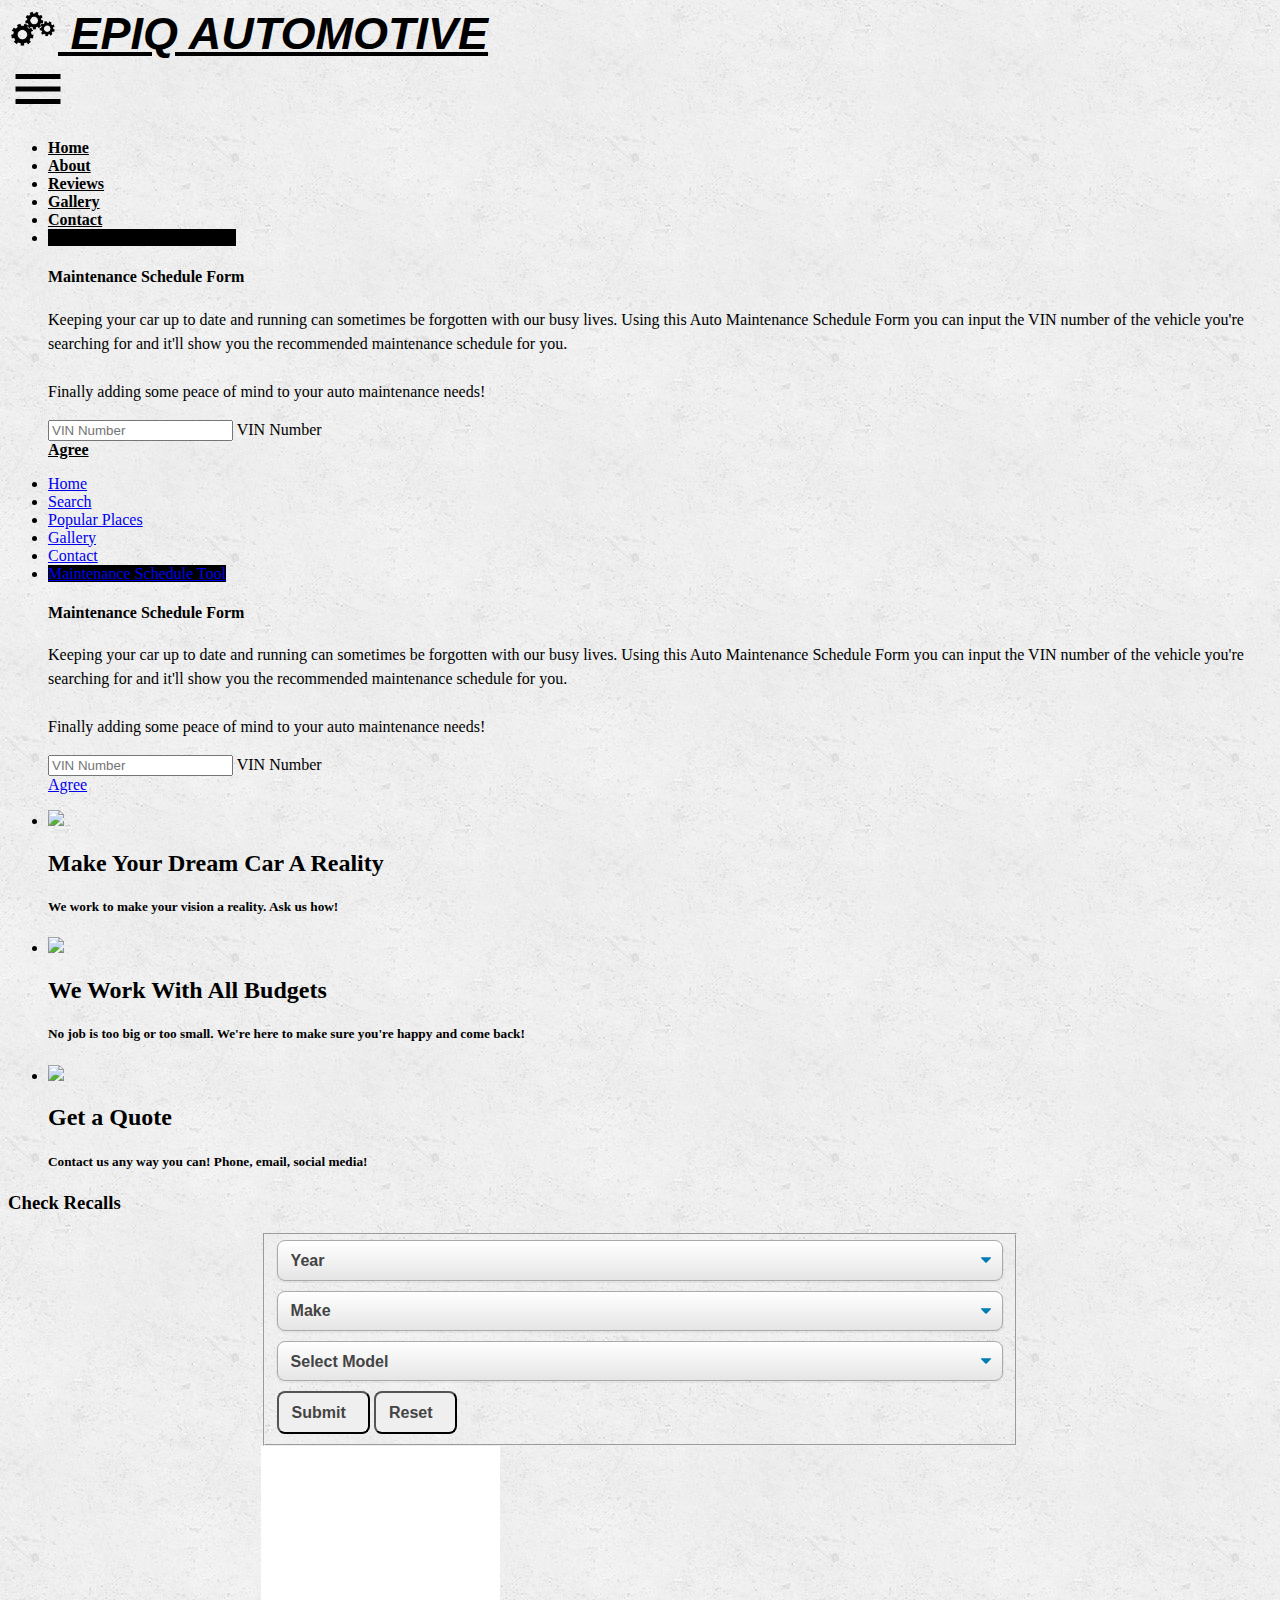
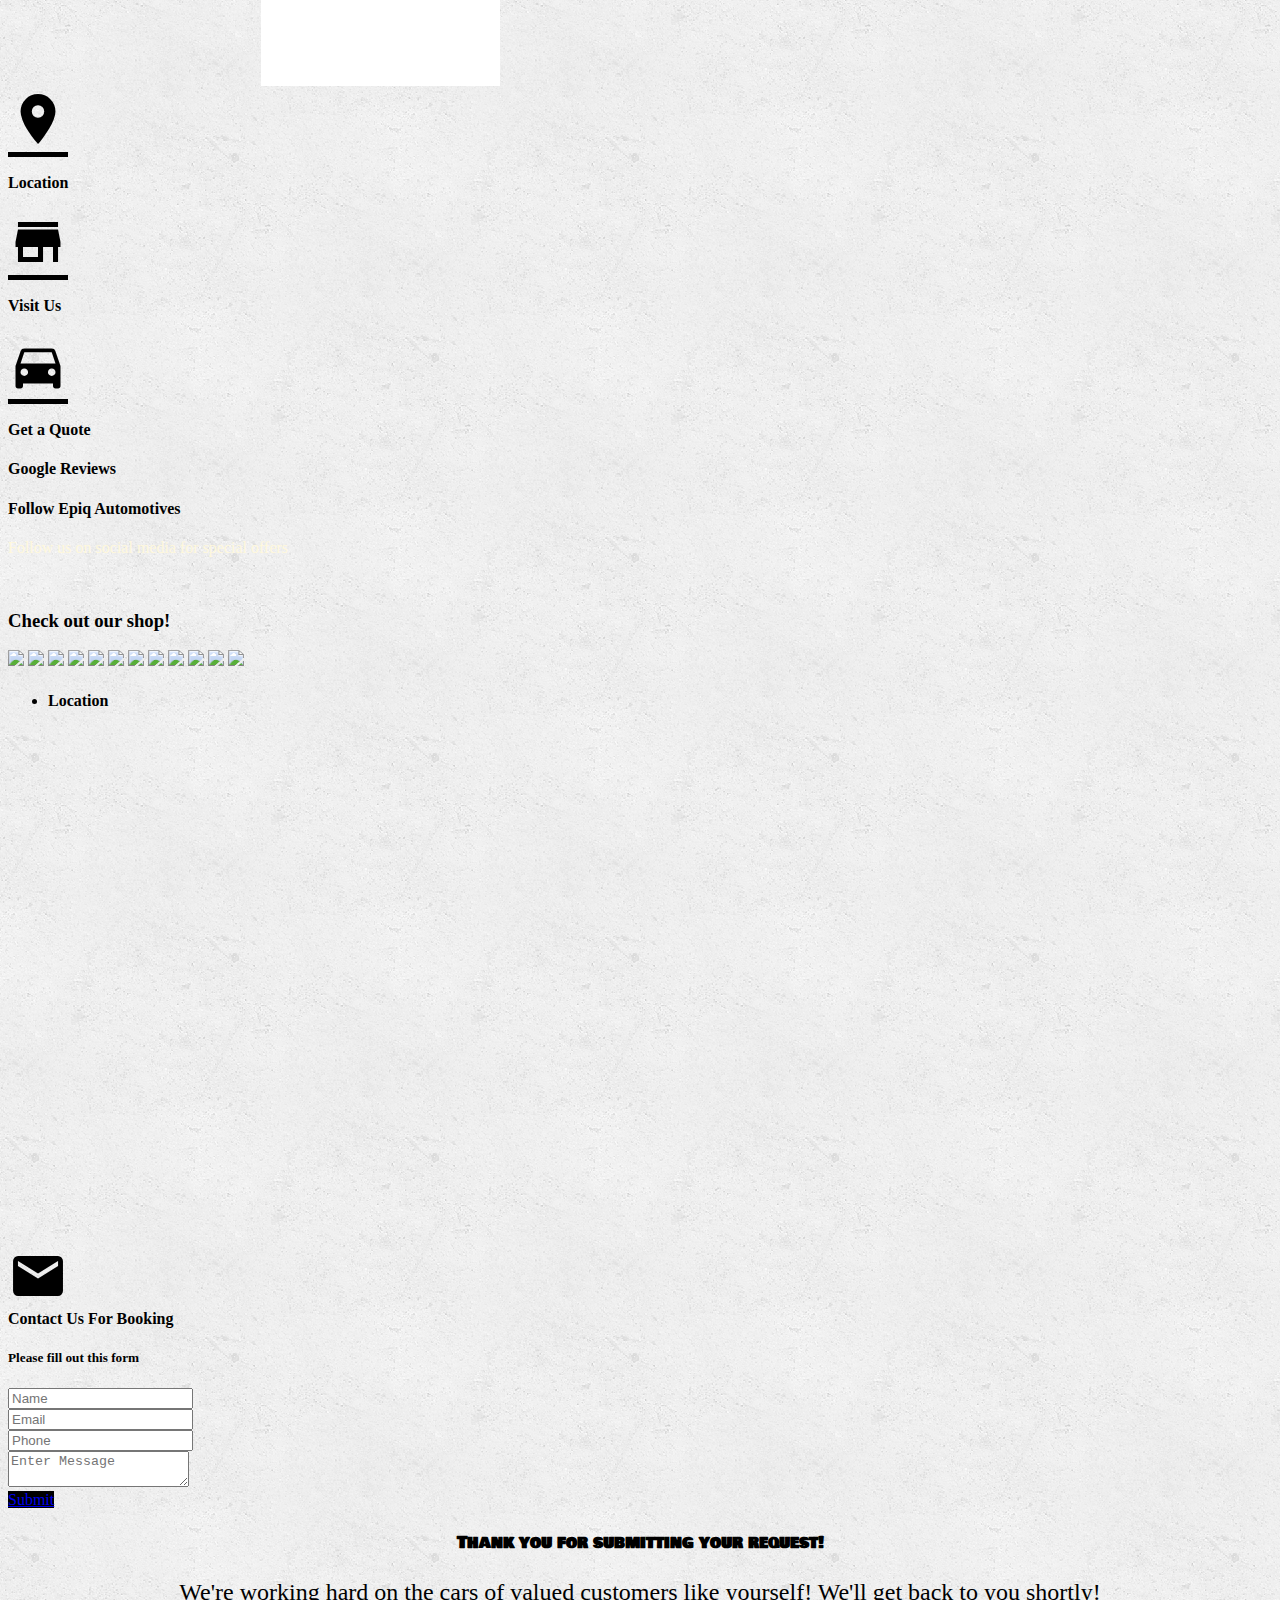
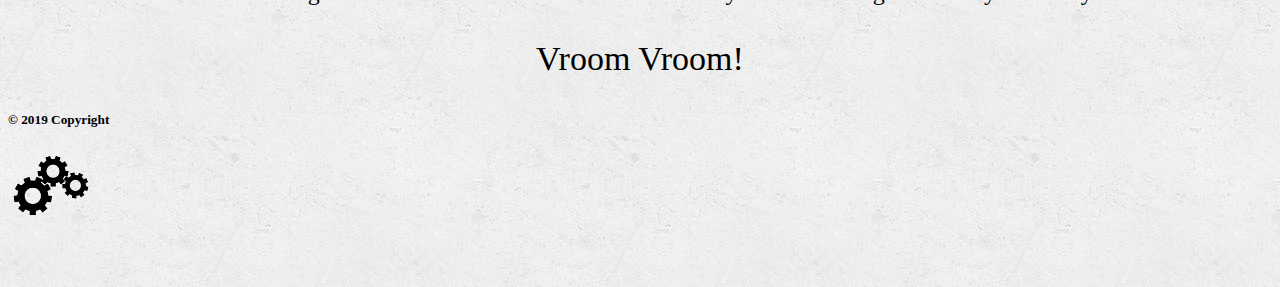
==== commit 7f4a4a4e: "making changes to final doc" ====
--- a/index.html
+++ b/index.html
@@ -252,16 +252,7 @@
 
 <!-- end of reviews for google  -->
 
-<<<<<<< HEAD
-          <span class="red-text" style="font-weight: bold;">Customer</span> Reviews</h4>
-          <div class="custreview" style="background-color:#f5f5f5"><script src="https://apps.elfsight.com/p/platform.js" defer></script>
-            <div class="elfsight-app-61b63a5c-cb8d-4f61-b429-30a909471278"></div>
-          </div>
-    </div>
-=======
-
-     
->>>>>>> 04ffaee559d5134252ca4a081dbb86aa6b959aca
+
   </section>
 
   <!-- Section: Follow -->
